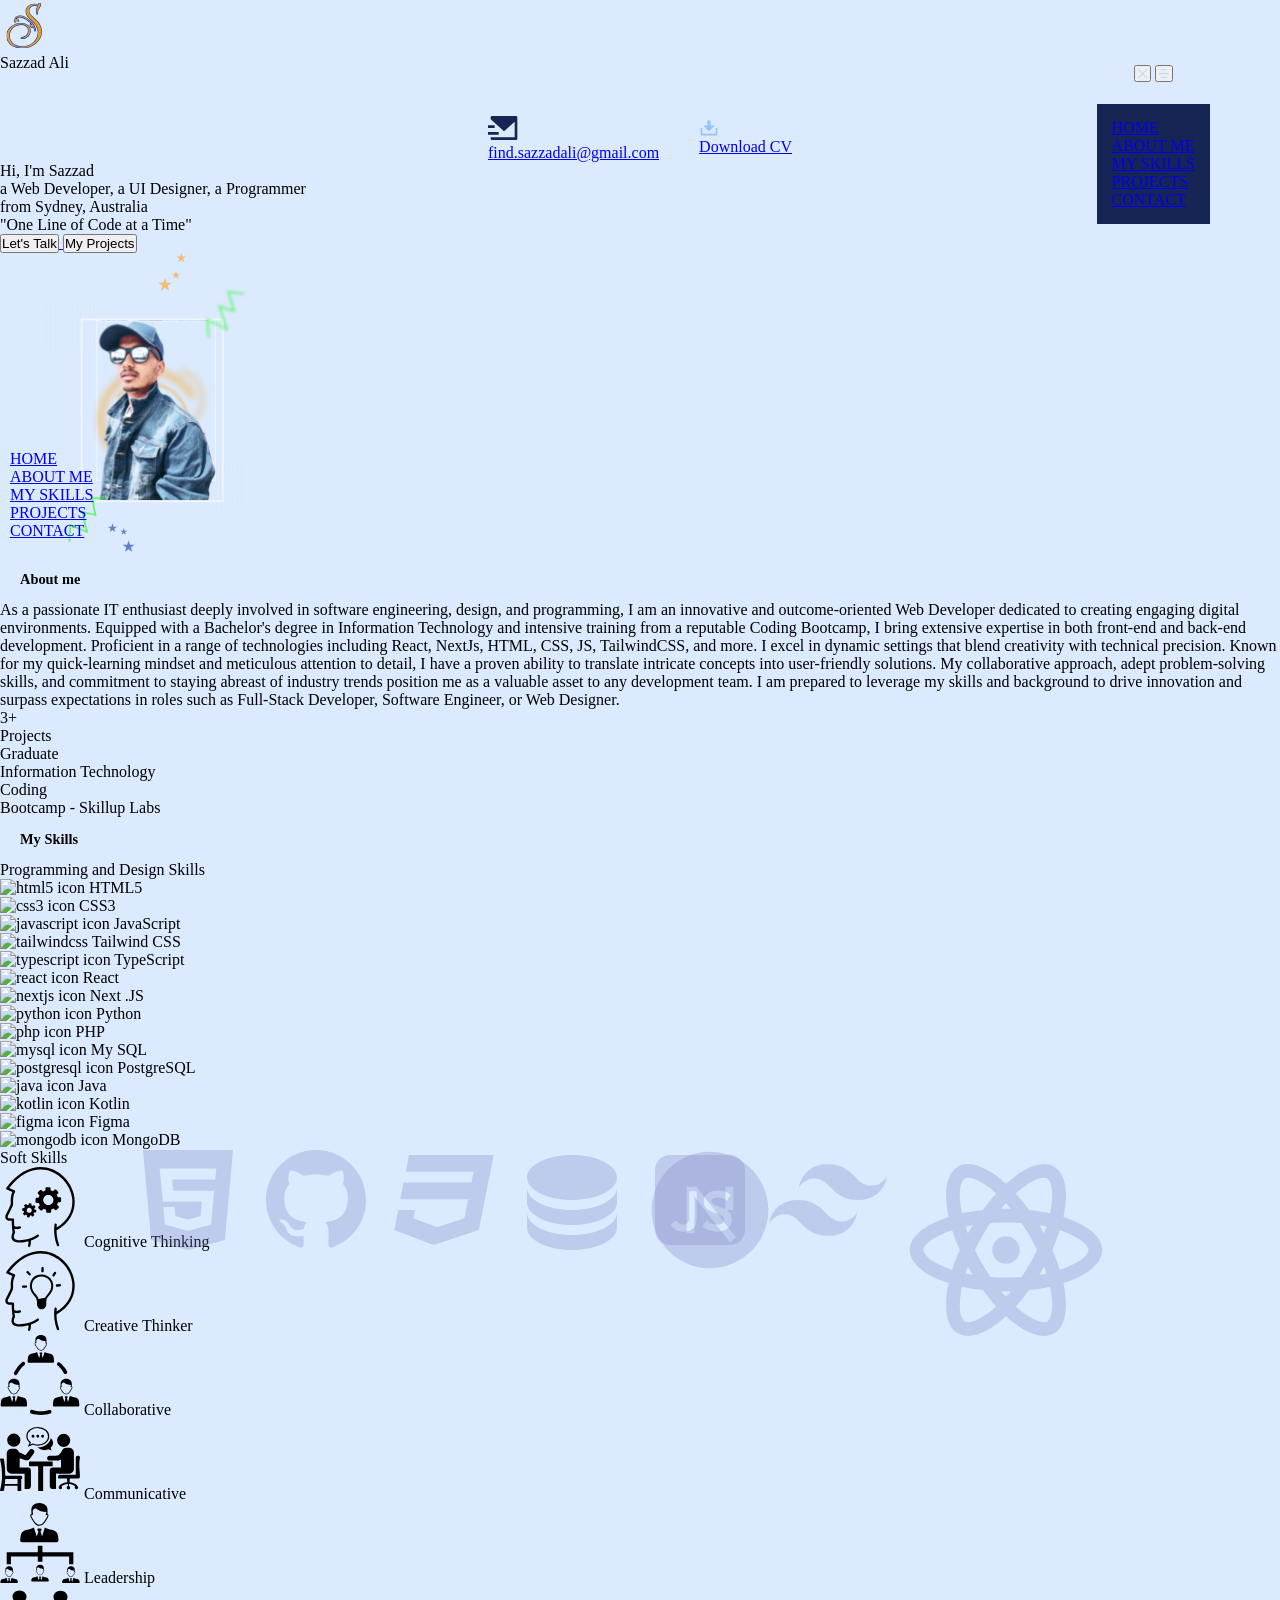
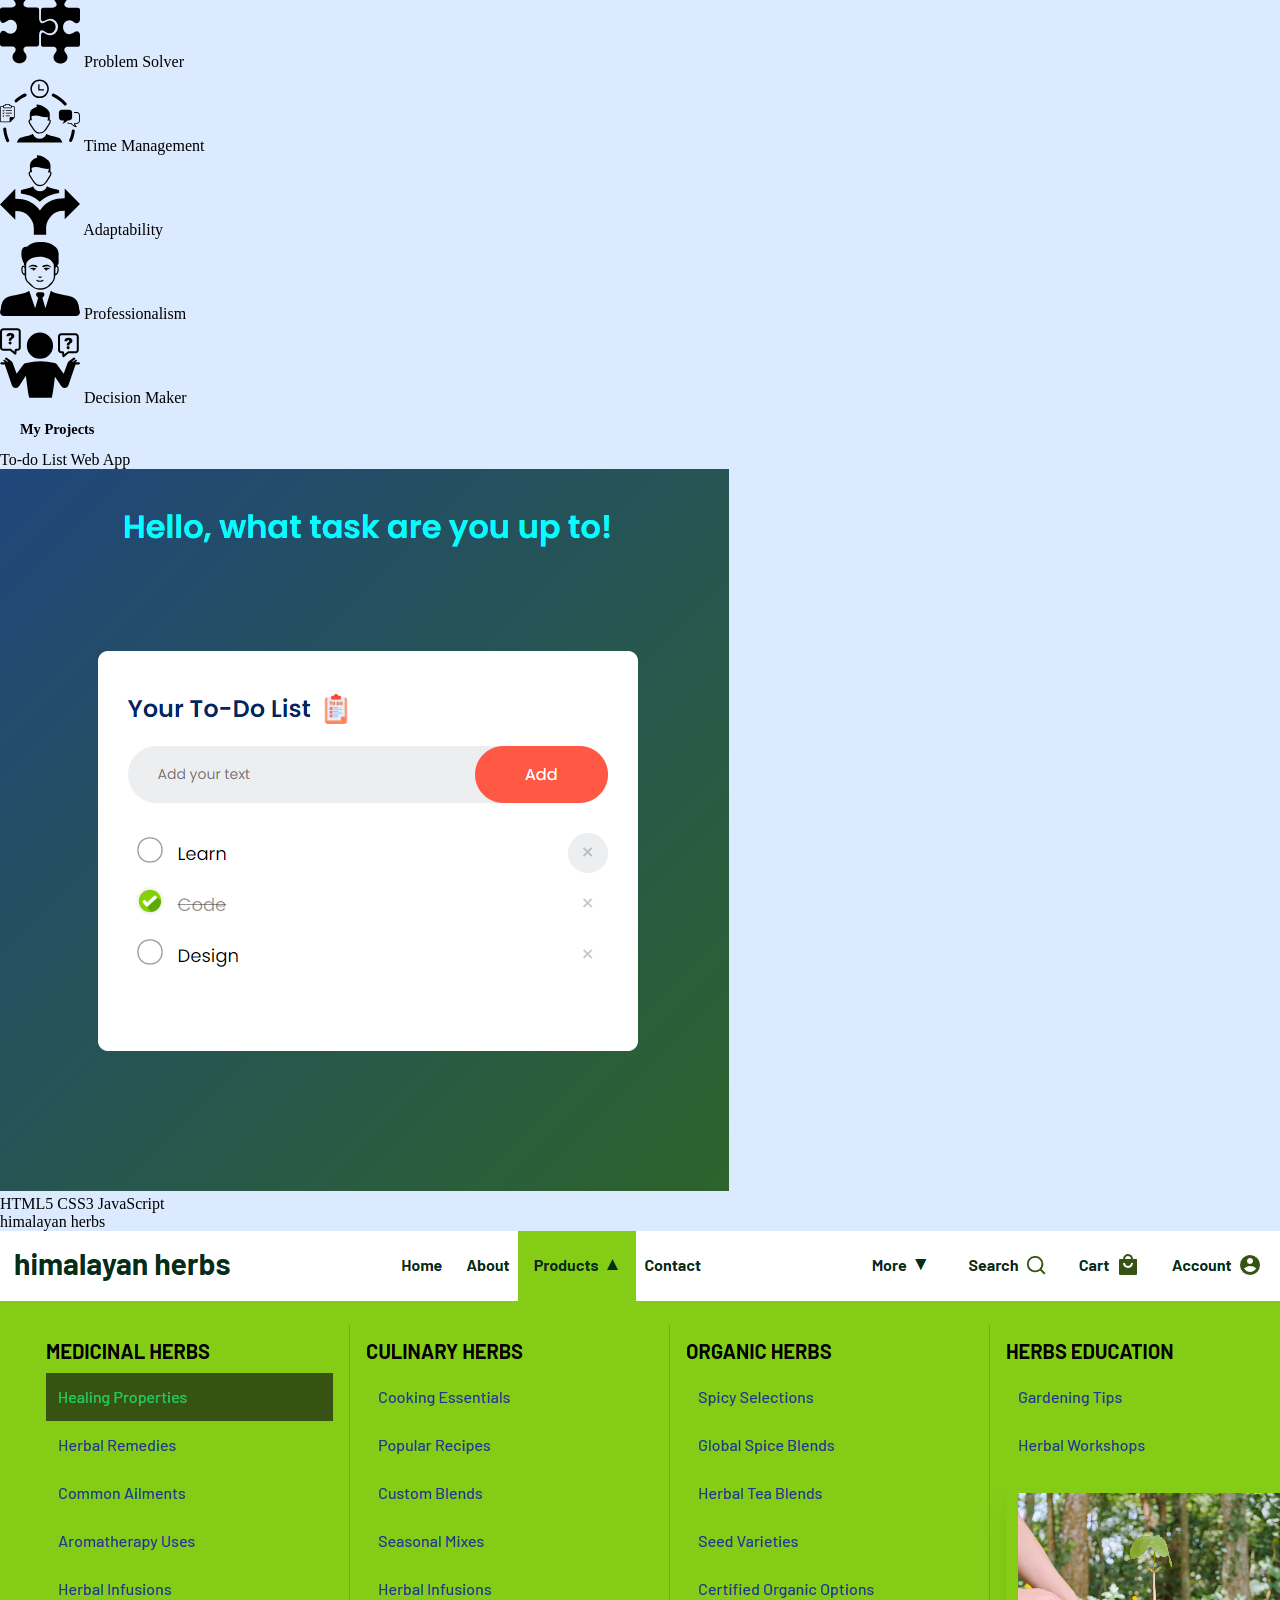
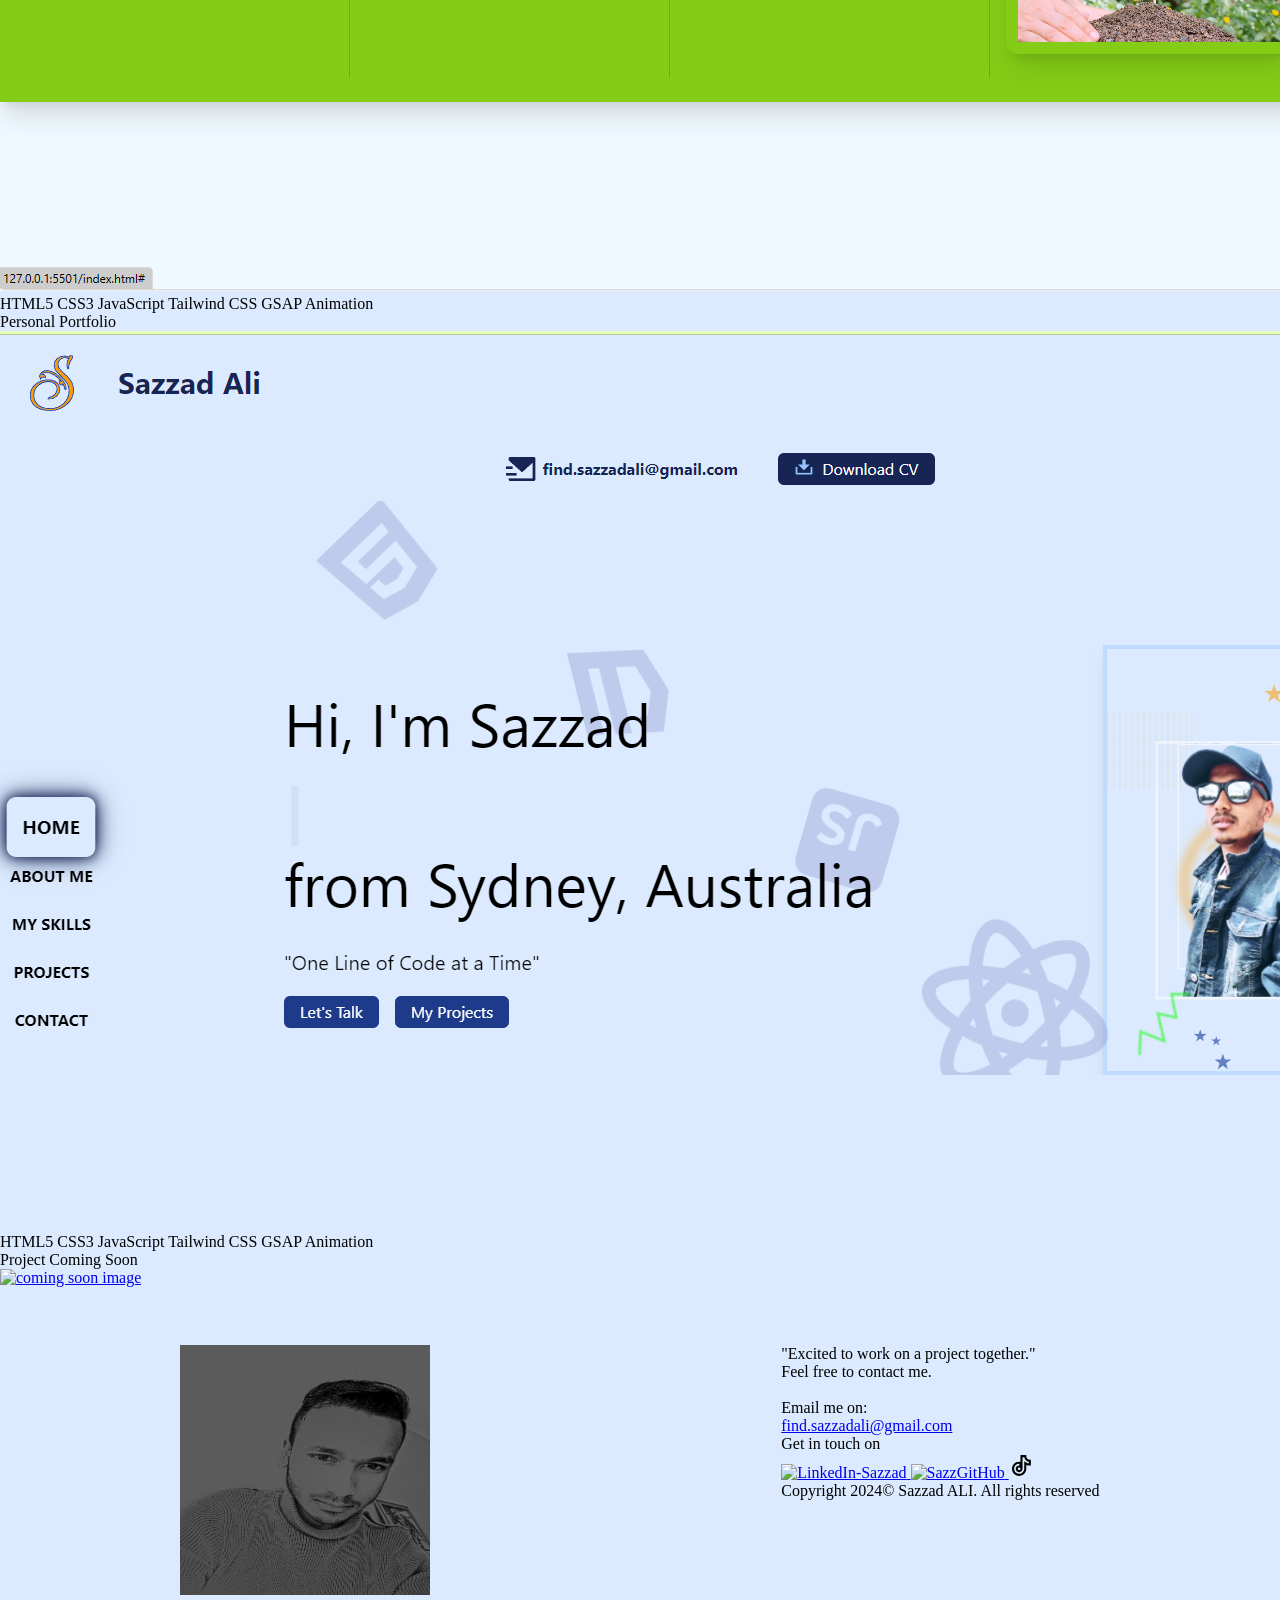
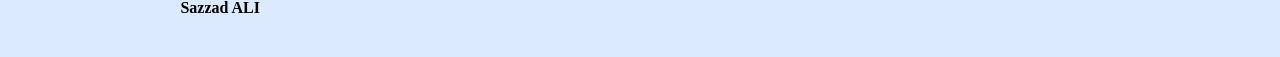
==== index.html @ 90d724a9 "just testing animations" ====
<!DOCTYPE html>
<html lang="en">
<head>
    <meta charset="UTF-8">
    <meta name="viewport" content="width=device-width, initial-scale=1.0">
    
    
    <link rel="shortcut icon" href="/assets/logo/my-letter-favicon.svg" type="image/x-icon">
    <link rel="stylesheet" href="/assets/css/style.css">
    <script src="https://unpkg.com/typewriter-effect@latest/dist/core.js"></script>
    <script src="https://cdn.tailwindcss.com"></script>
    <link href="https://cdn.jsdelivr.net/npm/remixicon@4.2.0/fonts/remixicon.css" rel="stylesheet"/>

    <title>Sazzad ALI | Designer, Programmer, Developer | AI Enthusiast</title>

</head>
<body style="background-color: rgb(219 234 254);">
  
<!-- comment/uncoment section for editing/animation mode resp-->

    <!-- <div class="loading-animation-bg">
        <section>
            <div class="loading-animation">
            <h1>Hang on! ... <br>loading</h1>
                <span style="--i:1"></span>
                <span style="--i:2"></span>
                <span style="--i:3"></span>
                <span style="--i:4"></span>
                <span style="--i:5"></span>
                <span style="--i:6"></span>
                <span style="--i:7"></span>
                <span style="--i:8"></span>
                <span style="--i:9"></span>
                <span style="--i:10"></span>
                <span style="--i:11"></span>
                <span style="--i:12"></span>
                <span style="--i:13"></span>
                <span style="--i:14"></span>
                <span style="--i:15"></span>
                <span style="--i:16"></span>
                <span style="--i:17"></span>
                <span style="--i:18"></span>
                <span style="--i:19"></span>
                <span style="--i:20"></span>
            </div>
        </section>
    </div> -->


    <div class="main-container">
        <!-- MAIN BODY SECTION HERE -->
        <!-- FIXED aside menu bar items here -->
            <div id="aside-links" class="aside-links flex items-center flex-col z-10">
        <a href="/#home" class="relative flex items-center justify-center rounded-lg p-3 font-bold" >
            <p>HOME</p>
        </a>
        <a href="/#about" class="relative flex items-center justify-center rounded-lg p-3 font-bold" >
            <p>ABOUT ME</p>
        </a>
        <a href="/#skills" class="relative flex items-center justify-center rounded-lg p-3 font-bold" >
            <p>MY SKILLS</p>
        </a>
        <a href="/#projects" class="relative flex items-center justify-center rounded-lg p-3 font-bold" >
            <p>PROJECTS</p>
        </a>
        <a href="/#contact" class="relative flex items-center justify-center rounded-lg p-3 font-bold" >
            <p>CONTACT</p>
        </a>
            </div>

            <!-- TOP first section here -->
            <div class=" px-[40px] bg-blue-100 py-4 z-50 max-xs:px[20px] ">
                <!-- name / title -->
                <div class="flex flex-row items-center gap-10 ">
                    <a href="/" class="processed-link">
                        <img width="50" height="50" src="/assets/logo/my-letter-favicon.svg" alt="">
                    </a>
                    <h1 class="text-3xl font-bold text-blue-950">Sazzad Ali</h1>
                </div>

                <!-- mobile top menu nav bar -->
                <div class="mobile-top-menu ">
                    <!-- here close and open menu button for small screens -->
                    <div class="flex justify-between items-center w-full md:hidden">
                        <!-- put above md:hidden -->
                        <div class="text-2xl z-50">
                            
                            <!-- this is cross button -->
                            <button id="cross-btn" class="cross-btn hidden">
                                <div class="fixed top-[0.7rem] right-[0.8rem] z-50 px-1 py-2 bg-blue-950 rounded-full text-white">
                                    <svg xmlns="http://www.w3.org/2000/svg" viewBox="0 0 24 24" fill="rgb(191 219 254)" height="1em" width="1em">
                                        <path d="M10.5859 12L2.79297 4.20706L4.20718 2.79285L12.0001 10.5857L19.793 2.79285L21.2072 4.20706L13.4143 12L21.2072 19.7928L19.793 21.2071L12.0001 13.4142L4.20718 21.2071L2.79297 19.7928L10.5859 12Z"></path>
                                    </svg> 
                                </div>                                       
                            </button>

                            <!-- this is a humburger button -->
                            <button id="hamburger-btn" class="hamburger-btn">
                                <div class="fixed top-[0.7rem] right-[0.8rem] z-50 px-1 py-2 bg-blue-950 rounded-full text-white">
                                    <svg xmlns="http://www.w3.org/2000/svg" viewBox="0 0 24 24" fill="rgba(191,219,254,9)"  height="1em" width="1em">
                                        <path d="M18 18V20H6V18H18ZM21 11V13H3V11H21ZM18 4V6H6V4H18Z"></path>
                                    </svg>
                                </div>
                            </button>
                        </div>
                    </div>         
                    <!-- menu for a mobile view -->
                    <div id="small-hidden" class="small-hide hidden fixed text-blue-100">
                        <a href="/#home" class="relative flex items-center justify-center rounded-lg p-3 font-bold" >
                            <p>HOME</p>
                        </a>
                        <a href="/#about" class="relative flex items-center justify-center rounded-lg p-3 font-bold" >
                            <p>ABOUT ME</p>
                        </a>
                        <a href="/#skills" class="relative flex items-center justify-center rounded-lg p-3 font-bold" >
                            <p>MY SKILLS</p>
                        </a>
                        <a href="/#projects" class="relative flex items-center justify-center rounded-lg p-3 font-bold" >
                            <p>PROJECTS</p>
                        </a>
                        <a href="/#contact" class="relative flex items-center justify-center rounded-lg p-3 font-bold" >
                            <p>CONTACT</p>
                        </a>
                    </div>  
                </div>

                <!-- email and download cv section/divsion here -->
                <div class="top-menu-info flex max-md:flex-col max-md:gap-7">
                    <!-- Email here -->
                    <div class="flex md:gap-10 flex-col ">
                        <div class="flex gap-1 items-center text-md font-bold">
                            <svg xmlns="http://www.w3.org/2000/svg" viewBox="0 0 24 24" fill="rgba(23,37,84,1)" height="2em" width="2em"><path d="M2 5.5V3.9934C2 3.44476 2.45531 3 2.9918 3H21.0082C21.556 3 22 3.44495 22 3.9934V20.0066C22 20.5552 21.5447 21 21.0082 21H2.9918C2.44405 21 2 20.5551 2 20.0066V19H20V7.3L12 14.5L2 5.5ZM0 10H5V12H0V10ZM0 15H8V17H0V15Z"></path></svg>
                            <a href="mailto:find.sazzadali@gmail.com" class="text-blue-950 "><span>find.sazzadali@gmail.com</span>
                            </a>
                        </div>
                    </div>
                    <!-- download cv section here -->
                    <span class="flex gap-5 ">
                        <a href="/assets/my-cv/Sazzad ALI_CV.pdf" target="_blank" class="bg-blue-950 text-white px-4 py-1 rounded-md hover:bg-blue-800 text-center flex gap-2 processed-link " download>
                            <svg xmlns="http://www.w3.org/2000/svg" viewBox="0 0 24 24" fill="rgba(147,197,253,1)" height="20px" width= "20px"><path d="M4 19H20V12H22V20C22 20.5523 21.5523 21 21 21H3C2.44772 21 2 20.5523 2 20V12H4V19ZM14 9H19L12 16L5 9H10V3H14V9Z"></path></svg>
                            Download CV
                        </a>
                    </span>
                </div>
            </div>

            <!-- REST section here -->
            <section class=" pl-[200px] max-md:pl-[46px] w-full min-h-screen" id="home">
            
                <!-- HERO SECTION HERE -->
                <div class="flex flex-col bg-blue-100">
                    <!-- intro animated section -->
                    <section class="w-full h-full bg-blue-100 relative pr-[50px] max-md:pt-12 pt-36 max-xs:px-[20px] overflow-hidden">
                        <div class="flex items-center justify-between h-full pl-4 xl:pl-24 max-md:flex-col max-md:gap-4">
                        <div class="flex flex-col gap-5 z-40 max-md:order-2 ">
                            <div class="text-5xl flex flex-col gap-4 lg:text-6xl max-md:text-4xl">
                                <h1>
                                    Hi, I'm Sazzad
                                </h1>
                                <span class="font-bold text-blue-950 mt-2 ">
                                    <div class="">
                                        <div class="Typewriter" id="Typewriter">
                                            a Web Developer, a UI Designer, a Programmer
                                        </div>
                                    </div>
                                </span>
                                <h2>from Sydney, Australia</h2>
                                <p class="mt-5 text-xl ">"One Line of Code at a Time"</p>
                            </div>
                            <!-- 'Projects' and 'Let's Talk' button here -->
                            <div class="flex gap-4 max-md:justify-center ">
                                <a href="#contact">
                                    <button class="bg-blue-900 text-white px-2 lg:px-4 py-1 rounded-md hover:bg-blue-950 cursor-pointer ">Let's Talk</button>
                                </a>
                                <a href="#projects" class="processed-link" target="_blank">
                                    <button class="bg-blue-900 text-white px-2 lg:px-4 py-1 rounded-md hover:bg-blue-950 cursor-pointer ">My Projects</button>
                                </a>
                            </div>
                        </div>
                        <!-- hero profile here -->
                        <div>
                            <img width="300" height="300" src="/assets/images/hero-image.svg" alt="Sazzad ALI" class="z-10 border-solid border-4 border-blue-200 shadow-lg">
                        </div>
                        </div>                    
                        <ul class="square-bg">
                        <li>
                            <!-- html svg -->
                            <svg xmlns="http://www.w3.org/2000/svg" viewBox="0 0 24 24" width="120" height="120" fill="rgba(121,127,194,0.29)"><path d="M12 18.1778L16.6192 16.9222L17.2434 10.1444H9.02648L8.82219 7.88889H17.4477L17.6747 5.67778H6.32535L6.96091 12.3556H14.7806L14.5195 15.2222L12 15.8889L9.48045 15.2222L9.32156 13.3778H7.0517L7.38083 16.9222L12 18.1778ZM3 2H21L19.377 20L12 22L4.62295 20L3 2Z"></path></svg>
                        </li>
                        <li>
                            <!-- css svg -->
                            <svg xmlns="http://www.w3.org/2000/svg" viewBox="0 0 24 24" width="120" height="120" fill="rgba(121,127,194,0.29)"><path d="M5.00006 3L4.35006 6.34H17.9401L17.5001 8.5H3.92006L3.26006 11.83H16.8501L16.0901 15.64L10.6101 17.45L5.86006 15.64L6.19006 14H2.85006L2.06006 18L9.91006 21L18.9601 18L20.1601 11.97L20.4001 10.76L21.9401 3H5.00006Z"></path></svg>
                        </li>
                        <li>
                            <!-- js svg -->
                            <svg xmlns="http://www.w3.org/2000/svg" viewBox="0 0 24 24" width="120" height="120" fill="rgba(121,127,194,0.29)"><path d="M6 3C4.34315 3 3 4.34315 3 6V18C3 19.6569 4.34315 21 6 21H18C19.6569 21 21 19.6569 21 18V6C21 4.34315 19.6569 3 18 3H6ZM13.3344 16.055C14.0531 16.6343 14.7717 16.9203 15.4904 16.913C15.9304 16.913 16.2677 16.8323 16.5024 16.671C16.7297 16.517 16.8434 16.297 16.8434 16.011C16.8434 15.7177 16.7297 15.4683 16.5024 15.263C16.2677 15.0577 15.8241 14.8523 15.1714 14.647C14.3867 14.4197 13.7817 14.1263 13.3564 13.767C12.9384 13.4077 12.7257 12.9053 12.7184 12.26C12.7184 11.6513 12.9824 11.1417 13.5104 10.731C14.0237 10.3203 14.6801 10.115 15.4794 10.115C16.5941 10.115 17.4887 10.3863 18.1634 10.929L17.3934 12.128C17.1221 11.9153 16.8104 11.7613 16.4584 11.666C16.1064 11.556 15.7911 11.501 15.5124 11.501C15.1311 11.501 14.8267 11.5707 14.5994 11.71C14.3721 11.8493 14.2584 12.0327 14.2584 12.26C14.2584 12.5093 14.3977 12.722 14.6764 12.898C14.9551 13.0667 15.4317 13.2537 16.1064 13.459C16.9204 13.701 17.4997 14.0237 17.8444 14.427C18.1891 14.8303 18.3614 15.3437 18.3614 15.967C18.3614 16.605 18.1157 17.155 17.6244 17.617C17.1404 18.0717 16.4364 18.31 15.5124 18.332C14.3024 18.332 13.2904 17.969 12.4764 17.243L13.3344 16.055ZM7.80405 16.693C8.03872 16.8397 8.32105 16.913 8.65105 16.913C8.99572 16.913 9.28172 16.814 9.50905 16.616C9.73639 16.4107 9.85005 16.055 9.85005 15.549V10.247H11.3351V15.835C11.3131 16.7003 11.0637 17.3237 10.5871 17.705C10.3157 17.9323 10.0187 18.0937 9.69605 18.189C9.37339 18.2843 9.06172 18.332 8.76105 18.332C8.21105 18.332 7.72339 18.2367 7.29805 18.046C6.84339 17.8407 6.46205 17.4777 6.15405 16.957L7.18805 16.11C7.37872 16.3667 7.58405 16.561 7.80405 16.693Z"></path></svg>
                        </li>
                        <li>
                            <!-- react svg -->
                            <svg xmlns="http://www.w3.org/2000/svg" viewBox="0 0 24 24" width="220" height="220" fill="rgba(121,127,194,0.29)"><path d="M12.001 13.5001C11.1725 13.5001 10.501 12.8285 10.501 12.0001C10.501 11.1716 11.1725 10.5001 12.001 10.5001C12.8294 10.5001 13.501 11.1716 13.501 12.0001C13.501 12.8285 12.8294 13.5001 12.001 13.5001ZM11.4733 16.4945C11.6479 16.705 11.8239 16.908 12.001 17.103C12.178 16.908 12.3541 16.705 12.5286 16.4945C12.3538 16.4982 12.1779 16.5001 12.001 16.5001C11.824 16.5001 11.6481 16.4982 11.4733 16.4945ZM9.47837 16.3694C8.6762 16.2846 7.91035 16.1603 7.19268 16.0016C7.11832 16.3512 7.06134 16.6904 7.02243 17.0166C6.83358 18.6 7.09805 19.5617 7.50098 19.7943C7.9039 20.0269 8.86893 19.7751 10.1458 18.8199C10.4088 18.6231 10.6741 18.4042 10.9397 18.1649C10.4434 17.6228 9.95287 17.0217 9.47837 16.3694ZM16.8093 16.0016C16.0916 16.1603 15.3257 16.2846 14.5236 16.3694C14.0491 17.0217 13.5585 17.6228 13.0622 18.1649C13.3279 18.4042 13.5931 18.6231 13.8562 18.8199C15.133 19.7751 16.0981 20.0269 16.501 19.7943C16.9039 19.5617 17.1684 18.6 16.9795 17.0166C16.9406 16.6904 16.8836 16.3512 16.8093 16.0016ZM18.2598 15.6136C18.8364 18.2526 18.5328 20.3533 17.251 21.0933C15.9691 21.8334 13.9981 21.046 12.001 19.2271C10.0038 21.046 8.03282 21.8334 6.75098 21.0933C5.46913 20.3533 5.16555 18.2526 5.74217 15.6136C3.16842 14.7935 1.50098 13.4802 1.50098 12.0001C1.50098 10.5199 3.16842 9.20668 5.74217 8.38654C5.16555 5.74754 5.46913 3.64687 6.75098 2.9068C8.03282 2.16673 10.0038 2.95415 12.001 4.77302C13.9981 2.95415 15.9691 2.16673 17.251 2.9068C18.5328 3.64687 18.8364 5.74754 18.2598 8.38654C20.8335 9.20668 22.501 10.5199 22.501 12.0001C22.501 13.4802 20.8335 14.7935 18.2598 15.6136ZM10.9397 5.83521C10.6741 5.59597 10.4088 5.37703 10.1458 5.18024C8.86893 4.22499 7.9039 3.97321 7.50098 4.20584C7.09805 4.43847 6.83358 5.4001 7.02243 6.9835C7.06134 7.30969 7.11832 7.6489 7.19268 7.99857C7.91035 7.83985 8.6762 7.71556 9.47837 7.63078C9.95287 6.97848 10.4434 6.37737 10.9397 5.83521ZM14.5236 7.63078C15.3257 7.71556 16.0916 7.83985 16.8093 7.99857C16.8836 7.6489 16.9406 7.30969 16.9795 6.9835C17.1684 5.4001 16.9039 4.43847 16.501 4.20584C16.0981 3.97321 15.133 4.22499 13.8562 5.18024C13.5931 5.37703 13.3279 5.59597 13.0622 5.83521C13.5585 6.37737 14.0491 6.97848 14.5236 7.63078ZM12.5286 7.50565C12.3541 7.29515 12.178 7.09211 12.001 6.89711C11.8239 7.09211 11.6479 7.29515 11.4733 7.50565C11.6481 7.50194 11.824 7.50007 12.001 7.50007C12.1779 7.50007 12.3538 7.50194 12.5286 7.50565ZM8.37252 14.7042C8.28191 14.5547 8.19233 14.4033 8.10386 14.2501C8.01539 14.0968 7.92906 13.9435 7.84488 13.7903C7.74985 14.0467 7.66205 14.3007 7.58169 14.5515C7.83908 14.6074 8.10295 14.6583 8.37252 14.7042ZM10.3049 14.9377C10.8579 14.9788 11.4251 15.0001 12.001 15.0001C12.5769 15.0001 13.144 14.9788 13.697 14.9377C14.0091 14.4793 14.3111 13.9988 14.5991 13.5001C14.887 13.0013 15.1522 12.4995 15.393 12.0001C15.1522 11.5006 14.887 10.9988 14.5991 10.5001C14.3111 10.0013 14.0091 9.52081 13.697 9.06246C13.144 9.02133 12.5769 9.00007 12.001 9.00007C11.4251 9.00007 10.8579 9.02133 10.3049 9.06246C9.99283 9.52081 9.69086 10.0013 9.4029 10.5001C9.11494 10.9988 8.8498 11.5006 8.60892 12.0001C8.8498 12.4995 9.11494 13.0013 9.4029 13.5001C9.69086 13.9988 9.99283 14.4793 10.3049 14.9377ZM16.1571 10.2098C16.2521 9.9534 16.3399 9.6994 16.4203 9.44859C16.1629 9.39278 15.899 9.34182 15.6294 9.29591C15.72 9.44543 15.8096 9.59683 15.8981 9.75007C15.9866 9.9033 16.0729 10.0566 16.1571 10.2098ZM6.13143 9.83671C5.79142 9.94714 5.46917 10.0674 5.16723 10.1968C3.70154 10.825 3.00098 11.5348 3.00098 12.0001C3.00098 12.4653 3.70154 13.1752 5.16723 13.8033C5.46917 13.9327 5.79142 14.053 6.13143 14.1634C6.35281 13.4625 6.6281 12.7371 6.95576 12.0001C6.6281 11.263 6.35281 10.5376 6.13143 9.83671ZM7.58169 9.44859C7.66205 9.6994 7.74985 9.9534 7.84488 10.2098C7.92906 10.0566 8.01539 9.9033 8.10386 9.75007C8.19233 9.59683 8.28191 9.44543 8.37252 9.29591C8.10295 9.34182 7.83908 9.39278 7.58169 9.44859ZM17.8705 14.1634C18.2105 14.053 18.5328 13.9327 18.8347 13.8033C20.3004 13.1752 21.001 12.4653 21.001 12.0001C21.001 11.5348 20.3004 10.825 18.8347 10.1968C18.5328 10.0674 18.2105 9.94714 17.8705 9.83671C17.6491 10.5376 17.3739 11.263 17.0462 12.0001C17.3739 12.7371 17.6491 13.4625 17.8705 14.1634ZM16.4203 14.5515C16.3399 14.3007 16.2521 14.0467 16.1571 13.7903C16.0729 13.9435 15.9866 14.0968 15.8981 14.2501C15.8096 14.4033 15.72 14.5547 15.6294 14.7042C15.899 14.6583 16.1629 14.6074 16.4203 14.5515Z"></path></svg>
                        </li>
                        <li>
                            <!-- NextJs svg -->
                            <svg xmlns="http://www.w3.org/2000/svg" viewBox="0 0 24 24" width="140" height="140" fill="rgba(121,127,194,0.29)"><path d="M12 22C6.47715 22 2 17.5228 2 12C2 6.47715 6.47715 2 12 2C17.5228 2 22 6.47715 22 12C22 17.5228 17.5228 22 12 22ZM15.9999 8H14.6499V12H15.9999V8ZM9.34609 9.70937L15.405 17.5379L16.4591 16.7293L9.68281 8H8V15.9969H9.34609V9.70937Z"></path></svg>
                        </li>
                        <li>
                            <!-- TailwindCSS svg -->
                            <svg xmlns="http://www.w3.org/2000/svg" viewBox="0 0 24 24" width="120" height="120" fill="rgba(121,127,194,0.29)"><path d="M11.9996 4.85999C8.82628 4.85999 6.84294 6.44665 6.04961 9.61999C7.23961 8.03332 8.62794 7.43832 10.2146 7.83499C11.12 8.06109 11.7666 8.71757 12.4835 9.44545C13.6507 10.6295 15.0004 12 17.9496 12C21.1229 12 23.1063 10.4133 23.8996 7.23998C22.7096 8.82665 21.3213 9.42165 19.7346 9.02499C18.8292 8.79889 18.1827 8.1424 17.4657 7.41452C16.2995 6.23047 14.9498 4.85999 11.9996 4.85999ZM6.04961 12C2.87628 12 0.892943 13.5867 0.0996094 16.76C1.28961 15.1733 2.67794 14.5783 4.26461 14.975C5.17 15.2011 5.81657 15.8576 6.53354 16.5855C7.70073 17.7695 9.05039 19.14 11.9996 19.14C15.1729 19.14 17.1563 17.5533 17.9496 14.38C16.7596 15.9667 15.3713 16.5617 13.7846 16.165C12.8792 15.9389 12.2326 15.2824 11.5157 14.5545C10.3495 13.3705 8.99982 12 6.04961 12Z"></path></svg>
                        </li>
                        <li>
                            <!-- database svg -->
                            <svg xmlns="http://www.w3.org/2000/svg" viewBox="0 0 24 24" width="120" height="120" fill="rgba(121,127,194,0.29)"><path d="M21 9.5V12.5C21 14.9853 16.9706 17 12 17C7.02944 17 3 14.9853 3 12.5V9.5C3 11.9853 7.02944 14 12 14C16.9706 14 21 11.9853 21 9.5ZM3 14.5C3 16.9853 7.02944 19 12 19C16.9706 19 21 16.9853 21 14.5V17.5C21 19.9853 16.9706 22 12 22C7.02944 22 3 19.9853 3 17.5V14.5ZM12 12C7.02944 12 3 9.98528 3 7.5C3 5.01472 7.02944 3 12 3C16.9706 3 21 5.01472 21 7.5C21 9.98528 16.9706 12 12 12Z"></path></svg>
                        </li>
                        <li>
                            <!-- git svg -->
                            <svg xmlns="http://www.w3.org/2000/svg" viewBox="0 0 24 24" width="120" height="120" fill="rgba(121,127,194,0.29)"><path d="M12.001 2C6.47598 2 2.00098 6.475 2.00098 12C2.00098 16.425 4.86348 20.1625 8.83848 21.4875C9.33848 21.575 9.52598 21.275 9.52598 21.0125C9.52598 20.775 9.51348 19.9875 9.51348 19.15C7.00098 19.6125 6.35098 18.5375 6.15098 17.975C6.03848 17.6875 5.55098 16.8 5.12598 16.5625C4.77598 16.375 4.27598 15.9125 5.11348 15.9C5.90098 15.8875 6.46348 16.625 6.65098 16.925C7.55098 18.4375 8.98848 18.0125 9.56348 17.75C9.65098 17.1 9.91348 16.6625 10.201 16.4125C7.97598 16.1625 5.65098 15.3 5.65098 11.475C5.65098 10.3875 6.03848 9.4875 6.67598 8.7875C6.57598 8.5375 6.22598 7.5125 6.77598 6.1375C6.77598 6.1375 7.61348 5.875 9.52598 7.1625C10.326 6.9375 11.176 6.825 12.026 6.825C12.876 6.825 13.726 6.9375 14.526 7.1625C16.4385 5.8625 17.276 6.1375 17.276 6.1375C17.826 7.5125 17.476 8.5375 17.376 8.7875C18.0135 9.4875 18.401 10.375 18.401 11.475C18.401 15.3125 16.0635 16.1625 13.8385 16.4125C14.201 16.725 14.5135 17.325 14.5135 18.2625C14.5135 19.6 14.501 20.675 14.501 21.0125C14.501 21.275 14.6885 21.5875 15.1885 21.4875C19.259 20.1133 21.9999 16.2963 22.001 12C22.001 6.475 17.526 2 12.001 2Z"></path></svg>
                        </li>
                        </ul>
                    </section>
                </div>
            
                <!-- ABOUT ME SECTION  HERE -->
                <section class="w-full h-full bg-blue-100 relative pr-[50px] max-md:pt-12 pt-36 max-xs:px-[20px] mt-4" id="about">
                    <div class=" pl-4">
                        <div class="inline-block ">
                            <p class="title-section bg-blue-950 text-white uppercase ">
                                About me
                            </p>
                        </div>
                        <div class="mt-15">
                            <div class="mt-10 text-blue-950 text-[20px] leading-10 text-justify ">
                                As a passionate IT enthusiast deeply involved in software engineering, design, and programming, I am an innovative and  outcome-oriented Web Developer dedicated to creating engaging digital environments. Equipped with a Bachelor's degree in     Information Technology and intensive training from a reputable Coding Bootcamp, I bring extensive expertise in both      front-end and back-end development. <span class="font-medium ">Proficient in a range of technologies including React,     NextJs, HTML, CSS, JS, TailwindCSS, and more.</span> I excel in dynamic settings that blend creativity with technical      precision. Known for my quick-learning mindset and meticulous attention to detail, I have a proven ability to translate       intricate concepts into user-friendly solutions. <span class="font-medium ">My collaborative approach, adept       problem-solving skills, and commitment to staying abreast of industry trends position me as a valuable asset to any     development team.</span> I am prepared to leverage my skills and background to drive innovation and surpass expectations      in roles such as Full-Stack Developer, Software Engineer, or Web Designer.
                            </div>
                        </div>
                    </div>
                    <div class="mt-10">
                        <div class="w-full">
                            <ul class="flex justify-between flex-col gap-5 md:flex-row">
                                <li class="w-full shadow-sm ">
                                    <div class="w-full text-center py-[28px] md:py-[60px] rounded-lg bg-blue-300">
                                        <h3 class="text-[40px] mb-[3px] text-blue-950 font-bold">3+</h3>
                                        <span class="uppercase font-medium">Projects</span>
                                    </div>
                                </li>
                                <li class="w-full shadow-sm ">
                                    <div class="w-full text-center py-[28px] md:py-[60px] rounded-lg bg-blue-300">
                                        <h3 class="text-[40px] mb-[3px] text-blue-950 font-bold">Graduate</h3>
                                        <span class="uppercase font-medium">Information Technology</span>
                                    </div>
                                </li>
                                <li class="w-full shadow-sm ">
                                    <div class="w-full text-center py-[28px] md:py-[60px] rounded-lg  bg-blue-300">
                                        <h3 class="text-[40px] mb-[3px] text-blue-950 font-bold">Coding</h3>
                                        <span class="uppercase font-medium">Bootcamp - Skillup Labs</span>
                                    </div>
                                </li>
                            </ul>
                        </div>
                    </div>
                </section>
            
                <!-- ABOUT MY SKILLS SECTION  HERE -->
                <section class=" relative pr-[50px] py-8 max-xs:px-[20px] bg-blue-100 z-40 mt-20" id="skills">
                    <div class=" ">
                        <div class="inline-block ">
                            <p class=" title-section bg-blue-950 text-white uppercase ">
                                My Skills
                            </p>
                        </div>
                        <h3 class="text-2xl font-bold mt-5">Programming and Design Skills</h3>
                        <div class="grid md:grid-cols-5 gap-5 sm:grid-cols-4 grid-cols-2 mt-10 ">
                            <div class="icons-anim p-4 shadow-lg rounded-lg text-center flex flex-col items-center hover:animate-pulse hover:bg-blue-400">
                                <img width="80" height="80" src="https://cdn.jsdelivr.net/gh/devicons/devicon@latest/icons/html5/html5-original.svg" alt="html5 icon"/>
                                <span class="font-bold">HTML5</span>
                            </div>
                            
                            <div class="icons-anim p-4 shadow-lg rounded-lg text-center flex flex-col items-center hover:animate-pulse hover:bg-blue-400">
                                <img width="80" height="80" src="https://cdn.jsdelivr.net/gh/devicons/devicon@latest/icons/css3/css3-original.svg" alt="css3 icon"/>
                                <span class="font-bold">CSS3</span>
                            </div>
                            
                            <div class="icons-anim p-4 shadow-lg rounded-lg text-center flex flex-col items-center hover:animate-pulse hover:bg-blue-400">
                                <img width="80" height="80" src="https://cdn.jsdelivr.net/gh/devicons/devicon@latest/icons/javascript/javascript-original.svg" alt="javascript icon"/>
                                <span class="font-bold">JavaScript</span>
                            </div>
                            
                            <div class="icons-anim p-4 shadow-lg rounded-lg text-center flex flex-col items-center hover:animate-pulse hover:bg-blue-400">
                                <img width="80" height="80" src="https://cdn.jsdelivr.net/gh/devicons/devicon@latest/icons/tailwindcss/tailwindcss-original.svg" alt="tailwindcss"/>
                                <span class="font-bold">Tailwind CSS</span>
                            </div>
                            
                            <div class="icons-anim p-4 shadow-lg rounded-lg text-center flex flex-col items-center hover:animate-pulse hover:bg-blue-400">
                                <img width="80" height="80" src="https://cdn.jsdelivr.net/gh/devicons/devicon@latest/icons/typescript/typescript-original.svg" alt="typescript icon"/>
                                <span class="font-bold">TypeScript</span>
                            </div>
                            
                            <div class="icons-anim p-4 shadow-lg rounded-lg text-center flex flex-col items-center hover:animate-pulse hover:bg-blue-400">
                                <img width="80" height="80" src="https://cdn.jsdelivr.net/gh/devicons/devicon@latest/icons/react/react-original.svg" alt="react icon"/>
                                <span class="font-bold">React</span>
                            </div>
                            
                            <div class="icons-anim p-4 shadow-lg rounded-lg text-center flex flex-col items-center hover:animate-pulse hover:bg-blue-400">
                                <img width="80" height="80" src="https://cdn.jsdelivr.net/gh/devicons/devicon@latest/icons/nextjs/nextjs-original.svg" alt="nextjs icon"/>
                                <span class="font-bold">Next .JS</span>
                            </div>
                            
                            <div class="icons-anim p-4 shadow-lg rounded-lg text-center flex flex-col items-center hover:animate-pulse hover:bg-blue-400">
                                <img width="80" height="80" src="https://cdn.jsdelivr.net/gh/devicons/devicon@latest/icons/python/python-original.svg" alt="python icon"/>
                                <span class="font-bold">Python</span>
                            </div>
                            
                            <div class="icons-anim p-4 shadow-lg rounded-lg text-center flex flex-col items-center hover:animate-pulse hover:bg-blue-400">
                                <img width="80" height="80" src="https://cdn.jsdelivr.net/gh/devicons/devicon@latest/icons/php/php-original.svg" alt="php icon"/>
                                <span class="font-bold">PHP</span>
                            </div>
                            
                            <div class="icons-anim p-4 shadow-lg rounded-lg text-center flex flex-col items-center hover:animate-pulse hover:bg-blue-400">
                                <img width="80" height="80" src="https://cdn.jsdelivr.net/gh/devicons/devicon@latest/icons/mysql/mysql-original.svg" alt="mysql icon"/>
                                <span class="font-bold">My SQL</span>
                            </div>
                            
                            <div class="icons-anim p-4 shadow-lg rounded-lg text-center flex flex-col items-center hover:animate-pulse hover:bg-blue-400">
                                <img width="80" height="80" src="https://cdn.jsdelivr.net/gh/devicons/devicon@latest/icons/postgresql/postgresql-original.svg" alt="postgresql icon"/>
                                <span class="font-bold">PostgreSQL</span>
                            </div>
                            
                            <div class="icons-anim p-4 shadow-lg rounded-lg text-center flex flex-col items-center hover:animate-pulse hover:bg-blue-400">
                                <img width="80" height="80" src="https://cdn.jsdelivr.net/gh/devicons/devicon@latest/icons/java/java-original.svg" alt="java icon"/>
                                <span class="font-bold">Java</span>
                            </div>
                            
                            <div class="icons-anim p-4 shadow-lg rounded-lg text-center flex flex-col items-center hover:animate-pulse hover:bg-blue-400">
                                <img width="80" height="80" src="https://cdn.jsdelivr.net/gh/devicons/devicon@latest/icons/kotlin/kotlin-original.svg" alt="kotlin icon"/>
                                <span class="font-bold">Kotlin</span>
                            </div>
                            
                            <div class="icons-anim p-4 shadow-lg rounded-lg text-center flex flex-col items-center hover:animate-pulse hover:bg-blue-400">
                                <img width="80" height="80" src="https://cdn.jsdelivr.net/gh/devicons/devicon@latest/icons/figma/figma-original.svg" alt="figma icon"/>
                                <span class="font-bold">Figma</span>
                            </div>
                            
                            <div class="icons-anim p-4 shadow-lg rounded-lg text-center flex flex-col items-center hover:animate-pulse hover:bg-blue-400">
                                <img width="80" height="80" src="https://cdn.jsdelivr.net/gh/devicons/devicon@latest/icons/mongodb/mongodb-original.svg" alt="mongodb icon"/>
                                <span class="font-bold">MongoDB</span>
                            </div>


                        </div>
                        
                        <h3 class="text-2xl font-bold mt-10">Soft Skills</h3>
                        <div class="grid md:grid-cols-5 gap-5 sm:grid-cols-4 grid-cols-2 mt-10 ">
                            <div class="icons-anim p-4 shadow-lg rounded-lg text-center flex flex-col items-center hover:animate-pulse hover:bg-blue-400">
                                <img width="80" height="80" src="/assets/images/solution-thinking-icon.svg" alt="solution-thinking icon"/>
                                <span class="font-bold">Cognitive Thinking</span>
                            </div>
                            
                            <div class="icons-anim p-4 shadow-lg rounded-lg text-center flex flex-col items-center hover:animate-pulse hover:bg-blue-400">
                                <img width="80" height="80" src="/assets/images/head-idea-icon.svg" alt="creative-thinking icon"/>
                                <span class="font-bold">Creative Thinker</span>
                            </div>
                            
                            <div class="icons-anim p-4 shadow-lg rounded-lg text-center flex flex-col items-center hover:animate-pulse hover:bg-blue-400">
                                <img width="80" height="80" src="/assets/images/business-communication-icon.svg" alt="javascript icon" alt="Collaborative icon"/>
                                <span class="font-bold">Collaborative</span>
                            </div>
                            
                            <div class="icons-anim p-4 shadow-lg rounded-lg text-center flex flex-col items-center hover:animate-pulse hover:bg-blue-400">
                                <img width="80" height="80" src="/assets/images/communication-icon.svg" alt="Communicative"/>
                                <span class="font-bold">Communicative</span>
                            </div>
                            
                            <div class="icons-anim p-4 shadow-lg rounded-lg text-center flex flex-col items-center hover:animate-pulse hover:bg-blue-400">
                                <img width="80" height="80" src="/assets/images/leadership-icon.svg" alt="Leadership icon"/>
                                <span class="font-bold">Leadership</span>
                            </div>
                            
                            <div class="icons-anim p-4 shadow-lg rounded-lg text-center flex flex-col items-center hover:animate-pulse hover:bg-blue-400">
                                <img width="80" height="80" src="/assets/images/problem-solving-icon.svg" alt="problem-solving icon"/>
                                <span class="font-bold">Problem Solver</span>
                            </div>
                            
                            <div class="icons-anim p-4 shadow-lg rounded-lg text-center flex flex-col items-center hover:animate-pulse hover:bg-blue-400">
                                <img width="80" height="80" src="/assets/images/time-management-icon.svg" alt="time-management icon"/>
                                <span class="font-bold">Time Management</span>
                            </div>
                            
                            <div class="icons-anim p-4 shadow-lg rounded-lg text-center flex flex-col items-center hover:animate-pulse hover:bg-blue-400">
                                <img width="80" height="80" src="/assets/images/adaptability-icon.svg" alt="adaptability icon"/>
                                <span class="font-bold">Adaptability</span>
                            </div>
                            
                            <div class="icons-anim p-4 shadow-lg rounded-lg text-center flex flex-col items-center hover:animate-pulse hover:bg-blue-400">
                                <img width="80" height="80" src="/assets/images/professionalism-icon.svg" alt="professionalism icon"/>
                                <span class="font-bold">Professionalism</span>
                            </div>
                            
                            <div class="icons-anim p-4 shadow-lg rounded-lg text-center flex flex-col items-center hover:animate-pulse hover:bg-blue-400">
                                <img width="80" height="80" src="/assets/images/decision-icon.svg" alt="Decision icon"/>
                                <span class="font-bold">Decision Maker</span>
                            </div>
                        </div>
                    </div>

                </section>

                <!-- ABOUT My Projects SECTION  HERE -->
                <section class="w-full h-full bg-blue-100 relative pr-[50px] max-xs:px-[20px] mt-4 mb-24" id="projects">
                    <div class="mt-1">
                        <div class="inline-block ">
                            <p class="title-section bg-blue-950 text-white uppercase ">
                                My Projects
                            </p>
                        </div>
                        <div class="grid grid-cols-1 sm:grid-cols-2 lg:grid-cols-3 gap-6 mt-10">
                            <!-- To-do List Web App -->
                            <div class="mb-4 p-4 rounded-lg shadow-md bg-blue-300 relative ">
                                <h3 class="text-blue-950 text-2xl font-bold">To-do List Web App</h3>
                                <div class="h-fit w-full mt-5">
                                    <a href="https://sazzgithub.github.io/simple-to-do-list-web-app-html-css-and-js/" alt="
                                    https://github.com/SazzGitHub/simple-to-do-list-web-app" target="_blank">
                                        <img src="/assets/images/project-images/to-do-list.png" alt="to-do-list image" class="hover:cursor-pointer hover:shadow-xl mb-2 rounded" style="object-fit: fill;">
                                    </a>
                                </div>
                                <div class="mt-10 flex flex-wrap gap-2">
                                    <span class="bg-blue-500 text-blue-950 px-2 py-1 rounded-lg text-sm font-bold ">HTML5</span>
                                    <span class="bg-blue-500 text-blue-950 px-2 py-1 rounded-lg text-sm font-bold ">CSS3</span>
                                    <span class="bg-blue-500 text-blue-950 px-2 py-1 rounded-lg text-sm font-bold ">JavaScript</span>
                                </div>
                            </div>
                            
                            <!-- himalayan herbs -->
                            <div class="mb-4 p-4 rounded-lg shadow-md bg-blue-300 relative ">
                                <h3 class="text-blue-950 text-2xl font-bold">himalayan herbs</h3>
                                <div class="h-fit w-full mt-5">
                                    <a href="https://github.com/SazzGitHub/himalayanherbs" alt="
                                    https://github.com/SazzGitHub/himalayanherbs" target="_blank">
                                        <img src="/assets/images/project-images/himalayan-herbs.png" alt="himalayan-herbs image" class="hover:cursor-pointer hover:shadow-xl mb-2 rounded" style="object-fit: fill;">
                                    </a>
                                </div>
                                <div class="mt-10 flex flex-wrap gap-2">
                                    <span class="bg-blue-500 text-blue-950 px-2 py-1 rounded-lg text-sm font-bold ">HTML5</span>
                                    <span class="bg-blue-500 text-blue-950 px-2 py-1 rounded-lg text-sm font-bold ">CSS3</span>
                                    <span class="bg-blue-500 text-blue-950 px-2 py-1 rounded-lg text-sm font-bold ">JavaScript</span>
                                    <span class="bg-blue-500 text-blue-950 px-2 py-1 rounded-lg text-sm font-bold ">Tailwind CSS</span>
                                    <span class="bg-blue-500 text-blue-950 px-2 py-1 rounded-lg text-sm font-bold ">GSAP Animation</span>
                                </div>
                            </div>
                            
                            <!-- Personal Portfolio -->
                            <div class="mb-4 p-4 rounded-lg shadow-md bg-blue-300 relative ">
                                <h3 class="text-blue-950 text-2xl font-bold">Personal Portfolio</h3>
                                <div class="h-fit w-full mt-5">
                                    <a href="https://github.com/SazzGitHub/sazzadali-portfolio" alt="
                                    https://github.com/SazzGitHub/sazzadali-portfolio" target="_blank">
                                        <img src="/assets/images/project-images/personal-portfolio.png" alt="himalayan-herbs image" class="hover:cursor-pointer hover:shadow-xl mb-2 rounded" style="object-fit: fill;">
                                    </a>
                                </div>
                                <div class="mt-10 flex flex-wrap gap-2">
                                    <span class="bg-blue-500 text-blue-950 px-2 py-1 rounded-lg text-sm font-bold ">HTML5</span>
                                    <span class="bg-blue-500 text-blue-950 px-2 py-1 rounded-lg text-sm font-bold ">CSS3</span>
                                    <span class="bg-blue-500 text-blue-950 px-2 py-1 rounded-lg text-sm font-bold ">JavaScript</span>
                                    <span class="bg-blue-500 text-blue-950 px-2 py-1 rounded-lg text-sm font-bold ">Tailwind CSS</span>
                                    <span class="bg-blue-500 text-blue-950 px-2 py-1 rounded-lg text-sm font-bold ">GSAP Animation</span>
                                </div>
                            </div>
                            
                            <!-- Project Coming Soon -->
                            <div class="mb-4 p-4 rounded-lg shadow-md bg-blue-300 relative ">
                                <h3 class="text-blue-950 text-2xl font-bold">Project Coming Soon</h3>
                                <div class="h-fit w-full mt-5">
                                    <a href="/" target="">
                                        <img src="/" alt="coming soon image" class="hover:cursor-pointer hover:shadow-xl mb-2 rounded" style="object-fit: fill;">
                                    </a>
                                </div>
                                <div class="mt-10 flex flex-wrap gap-2">
                                    <span class="bg-blue-500 text-blue-950 px-2 py-1 rounded-lg text-sm font-bold ">&nbsp;&nbsp;&nbsp; &nbsp; &nbsp;</span>
                                    <span class="bg-blue-500 text-blue-950 px-2 py-1 rounded-lg text-sm font-bold ">&nbsp;&nbsp; &nbsp;&nbsp; &nbsp; &nbsp; &nbsp; &nbsp;</span>
                                    <span class="bg-blue-500 text-blue-950 px-2 py-1 rounded-lg text-sm font-bold ">&nbsp;&nbsp; &nbsp; &nbsp;&nbsp; &nbsp; &nbsp; &nbsp; &nbsp;</span>
                                    <span class="bg-blue-500 text-blue-950 px-2 py-1 rounded-lg text-sm font-bold ">&nbsp; &nbsp; &nbsp;&nbsp; &nbsp; &nbsp;&nbsp; &nbsp;&nbsp; &nbsp; &nbsp;&nbsp; &nbsp; &nbsp; &nbsp;</span>
                                    <span class="bg-blue-500 text-blue-950 px-2 py-1 rounded-lg text-sm font-bold ">&nbsp; &nbsp; &nbsp;&nbsp;&nbsp; &nbsp; &nbsp;&nbsp; &nbsp; &nbsp;&nbsp; &nbsp; &nbsp;&nbsp; &nbsp; &nbsp; &nbsp; &nbsp;</span>
                                </div>
                            </div>                      
                        </div>
                    </div>
                </section>                
                
            </section> 


            <!-- FOOTER SECTION  HERE -->
            <section class="footer-menu-container bg-blue-200 pb-5 px-[120px] max-lg:px-[120px]" style="opacity: 1; transform: translateY(0vh) translateZ(0px);   ">
            <div class="footer-menu w-full items-center max-md:gap-10 max-md:flex-col">
                <!-- aside hero image here -->
                <div class="flex items-center flex-col justify-center gap-5 rounded-full">
                    <a href="#home">
                        <img width="250" height="250" src="/assets/images/my-image.jpg" alt="sazzad-image" class="border-solid border-4     border-gray-300 rounded-full">
                    </a>
                    <p class="text-2xl" style="font-weight: 700;">Sazzad ALI</p>
                </div>
                <!-- social links and copyright info here -->
                <div class="flex items-center flex-col gap-7 justify-center text-center social-links">
                    <!-- Contact Information here -->
                    <div class="flex flex-col content-start">
                        <p class="text-blue-900 font-semibold text-xl">
                            "Excited to work on a project together."
                            <br>
                            Feel free to contact me.
                        </p>
                        <br>
                        <h3>Email me on:</h3>
                        <p class="text-blue-950 font-semibold">
                            <a href="mailto:find.sazzadali@gmail.com">
                                <span class="font-bold">find.sazzadali@gmail.com </span>
                            </a>
                        </p>
                    </div>
                    <h3>Get in touch on</h3>
                    <div class="flex flex-row lg:flex-row items-center gap-5 mb-3 social-links-img">
                        <a href="/" target="_blank">
                            <img height="25" width="25" src="/assets/images/linkedin-box-fill.svg" alt="LinkedIn-Sazzad">
                        </a>
                        <a href="/" target="_blank">
                            <img height="25" width="25" src="/assets/images/github-fill.svg" alt="SazzGitHub">
                        </a>
                        <a href="/" target="_blank">
                            <img height="25" width="25" src="/assets/images/tiktok-fill.svg" alt="@developer.sazzad">
                        </a>
                    </div>
                    <p class="max-md" id="contact">
                        Copyright 2024&copy; Sazzad ALI.
                        All rights reserved
                    </p>
                </div>
            </div>
            </section> 
    </div>

    <script src="https://cdn.jsdelivr.net/npm/gsap@3.12.5/dist/ScrollTrigger.min.js"></script>
    <script src="https://cdnjs.cloudflare.com/ajax/libs/gsap/3.12.5/gsap.min.js" integrity="sha512-7eHRwcbYkK4d9g/6tD/mhkf++eoTHwpNM9woBxtPUBWm67zeAfFC+HrdoE2GanKeocly/VxeLvIqwvCdk7qScg==" crossorigin="anonymous" referrerpolicy="no-referrer"></script>
    <script src="/assets/js/script.js"></script>
</body>
</html>
---- assets/css/style.css ----
* {
    margin: 0;
    padding: 0;
    box-sizing: border-box;
}

html, body {
    height: 100%;
    width: 100%;
}

.loading-animation-bg {
    /* background-color: #000000; */
    height: 100%;
    width: 100%;
}

.loading-animation-bg > section {
    height: inherit;
    width: inherit;
    display: flex;
    align-items: center;
    justify-content: center;
    background: #000342;
    animation: animateBg 5s linear 5s 1 forwards;
}


/* animate your bg here */
/* comment/uncoment below section for editing/animation mode */

/* @keyframes animateBg {
    0% {
        filter: hue-rotate(0deg);
    }
    50% {
        filter: hue-rotate(360deg);
    }
    100% {
        opacity: 0;
    }
} */

/* until above closed curly brace*/



.loading-animation h1 {
    font-size: 34px;
    text-align: center;
    color: #fff;
    position: absolute;
    top: 30%;
    left: 20%;
    z-index: 1;

    animation: h1Animate 5s linear infinite;
    animation-delay: 0.5s;
}

/* animate first h1 here... */
@keyframes h1Animate {
    0% {
        color: #ffaa00;
        filter: hue-rotate(0deg);
    }
    100% {
        color: #0000ff;
        filter: hue-rotate(360deg);
    }
}

.loading-animation-bg > section .loading-animation {
    position: relative;
    height: 250px;
    width: 250px;
}

.loading-animation-bg > section .loading-animation span {
    position: absolute;
    top: 0;
    left: 0;
    height: 100%;
    width: 100%;
    transform: rotate(calc(18deg * var(--i)));
}

.loading-animation-bg > section .loading-animation span::before {
    content: "";
        position: absolute;
        top: 0;
        left: 0;
        height: 7px;
        width: 7px;
        background: #f2ff00;
        border-radius: 35%;
        box-shadow: 0 0 10px #1aff00,
                    0 0 20px #1aff00,
                    0 0 40px #1aff00,
                    0 0 60px #1aff00,
                    0 0 80px #1aff00,
                    0 0 100px #1aff00;
        animation: animateLoading 2s linear infinite;
        animation-delay: calc(.1s * var(--i));
}

@keyframes animateLoading {
    0% {
        transform: scale(1);
    }
    80%, 100% {
        transform: scale(0);
    }
}


/* main content design here ... */

/* comment/uncoment this section for editing/animation mode */

/* .main-container {
    top: 0;
    opacity: 0;
    position: absolute;
    animation: mainContainerAppear 9s linear 9s 1 forwards;
}
@keyframes mainContainerAppear {
    0% {
        opacity: 0;
    }
    100% {
        opacity: 1;
    }
} */

/* END OF THE ANIMATIONS */
/* 
\
\
\
\
\ */





/* aside links css here */
.aside-links {
    position: fixed;
    left: 0;
    top: 50%;
    padding-left: 10px;
}

.aside-links > a {
    transition: transform 1s;
}

.aside-links > a:hover {
    transform: translateX(0vw) scale(1.2) translateZ(0vw);
    border: 1px solid transparent;
    box-shadow: 0 0 10px #172554,
                0 0 20px #172554;
}
@media screen and (max-width:770px) {
    .aside-links {
        display: none !important;
    }
}

.border-right-width {
    border-right-width: 1px;
}


.mobile-top-menu {
    padding-bottom: 40px;  
    /* position: fixed; */
    /* width: 100%; */
    /* max-width: 350px; */
    position: absolute;
    top: 55px;
    right: 60px;
    z-index: 50;
    width: fit-content;
    padding: 10px;
}
.small-hide {
    padding: 15px;
    background-color: rgb(23 37 84);
}

.small-hide a {
    font-size: 16px;
}

.small-hide > a:hover {
    transform: translateX(0vw) scale(1.2) translateZ(0vw);
    border: 1px solid transparent;
    opacity: .6;
}



.lg\:flex-row {
    flex-direction: row;
}

.mobile-top-menu{
    margin: auto;
    max-width: 1250px;
    flex-direction: column;
    gap: 1.25rem;
    display: flex;
    align-items: center;
    justify-content: space-between;
}
.top-menu-info {
    display: flex;
    align-items: center;
    justify-content: center;
    gap: 40px;
    padding-top: 40px;
}
.top-menu-info {
    /* max-width: 1250px; */
    /* width: 100%; */
}

svg {
    display: block;
}

h1, h2, h3, h4, h5, h6 {
    font-size: inherit;
    font-weight: inherit;
}
.top-menu ol, ul {
    list-style: none;
    margin: 0;
    padding: 0;
}

.square-bg {
    position: absolute;
    top: 0;
    left: 0;
    height: 100%;
    width: 100%;
}
.square-bg li {
    position: absolute;
    list-style: none;
    display: block;
    height: 80px;
    width: 80px;
    /* background-color: #797fc21a; */
    bottom: -320px;
    border-radius: 4px;
    -webkit-border-radius: 4px;
    animation: squareAnimate 25s linear infinite;
}
/* html svg */
.square-bg li:nth-child(1) {
    left: 10%;
    animation-delay: 2.5s;
    animation-duration: 20s;
}
/* css svg */
.square-bg li:nth-child(2) {
    left: 30%;
    animation-delay: 4.5s;
    animation-duration: 20s;
}
/* js svg */
.square-bg li:nth-child(3) {
    left: 50%;
    animation-delay: 6.5s;
    animation-duration: 20s;
}
/* react svg */
.square-bg li:nth-child(4) {
    left: 70%;
    animation-delay: 8.5s;
    animation-duration: 20s;   
}
/* nextjs svg */
.square-bg li:nth-child(5) {
    left: 50%;
    animation-delay: 10.5s;
    animation-duration: 20s;
}
/* TailwindCSS svg */
.square-bg li:nth-child(6) {
    left: 60%;
    animation-delay: 12.5s;
    animation-duration: 20s;
}
/* database svg */
.square-bg li:nth-child(7) {
    left: 40%;
    animation-delay: 14.5s;
    animation-duration: 20s;
}
/* git svg */
.square-bg li:nth-child(8) {
    left: 20%;
    animation-delay: 16.5s;
    animation-duration: 20s;
}

@keyframes squareAnimate {
    0% {
        transform: translateY(0);
    }
    100% {
        transform: translateY(-1500px) rotate(600deg);
    }
}

.title-section {
    padding: 0.75rem 1.25rem;
    font-size: .9rem;
    line-height: 1.25rem;
    font-weight: 600;
}
.footer-menu-container{
    padding: 2.5rem 5px;
    /* margin-right: 6px; */
}

.footer-menu {
    display: flex;
    flex-direction: row;
    justify-content: space-around;
}
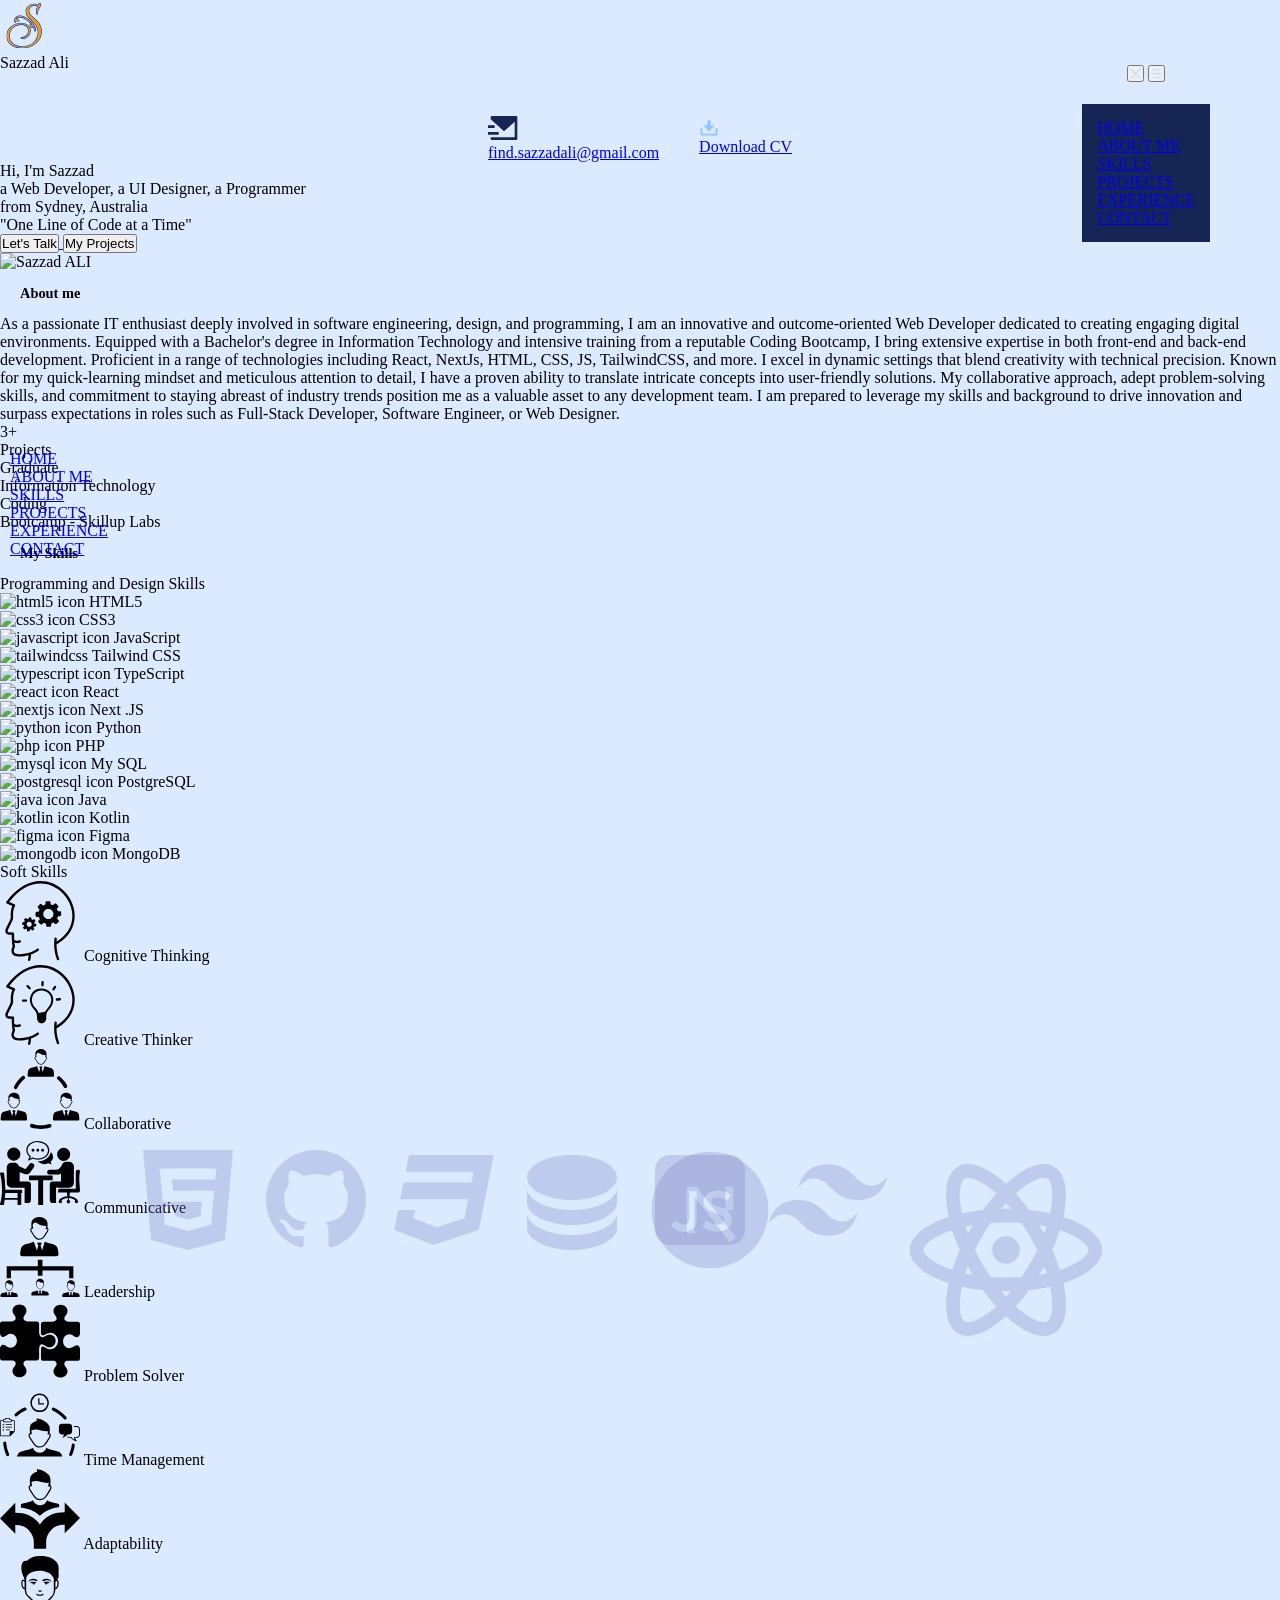
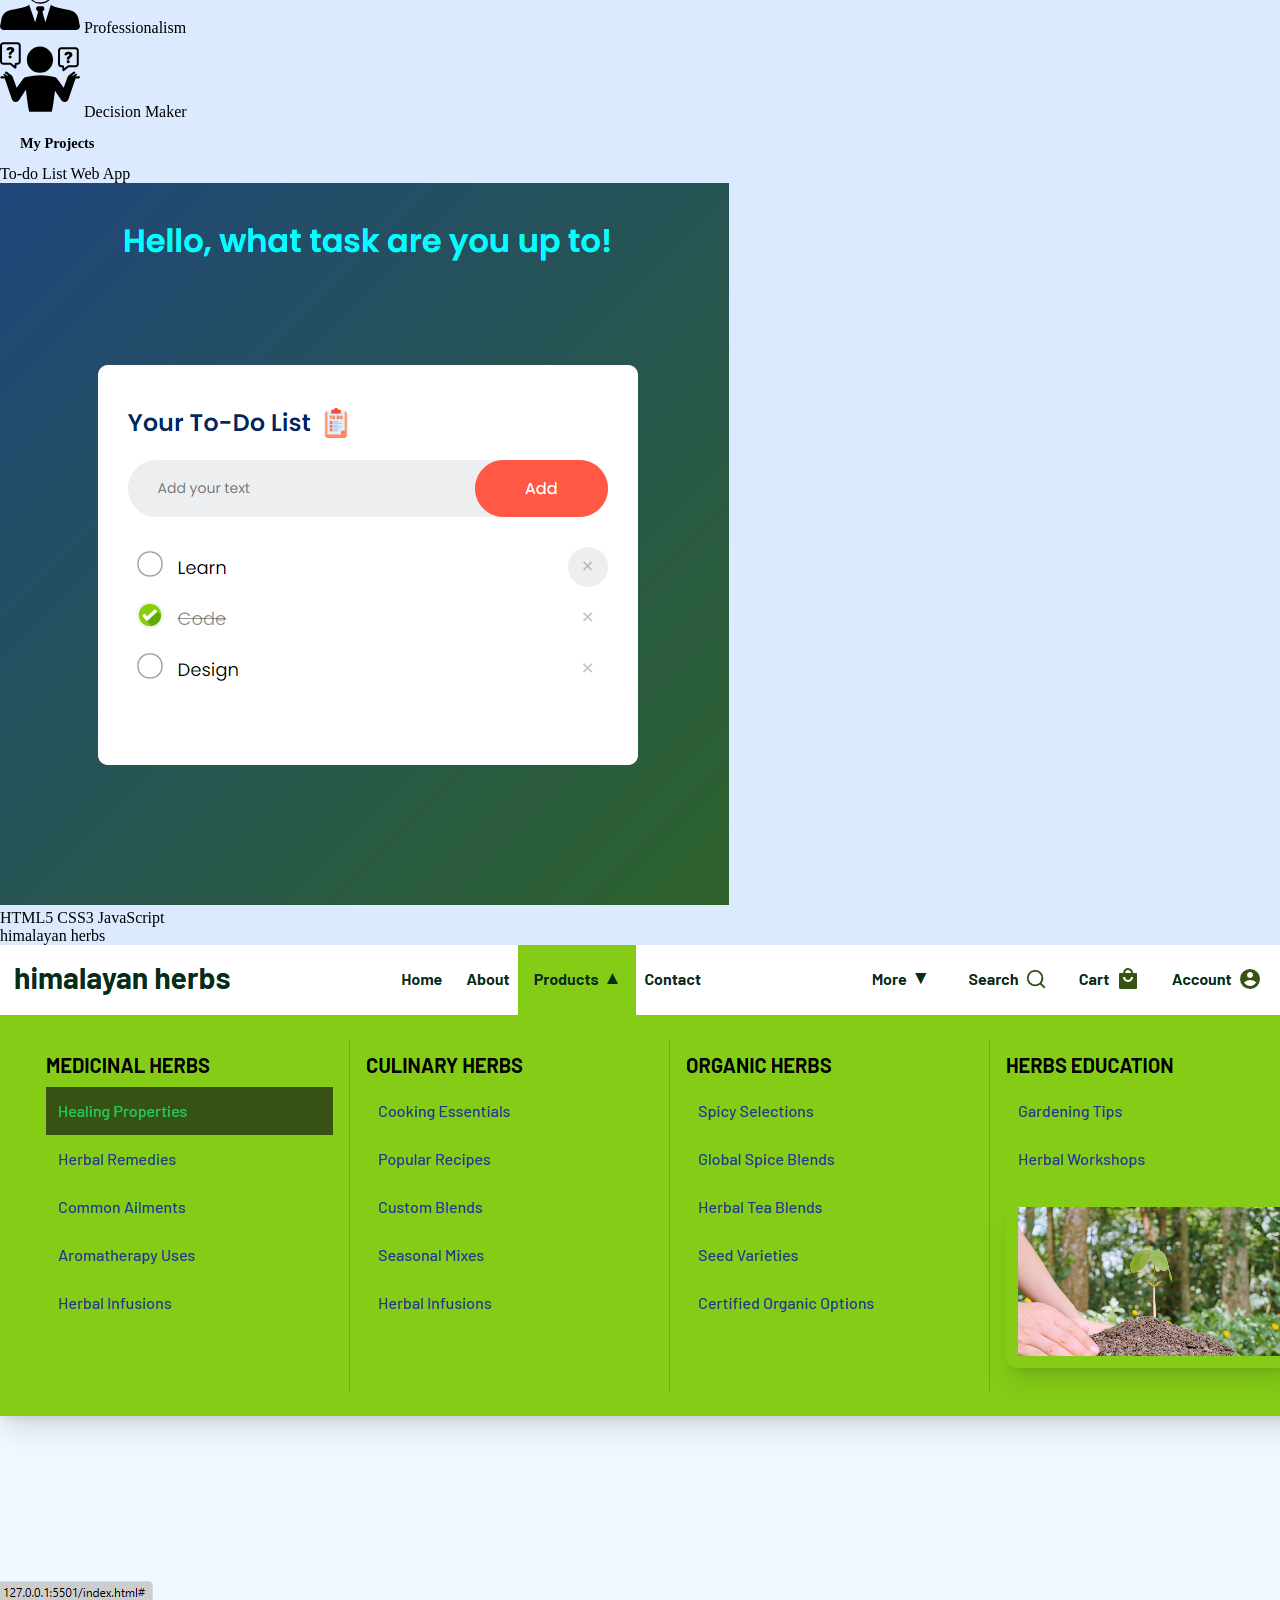
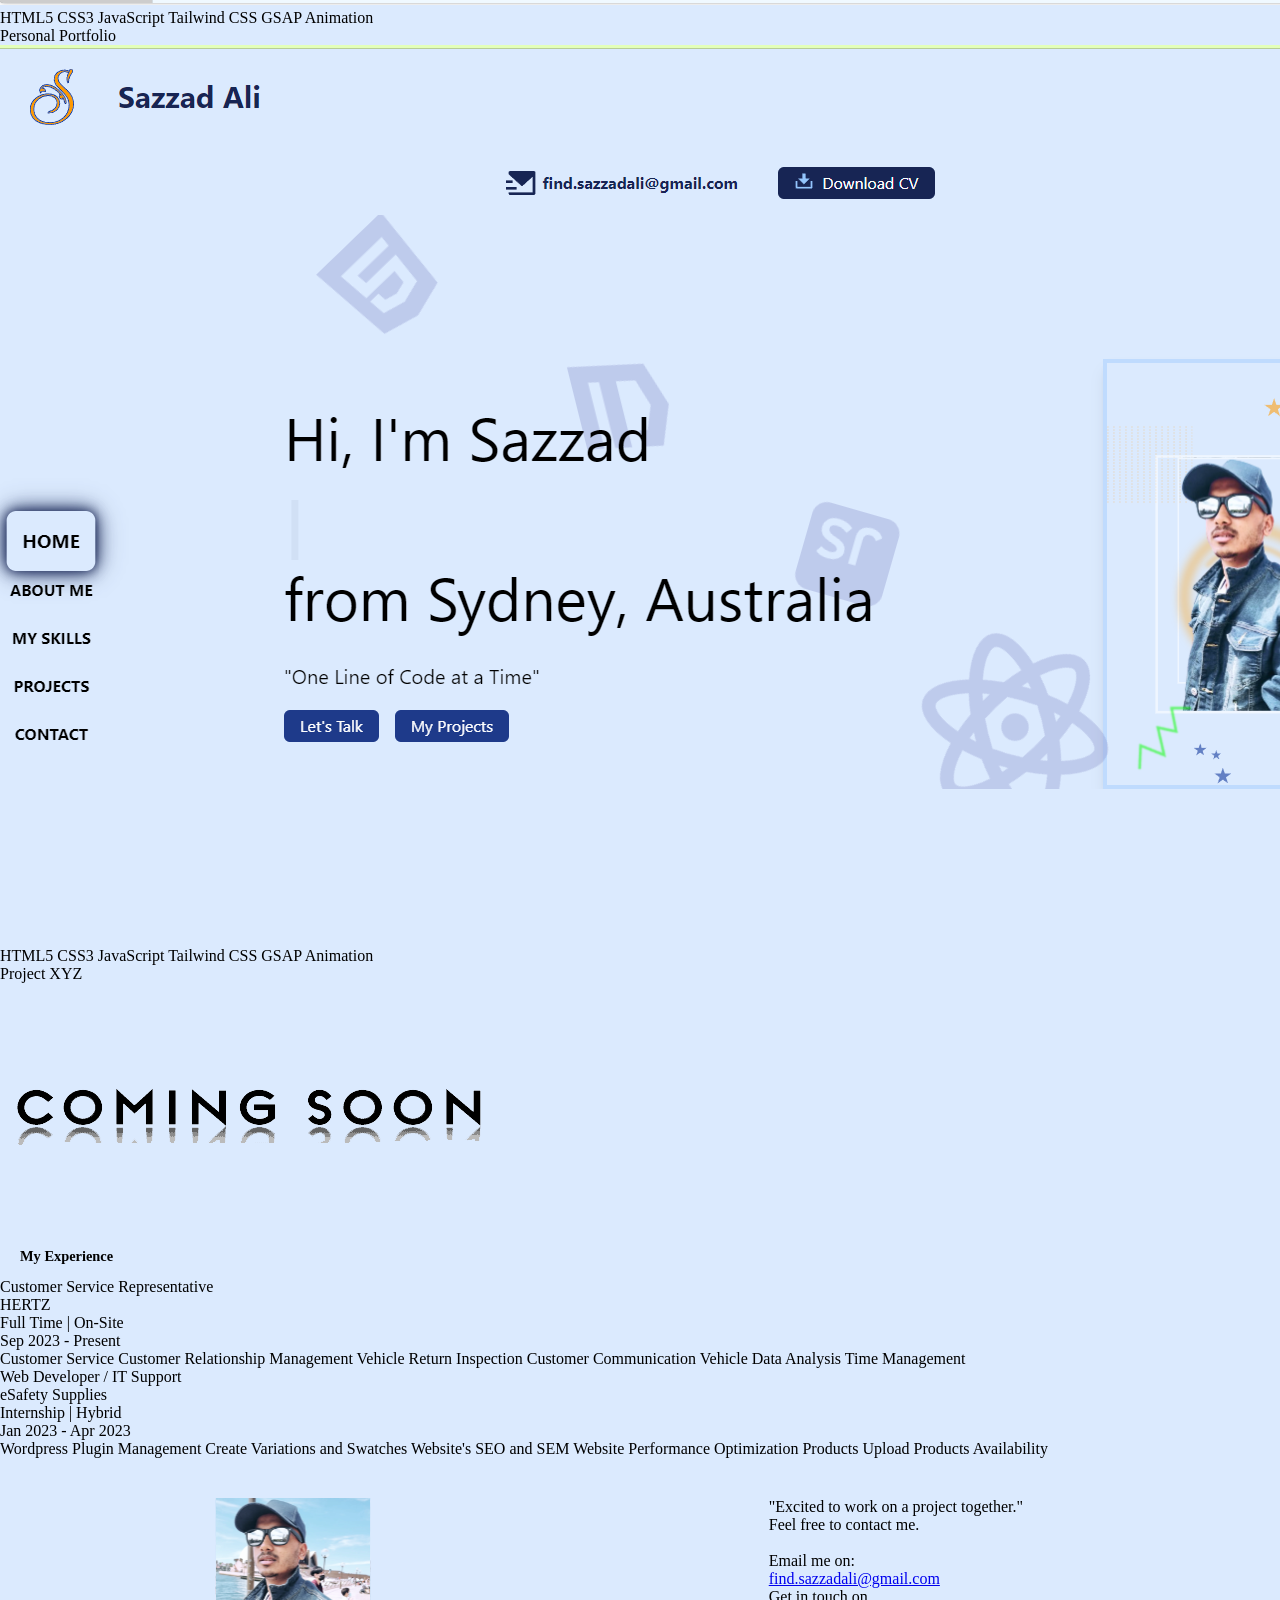
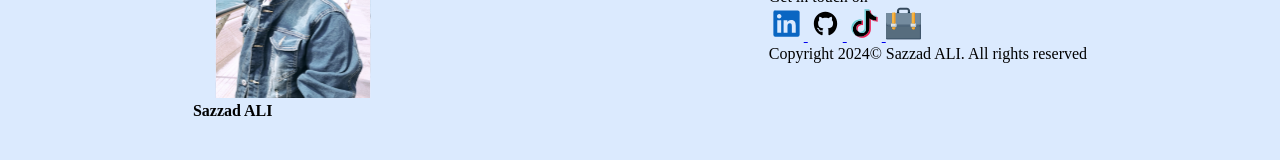
==== commit 824b40d3: "added experience section and fixed other parts of the projects - hero-image, navbar, nad footer" ====
--- a/index.html
+++ b/index.html
@@ -58,10 +58,13 @@
             <p>ABOUT ME</p>
         </a>
         <a href="/#skills" class="relative flex items-center justify-center rounded-lg p-3 font-bold" >
-            <p>MY SKILLS</p>
+            <p>SKILLS</p>
         </a>
         <a href="/#projects" class="relative flex items-center justify-center rounded-lg p-3 font-bold" >
             <p>PROJECTS</p>
+        </a>
+        <a href="/#experience" class="relative flex items-center justify-center rounded-lg p-3 font-bold" >
+            <p>EXPERIENCE</p>
         </a>
         <a href="/#contact" class="relative flex items-center justify-center rounded-lg p-3 font-bold" >
             <p>CONTACT</p>
@@ -113,10 +116,13 @@
                             <p>ABOUT ME</p>
                         </a>
                         <a href="/#skills" class="relative flex items-center justify-center rounded-lg p-3 font-bold" >
-                            <p>MY SKILLS</p>
+                            <p>SKILLS</p>
+                        </a>
+                        <a href="/#experience" class="relative flex items-center justify-center rounded-lg p-3 font-bold" >
+                            <p>PROJECTS</p>
                         </a>
                         <a href="/#projects" class="relative flex items-center justify-center rounded-lg p-3 font-bold" >
-                            <p>PROJECTS</p>
+                            <p>EXPERIENCE</p>
                         </a>
                         <a href="/#contact" class="relative flex items-center justify-center rounded-lg p-3 font-bold" >
                             <p>CONTACT</p>
@@ -144,7 +150,7 @@
                 </div>
             </div>
 
-            <!-- REST section here -->
+            <!-- HERO, ABOUT, SKILLS, and rest section here -->
             <section class=" pl-[200px] max-md:pl-[46px] w-full min-h-screen" id="home">
             
                 <!-- HERO SECTION HERE -->
@@ -179,9 +185,10 @@
                         </div>
                         <!-- hero profile here -->
                         <div>
-                            <img width="300" height="300" src="/assets/images/hero-image.svg" alt="Sazzad ALI" class="z-10 border-solid border-4 border-blue-200 shadow-lg">
-                        </div>
-                        </div>                    
+                            <img width="300" height="300" src="/assets/images/me.jpg" alt="Sazzad ALI" class="z-50 border-solid border-4 border-blue-200 shadow-lg cursor">
+                        </div>
+                        </div>
+                        <!-- animated programming logos here ... -->
                         <ul class="square-bg">
                         <li>
                             <!-- html svg -->
@@ -222,8 +229,8 @@
                 <!-- ABOUT ME SECTION  HERE -->
                 <section class="w-full h-full bg-blue-100 relative pr-[50px] max-md:pt-12 pt-36 max-xs:px-[20px] mt-4" id="about">
                     <div class=" pl-4">
-                        <div class="inline-block ">
-                            <p class="title-section bg-blue-950 text-white uppercase ">
+                        <div class="w-full border-b-4 border-blue-950 inline-block ">
+                            <h2 class="text-2xl title-section text-blue-900 font-bold uppercase ">
                                 About me
                             </p>
                         </div>
@@ -262,8 +269,8 @@
                 <!-- ABOUT MY SKILLS SECTION  HERE -->
                 <section class=" relative pr-[50px] py-8 max-xs:px-[20px] bg-blue-100 z-40 mt-20" id="skills">
                     <div class=" ">
-                        <div class="inline-block ">
-                            <p class=" title-section bg-blue-950 text-white uppercase ">
+                        <div class="w-full border-b-4 border-blue-950 inline-block ">
+                            <h2 class="text-2xl title-section text-blue-900 font-bold uppercase ">
                                 My Skills
                             </p>
                         </div>
@@ -406,8 +413,8 @@
                 <!-- ABOUT My Projects SECTION  HERE -->
                 <section class="w-full h-full bg-blue-100 relative pr-[50px] max-xs:px-[20px] mt-4 mb-24" id="projects">
                     <div class="mt-1">
-                        <div class="inline-block ">
-                            <p class="title-section bg-blue-950 text-white uppercase ">
+                        <div class="w-full border-b-4 border-blue-950 inline-block ">
+                            <h2 class="text-2xl title-section text-blue-900 font-bold uppercase ">
                                 My Projects
                             </p>
                         </div>
@@ -421,10 +428,10 @@
                                         <img src="/assets/images/project-images/to-do-list.png" alt="to-do-list image" class="hover:cursor-pointer hover:shadow-xl mb-2 rounded" style="object-fit: fill;">
                                     </a>
                                 </div>
-                                <div class="mt-10 flex flex-wrap gap-2">
-                                    <span class="bg-blue-500 text-blue-950 px-2 py-1 rounded-lg text-sm font-bold ">HTML5</span>
-                                    <span class="bg-blue-500 text-blue-950 px-2 py-1 rounded-lg text-sm font-bold ">CSS3</span>
-                                    <span class="bg-blue-500 text-blue-950 px-2 py-1 rounded-lg text-sm font-bold ">JavaScript</span>
+                                <div class="text-blue-100 mt-10 flex flex-wrap gap-2">
+                                    <span class="bg-blue-500 text-blue-100 px-2 py-1 rounded-lg text-sm font-bold ">HTML5</span>
+                                    <span class="bg-blue-500 text-blue-100 px-2 py-1 rounded-lg text-sm font-bold ">CSS3</span>
+                                    <span class="bg-blue-500 text-blue-100 px-2 py-1 rounded-lg text-sm font-bold ">JavaScript</span>
                                 </div>
                             </div>
                             
@@ -438,11 +445,11 @@
                                     </a>
                                 </div>
                                 <div class="mt-10 flex flex-wrap gap-2">
-                                    <span class="bg-blue-500 text-blue-950 px-2 py-1 rounded-lg text-sm font-bold ">HTML5</span>
-                                    <span class="bg-blue-500 text-blue-950 px-2 py-1 rounded-lg text-sm font-bold ">CSS3</span>
-                                    <span class="bg-blue-500 text-blue-950 px-2 py-1 rounded-lg text-sm font-bold ">JavaScript</span>
-                                    <span class="bg-blue-500 text-blue-950 px-2 py-1 rounded-lg text-sm font-bold ">Tailwind CSS</span>
-                                    <span class="bg-blue-500 text-blue-950 px-2 py-1 rounded-lg text-sm font-bold ">GSAP Animation</span>
+                                    <span class="bg-blue-500 text-blue-100 px-2 py-1 rounded-lg text-sm font-bold ">HTML5</span>
+                                    <span class="bg-blue-500 text-blue-100 px-2 py-1 rounded-lg text-sm font-bold ">CSS3</span>
+                                    <span class="bg-blue-500 text-blue-100 px-2 py-1 rounded-lg text-sm font-bold ">JavaScript</span>
+                                    <span class="bg-blue-500 text-blue-100 px-2 py-1 rounded-lg text-sm font-bold ">Tailwind CSS</span>
+                                    <span class="bg-blue-500 text-blue-100 px-2 py-1 rounded-lg text-sm font-bold ">GSAP Animation</span>
                                 </div>
                             </div>
                             
@@ -456,33 +463,109 @@
                                     </a>
                                 </div>
                                 <div class="mt-10 flex flex-wrap gap-2">
-                                    <span class="bg-blue-500 text-blue-950 px-2 py-1 rounded-lg text-sm font-bold ">HTML5</span>
-                                    <span class="bg-blue-500 text-blue-950 px-2 py-1 rounded-lg text-sm font-bold ">CSS3</span>
-                                    <span class="bg-blue-500 text-blue-950 px-2 py-1 rounded-lg text-sm font-bold ">JavaScript</span>
-                                    <span class="bg-blue-500 text-blue-950 px-2 py-1 rounded-lg text-sm font-bold ">Tailwind CSS</span>
-                                    <span class="bg-blue-500 text-blue-950 px-2 py-1 rounded-lg text-sm font-bold ">GSAP Animation</span>
+                                    <span class="bg-blue-500 text-blue-100 px-2 py-1 rounded-lg text-sm font-bold ">HTML5</span>
+                                    <span class="bg-blue-500 text-blue-100 px-2 py-1 rounded-lg text-sm font-bold ">CSS3</span>
+                                    <span class="bg-blue-500 text-blue-100 px-2 py-1 rounded-lg text-sm font-bold ">JavaScript</span>
+                                    <span class="bg-blue-500 text-blue-100 px-2 py-1 rounded-lg text-sm font-bold ">Tailwind CSS</span>
+                                    <span class="bg-blue-500 text-blue-100 px-2 py-1 rounded-lg text-sm font-bold ">GSAP Animation</span>
                                 </div>
                             </div>
                             
                             <!-- Project Coming Soon -->
                             <div class="mb-4 p-4 rounded-lg shadow-md bg-blue-300 relative ">
-                                <h3 class="text-blue-950 text-2xl font-bold">Project Coming Soon</h3>
+                                <h3 class="text-blue-950 text-2xl font-bold">Project XYZ</h3>
                                 <div class="h-fit w-full mt-5">
                                     <a href="/" target="">
-                                        <img src="/" alt="coming soon image" class="hover:cursor-pointer hover:shadow-xl mb-2 rounded" style="object-fit: fill;">
+                                        <img src="/assets/images/project-images/coming-soon.png" alt="coming soon image" class="hover:cursor-pointer hover:shadow-xl mb-2 rounded" style="object-fit: fill;">
                                     </a>
                                 </div>
                                 <div class="mt-10 flex flex-wrap gap-2">
-                                    <span class="bg-blue-500 text-blue-950 px-2 py-1 rounded-lg text-sm font-bold ">&nbsp;&nbsp;&nbsp; &nbsp; &nbsp;</span>
-                                    <span class="bg-blue-500 text-blue-950 px-2 py-1 rounded-lg text-sm font-bold ">&nbsp;&nbsp; &nbsp;&nbsp; &nbsp; &nbsp; &nbsp; &nbsp;</span>
-                                    <span class="bg-blue-500 text-blue-950 px-2 py-1 rounded-lg text-sm font-bold ">&nbsp;&nbsp; &nbsp; &nbsp;&nbsp; &nbsp; &nbsp; &nbsp; &nbsp;</span>
-                                    <span class="bg-blue-500 text-blue-950 px-2 py-1 rounded-lg text-sm font-bold ">&nbsp; &nbsp; &nbsp;&nbsp; &nbsp; &nbsp;&nbsp; &nbsp;&nbsp; &nbsp; &nbsp;&nbsp; &nbsp; &nbsp; &nbsp;</span>
-                                    <span class="bg-blue-500 text-blue-950 px-2 py-1 rounded-lg text-sm font-bold ">&nbsp; &nbsp; &nbsp;&nbsp;&nbsp; &nbsp; &nbsp;&nbsp; &nbsp; &nbsp;&nbsp; &nbsp; &nbsp;&nbsp; &nbsp; &nbsp; &nbsp; &nbsp;</span>
+                                    <span class="bg-blue-500 text-blue-100 px-2 py-1 rounded-lg text-sm font-bold ">&nbsp;&nbsp;&nbsp; &nbsp; &nbsp;</span>
+                                    <span class="bg-blue-500 text-blue-100 px-2 py-1 rounded-lg text-sm font-bold ">&nbsp;&nbsp; &nbsp;&nbsp; &nbsp; &nbsp;&nbsp; &nbsp; &nbsp;&nbsp; &nbsp; &nbsp; &nbsp;</span>
+                                    <span class="bg-blue-500 text-blue-100 px-2 py-1 rounded-lg text-sm font-bold ">&nbsp;&nbsp; &nbsp; &nbsp;&nbsp; &nbsp; &nbsp; &nbsp; &nbsp;</span>
+                                    <span class="bg-blue-500 text-blue-100 px-2 py-1 rounded-lg text-sm font-bold ">&nbsp; &nbsp; &nbsp;&nbsp; &nbsp; &nbsp;&nbsp; &nbsp;&nbsp; &nbsp; &nbsp;&nbsp; &nbsp; &nbsp; &nbsp;</span>
+                                    <span class="bg-blue-500 text-blue-100 px-2 py-1 rounded-lg text-sm font-bold ">&nbsp; &nbsp; &nbsp;&nbsp;&nbsp; &nbsp; &nbsp;&nbsp; &nbsp; &nbsp;&nbsp; &nbsp; &nbsp;&nbsp; &nbsp; &nbsp; &nbsp; &nbsp;</span>
                                 </div>
                             </div>                      
                         </div>
                     </div>
-                </section>                
+                </section>
+                
+                <!-- ABOUT My Projects SECTION  HERE -->
+                <section class="w-full h-full bg-blue-100 relative pr-[50px] max-xs:px-[20px] mt-4 mb-24" id="experience">
+                    <div class="mt-1">
+                        <div class="w-full border-b-4 border-blue-950 inline-block ">
+                            <h2 class="text-2xl title-section text-blue-900 font-bold uppercase ">
+                                My Experience
+                            </h2>
+                        </div>
+                        <div class="flex flex-col md:flex-row gap-8 flex-start mt-10">
+                            <!-- HERTZ Section here -->
+                            <div class="mb-4 p-4 rounded-lg shadow-md bg-blue-300 relative ">
+                                <!-- job title -->
+                                <h3 class="text-blue-950 text-2xl font-bold mb-2 ">
+                                    Customer Service Representative
+                                </h3>
+                                <h2 class="text-blue-600 text-2xl font-bold mb-2 ">
+                                    HERTZ
+                                </h2>
+
+                                <!-- type and date of employment -->
+                                <h2 class="text-md font-semibold ">
+                                    Full Time | On-Site
+                                </h2>
+                                <h2 class="text-md font-semibold ">
+                                    Sep 2023
+                                    <span> - </span>
+                                    Present
+                                </h2>
+
+                                <!-- skills accquired ... -->
+                                <div class="mt-10 flex flex-wrap gap-2">
+                                    <span class="bg-blue-900 text-lime-200 px-2 py-1 rounded-lg text-md ">Customer Service</span>
+                                    <span class="bg-blue-900 text-lime-200 px-2 py-1 rounded-lg text-md ">Customer Relationship Management</span>
+                                    <span class="bg-blue-900 text-lime-200 px-2 py-1 rounded-lg text-md ">Vehicle Return Inspection</span>
+                                    <span class="bg-blue-900 text-lime-200 px-2 py-1 rounded-lg text-md ">Customer Communication</span>
+                                    <span class="bg-blue-900 text-lime-200 px-2 py-1 rounded-lg text-md ">Vehicle Data Analysis</span>
+                                    <span class="bg-blue-900 text-lime-200 px-2 py-1 rounded-lg text-md ">Time Management</span>
+                                </div>
+                            </div>
+                            
+                            
+                            <!-- HERTZ Section here -->
+                            <div class="mb-4 p-4 rounded-lg shadow-md bg-blue-300 relative ">
+                                <!-- job title -->
+                                <h3 class="text-blue-950 text-3xl font-bold mb-2 ">
+                                    Web Developer / IT Support
+                                </h3>
+                                <h2 class="text-blue-600 text-2xl font-bold mb-2 ">
+                                    eSafety Supplies
+                                </h2>
+
+                                <!-- type & date of employment -->
+                                <h2 class="text-md font-semibold ">
+                                    Internship | Hybrid
+                                </h2>
+                                <h2 class="text-md font-semibold ">
+                                    Jan 2023
+                                    <span> - </span>
+                                    Apr 2023
+                                </h2>
+
+                                <!-- skills accquired ... -->
+                                <div class="mt-10 flex flex-wrap gap-2">
+                                    <span class="bg-blue-900 text-lime-200 px-2 py-1 rounded-lg text-md ">Wordpress Plugin Management</span>
+                                    <span class="bg-blue-900 text-lime-200 px-2 py-1 rounded-lg text-md ">Create Variations and Swatches</span>
+                                    <span class="bg-blue-900 text-lime-200 px-2 py-1 rounded-lg text-md ">Website's SEO and SEM</span>
+                                    <span class="bg-blue-900 text-lime-200 px-2 py-1 rounded-lg text-md ">Website Performance Optimization</span>
+                                    <span class="bg-blue-900 text-lime-200 px-2 py-1 rounded-lg text-md ">Products Upload</span>
+                                    <span class="bg-blue-900 text-lime-200 px-2 py-1 rounded-lg text-md ">Products Availability</span>
+                                </div>
+                            </div>
+                            
+                        </div>
+                    </div>
+                </section>
                 
             </section> 
 
@@ -493,7 +576,7 @@
                 <!-- aside hero image here -->
                 <div class="flex items-center flex-col justify-center gap-5 rounded-full">
                     <a href="#home">
-                        <img width="250" height="250" src="/assets/images/my-image.jpg" alt="sazzad-image" class="border-solid border-4     border-gray-300 rounded-full">
+                        <img width="200" height="200" src="/assets/logo/my-image-favicon.svg" alt="sazzad-image" class="border-solid border-2     border-gray-300 rounded-full">
                     </a>
                     <p class="text-2xl" style="font-weight: 700;">Sazzad ALI</p>
                 </div>
@@ -516,14 +599,17 @@
                     </div>
                     <h3>Get in touch on</h3>
                     <div class="flex flex-row lg:flex-row items-center gap-5 mb-3 social-links-img">
-                        <a href="/" target="_blank">
-                            <img height="25" width="25" src="/assets/images/linkedin-box-fill.svg" alt="LinkedIn-Sazzad">
-                        </a>
-                        <a href="/" target="_blank">
-                            <img height="25" width="25" src="/assets/images/github-fill.svg" alt="SazzGitHub">
-                        </a>
-                        <a href="/" target="_blank">
-                            <img height="25" width="25" src="/assets/images/tiktok-fill.svg" alt="@developer.sazzad">
+                        <a href="https://www.linkedin.com/in/sazzadali/" target="_blank">
+                            <img height="35" width="35" src="/assets/images/linkedin-box-fill.svg" alt="LinkedIn-Sazzad">
+                        </a>
+                        <a href="https://github.com/SazzGitHub" target="_blank">
+                            <img height="35" width="35" src="/assets/images/github-fill.svg" alt="SazzGitHub">
+                        </a>
+                        <a href="https://www.tiktok.com/@developer.sazzad" target="_blank">
+                            <img height="35" width="35" src="/assets/images/tiktok-fill.svg" alt="@developer.sazzad">
+                        </a>
+                        <a href="https://www.linkedin.com/company/craftcodestudio" target="_blank">
+                            <img height="35" width="35" src="/assets/images/briefcase-fill.svg" alt="CraftCode STUDIO">
                         </a>
                     </div>
                     <p class="max-md" id="contact">
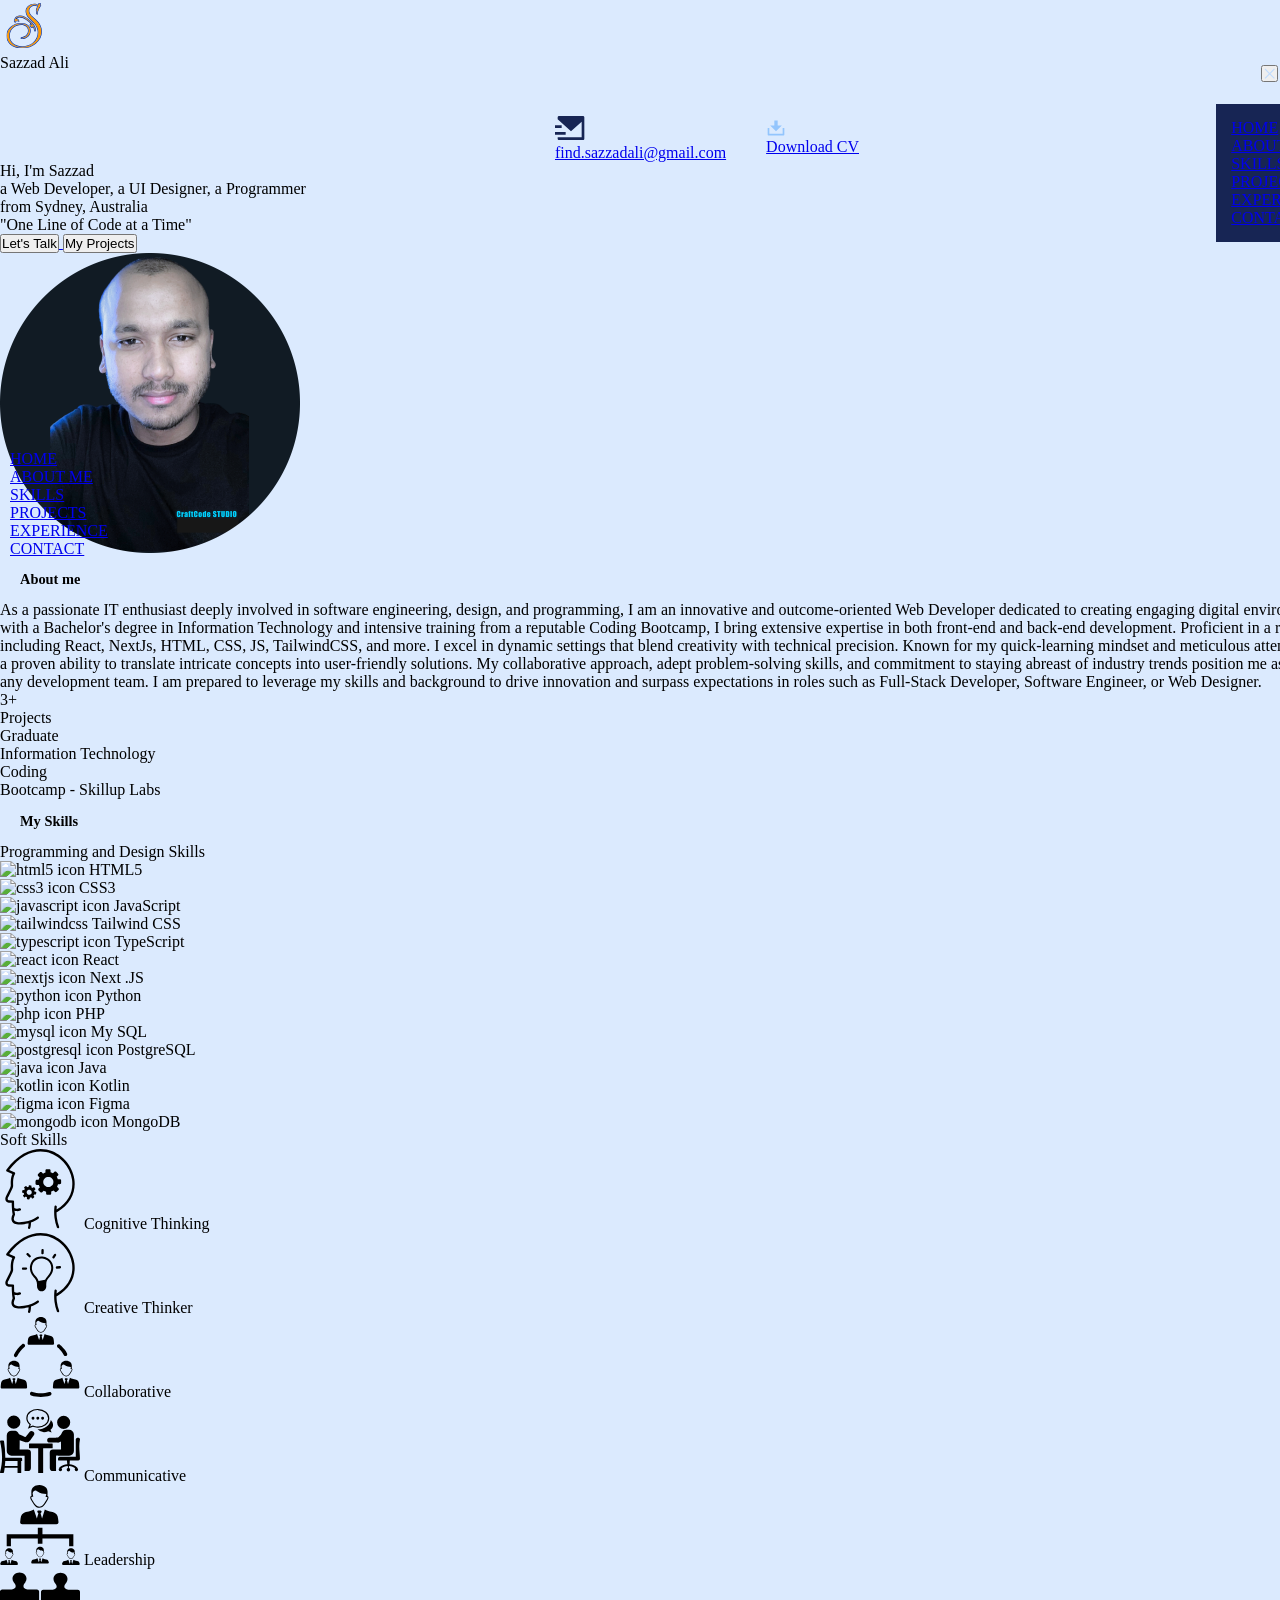
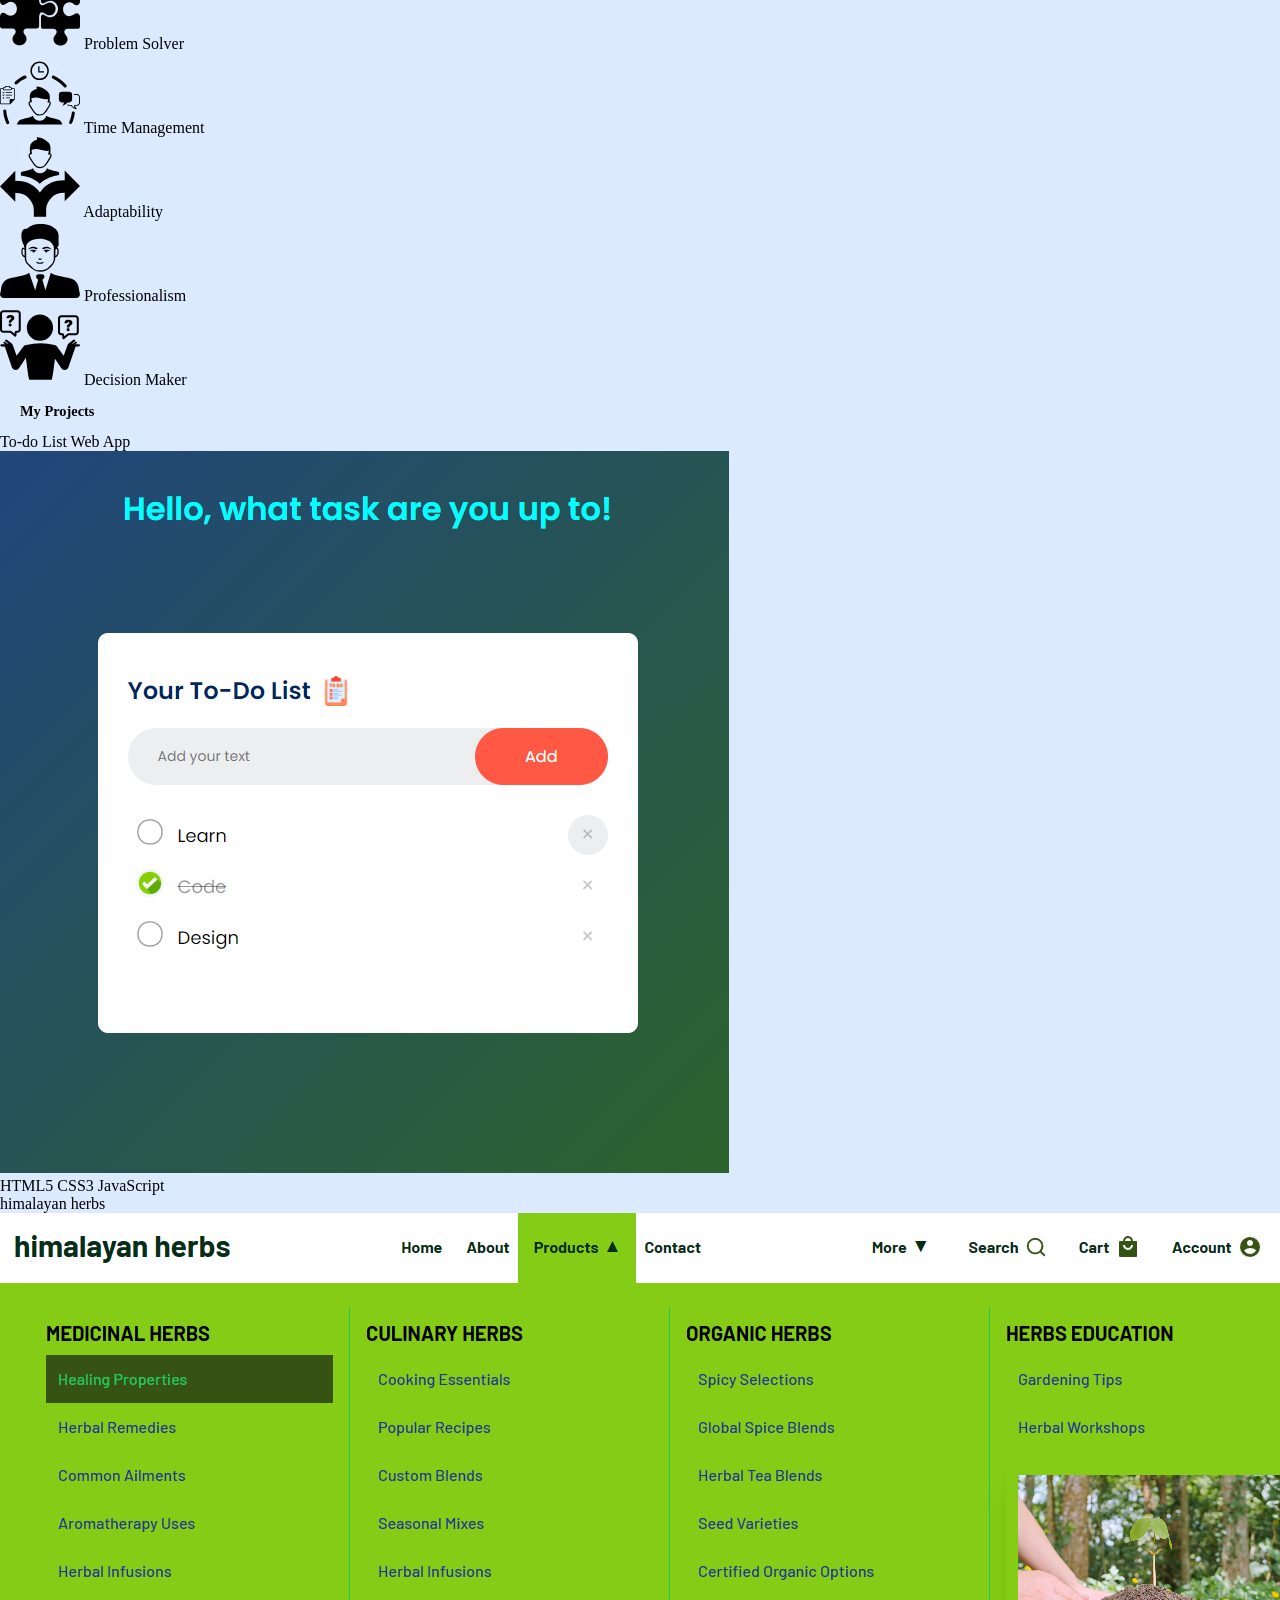
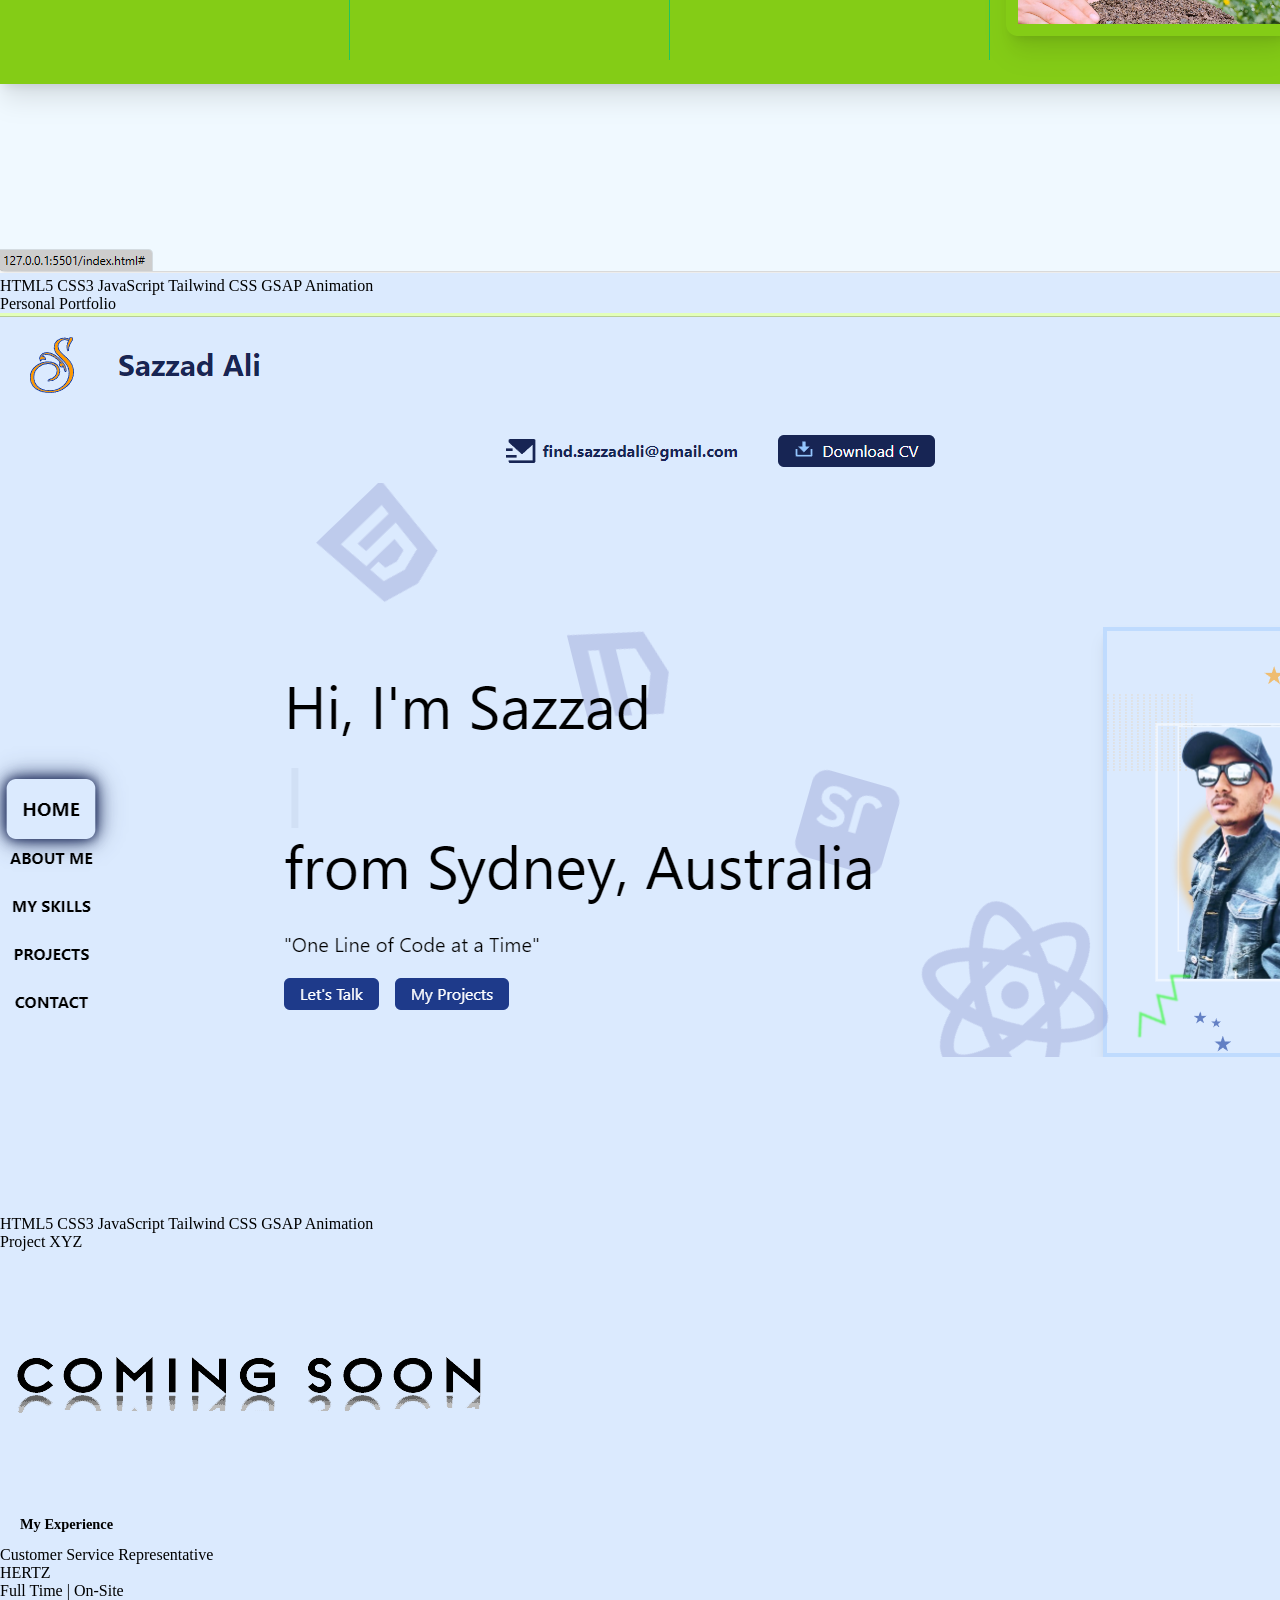
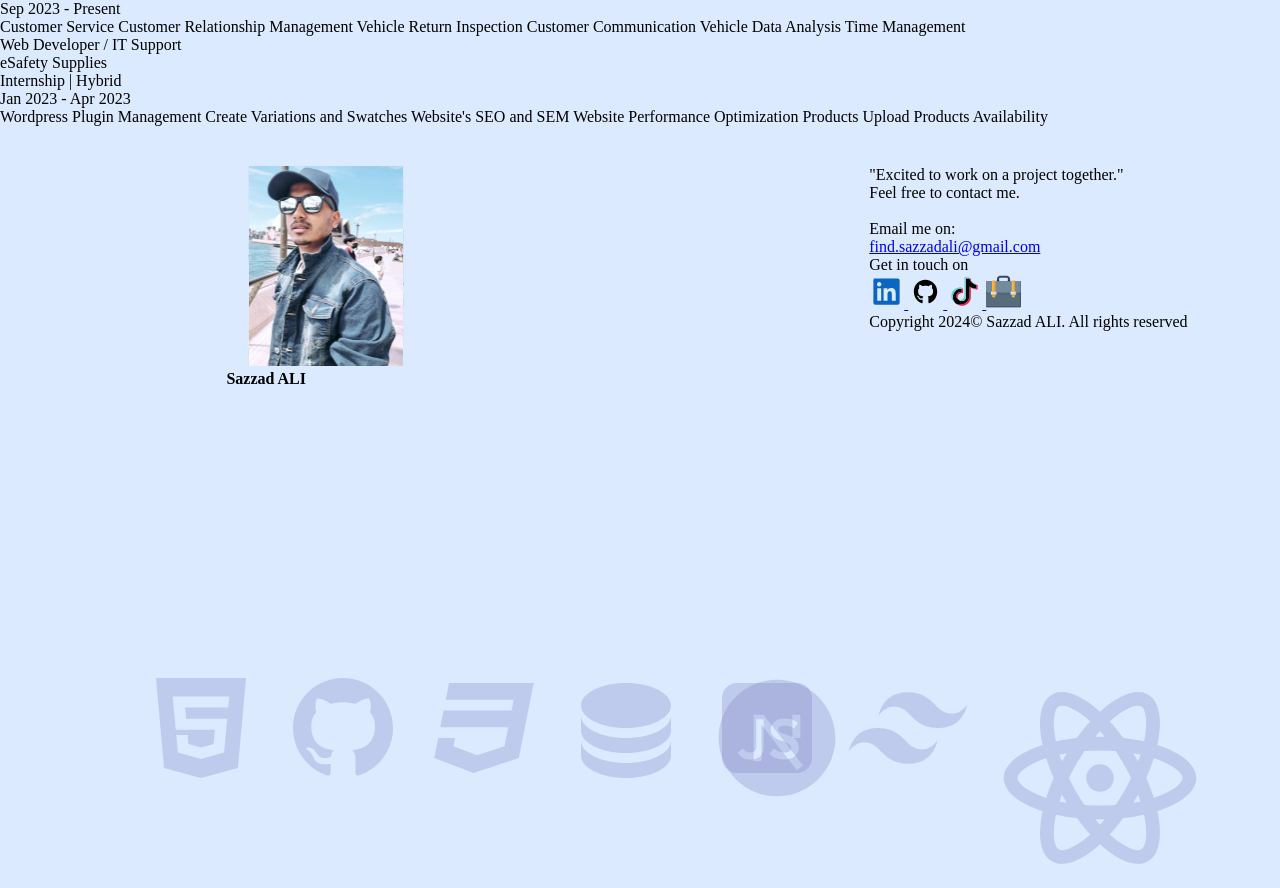
==== commit 294036d6: "adjusted loading animation background" ====
--- a/index.html
+++ b/index.html
@@ -18,10 +18,10 @@
   
 <!-- comment/uncoment section for editing/animation mode resp-->
 
-    <!-- <div class="loading-animation-bg">
+    <div class="loading-animation-bg">
         <section>
             <div class="loading-animation">
-            <h1>Hang on! ... <br>loading</h1>
+            <h1>loading ...! </h1>
                 <span style="--i:1"></span>
                 <span style="--i:2"></span>
                 <span style="--i:3"></span>
@@ -44,7 +44,6 @@
                 <span style="--i:20"></span>
             </div>
         </section>
-    </div> -->
 
 
     <div class="main-container">
@@ -75,7 +74,7 @@
             <div class=" px-[40px] bg-blue-100 py-4 z-50 max-xs:px[20px] ">
                 <!-- name / title -->
                 <div class="flex flex-row items-center gap-10 ">
-                    <a href="/" class="processed-link">
+                    <a href="#" class="processed-link">
                         <img width="50" height="50" src="/assets/logo/my-letter-favicon.svg" alt="">
                     </a>
                     <h1 class="text-3xl font-bold text-blue-950">Sazzad Ali</h1>
@@ -185,10 +184,10 @@
                         </div>
                         <!-- hero profile here -->
                         <div>
-                            <img width="300" height="300" src="/assets/images/me.jpg" alt="Sazzad ALI" class="z-50 border-solid border-4 border-blue-200 shadow-lg cursor">
-                        </div>
-                        </div>
-                        <!-- animated programming logos here ... -->
+                            <img width="300" height="300" src="/assets/images/LinkedIn Profile.png" alt="Sazzad ALI" class="z-60 bg-black border-solid border-4 border-blue-50 shadow-lg cursor">
+                        </div>
+                        </div>
+                        <!-- moving programming logos here ... -->
                         <ul class="square-bg">
                         <li>
                             <!-- html svg -->
@@ -621,6 +620,8 @@
             </section> 
     </div>
 
+</div>
+
     <script src="https://cdn.jsdelivr.net/npm/gsap@3.12.5/dist/ScrollTrigger.min.js"></script>
     <script src="https://cdnjs.cloudflare.com/ajax/libs/gsap/3.12.5/gsap.min.js" integrity="sha512-7eHRwcbYkK4d9g/6tD/mhkf++eoTHwpNM9woBxtPUBWm67zeAfFC+HrdoE2GanKeocly/VxeLvIqwvCdk7qScg==" crossorigin="anonymous" referrerpolicy="no-referrer"></script>
     <script src="/assets/js/script.js"></script>
--- a/assets/css/style.css
+++ b/assets/css/style.css
@@ -10,7 +10,6 @@
 }
 
 .loading-animation-bg {
-    /* background-color: #000000; */
     height: 100%;
     width: 100%;
 }
@@ -29,7 +28,7 @@
 /* animate your bg here */
 /* comment/uncoment below section for editing/animation mode */
 
-/* @keyframes animateBg {
+@keyframes animateBg {
     0% {
         filter: hue-rotate(0deg);
     }
@@ -39,7 +38,7 @@
     100% {
         opacity: 0;
     }
-} */
+}
 
 /* until above closed curly brace*/
 
@@ -50,7 +49,7 @@
     text-align: center;
     color: #fff;
     position: absolute;
-    top: 30%;
+    top: 40%;
     left: 20%;
     z-index: 1;
 
@@ -118,7 +117,7 @@
 
 /* comment/uncoment this section for editing/animation mode */
 
-/* .main-container {
+.main-container {
     top: 0;
     opacity: 0;
     position: absolute;
@@ -131,7 +130,7 @@
     100% {
         opacity: 1;
     }
-} */
+}
 
 /* END OF THE ANIMATIONS */
 /* 
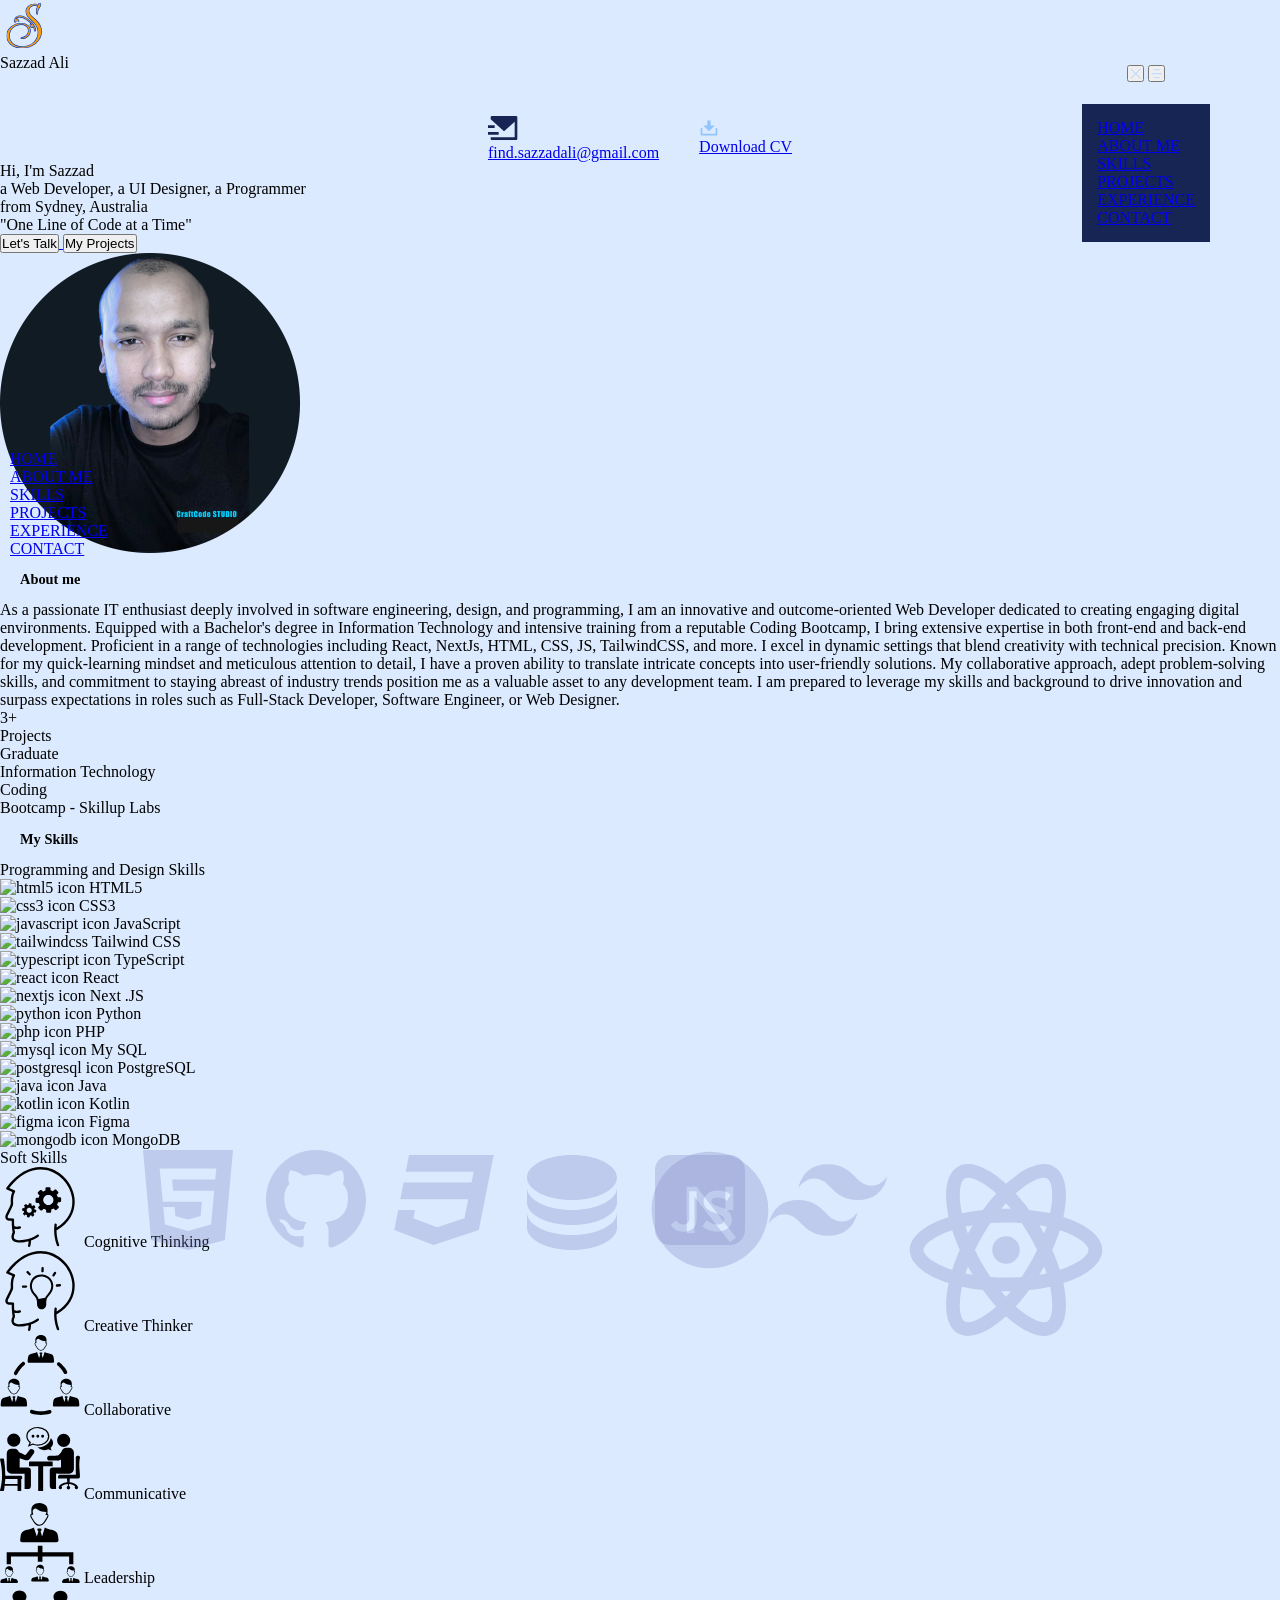
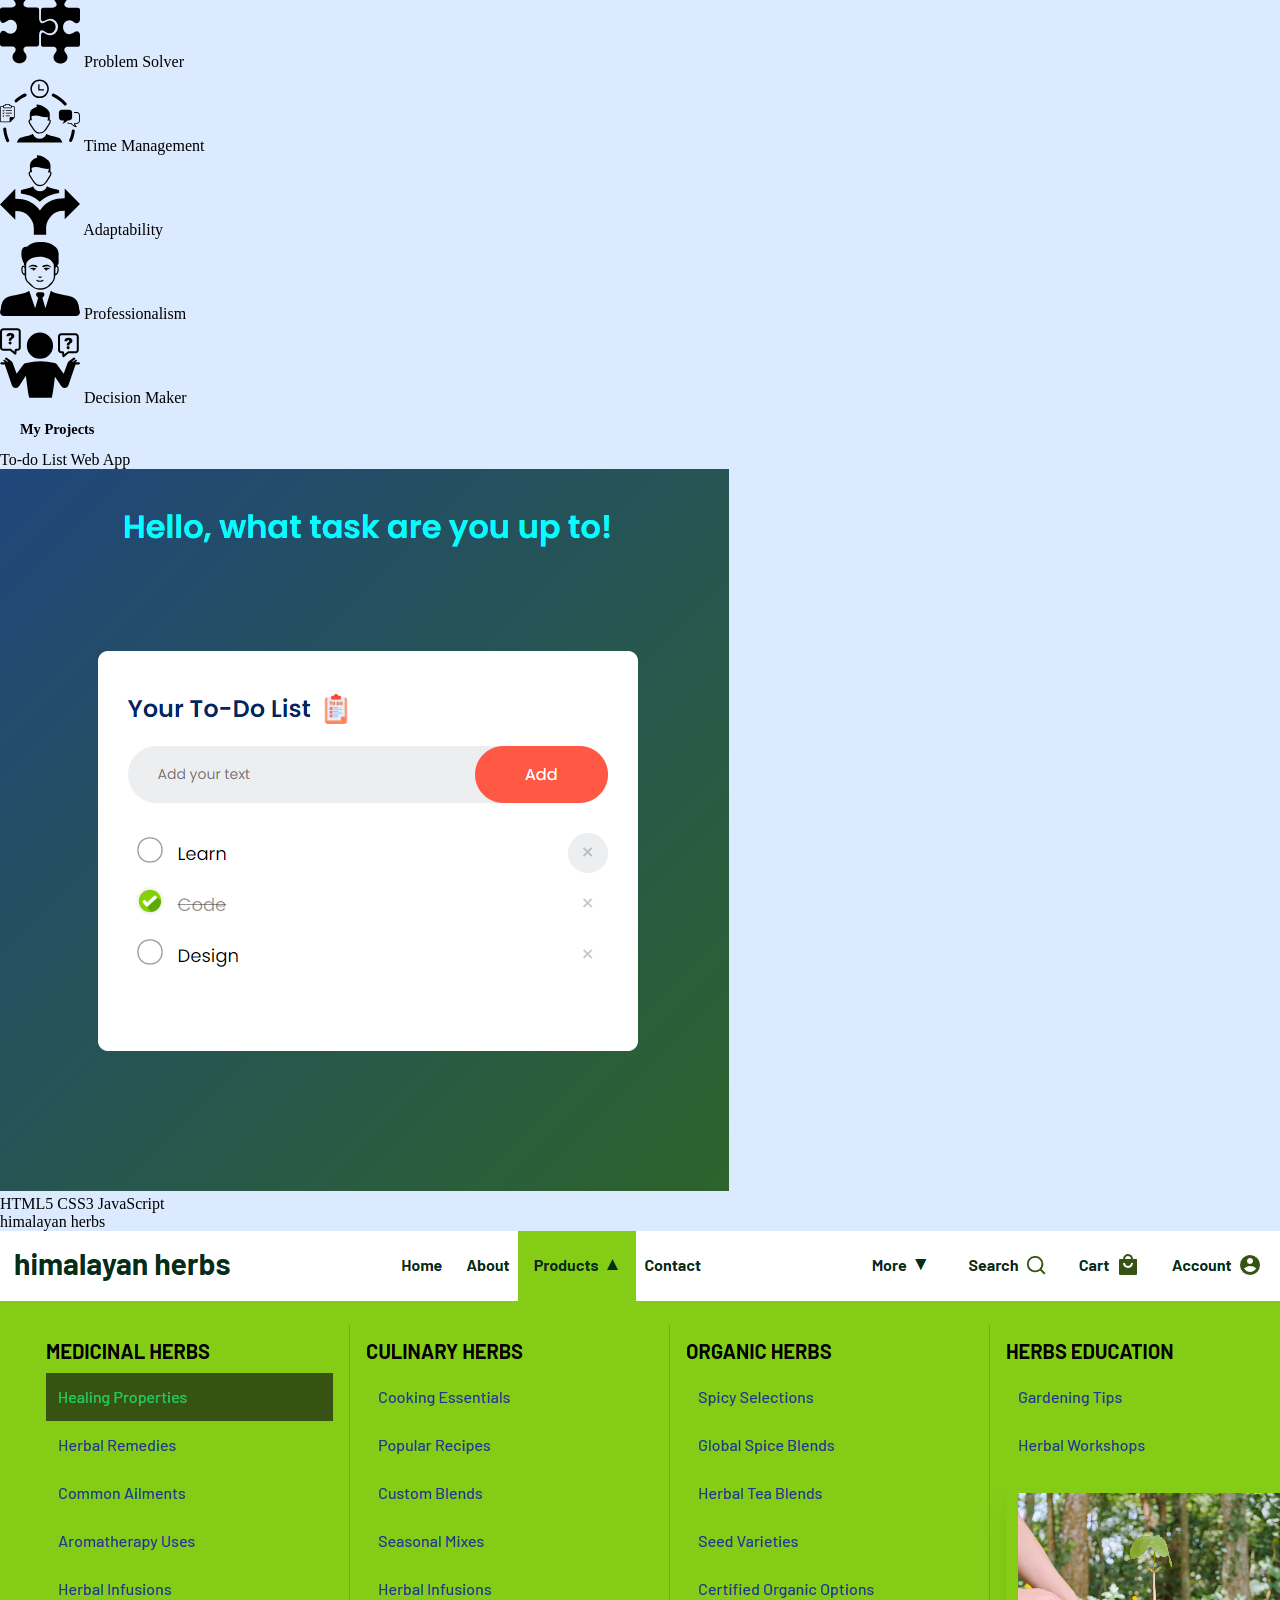
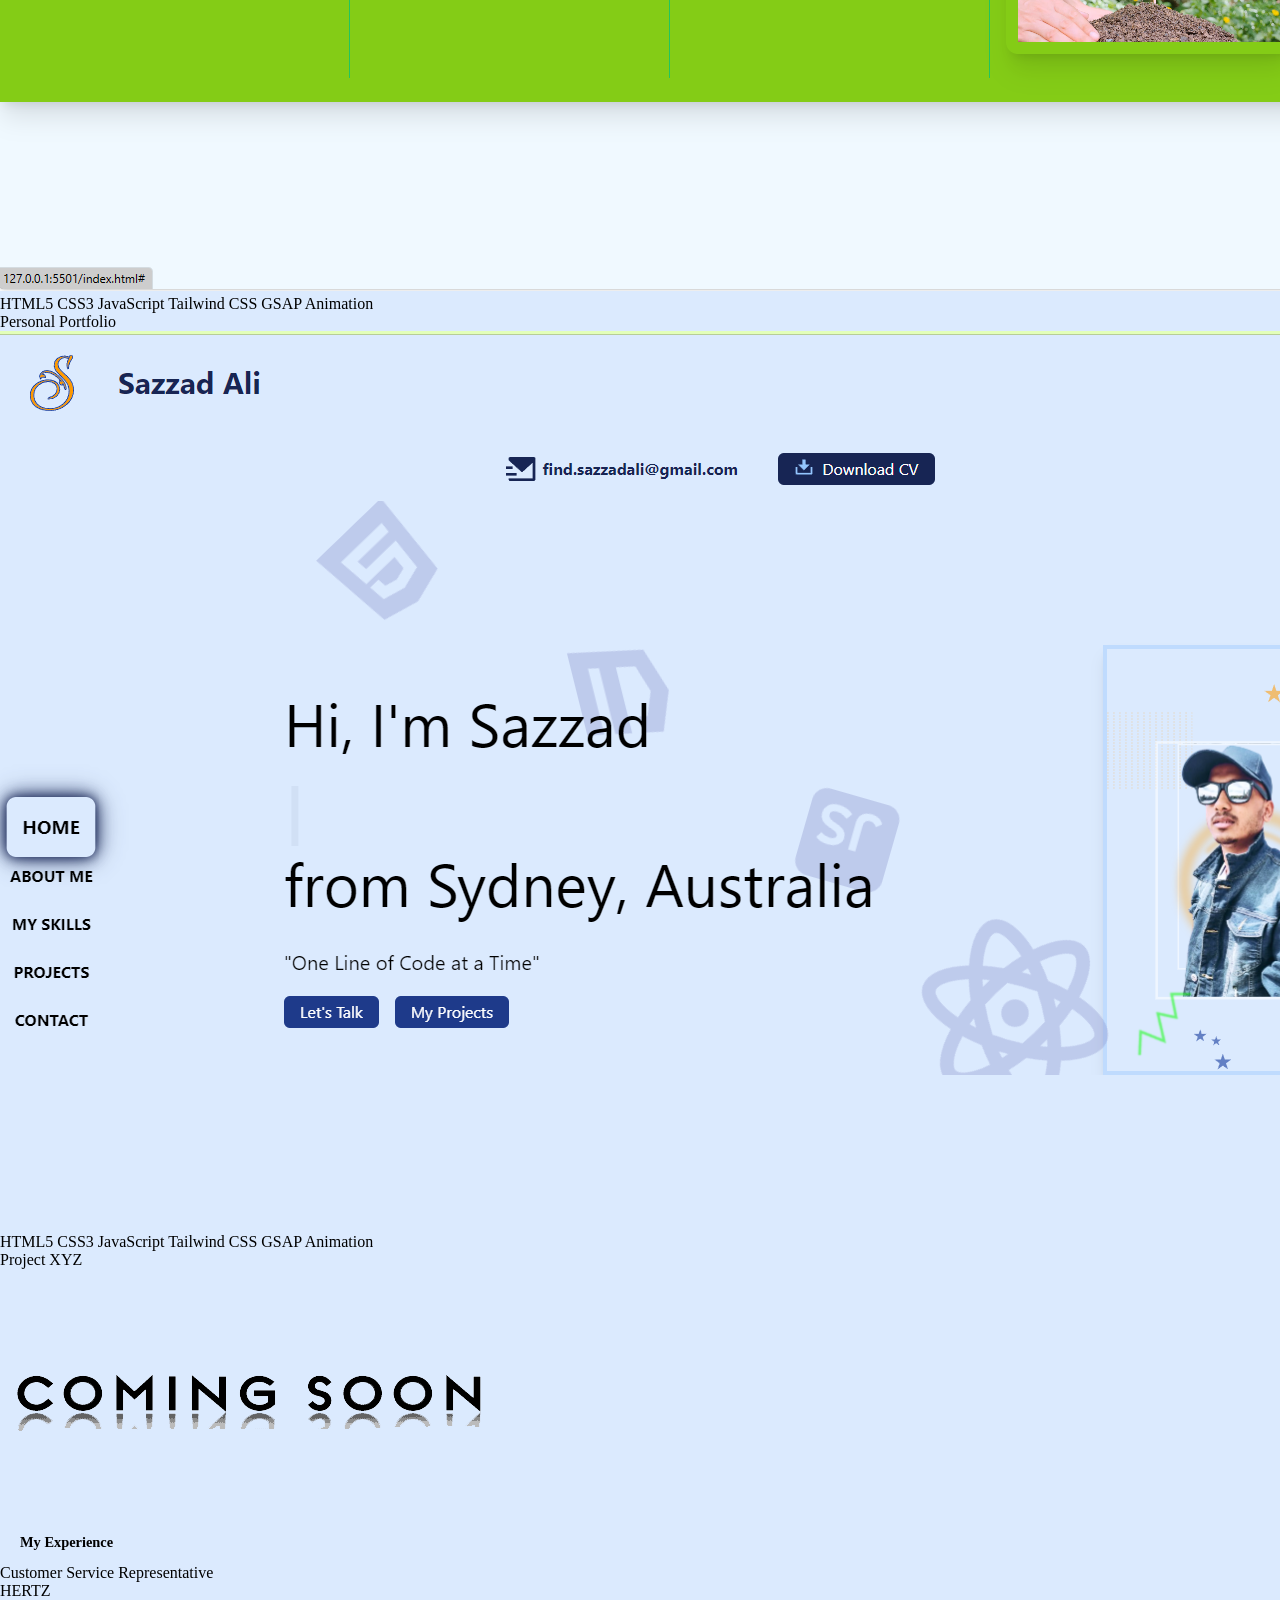
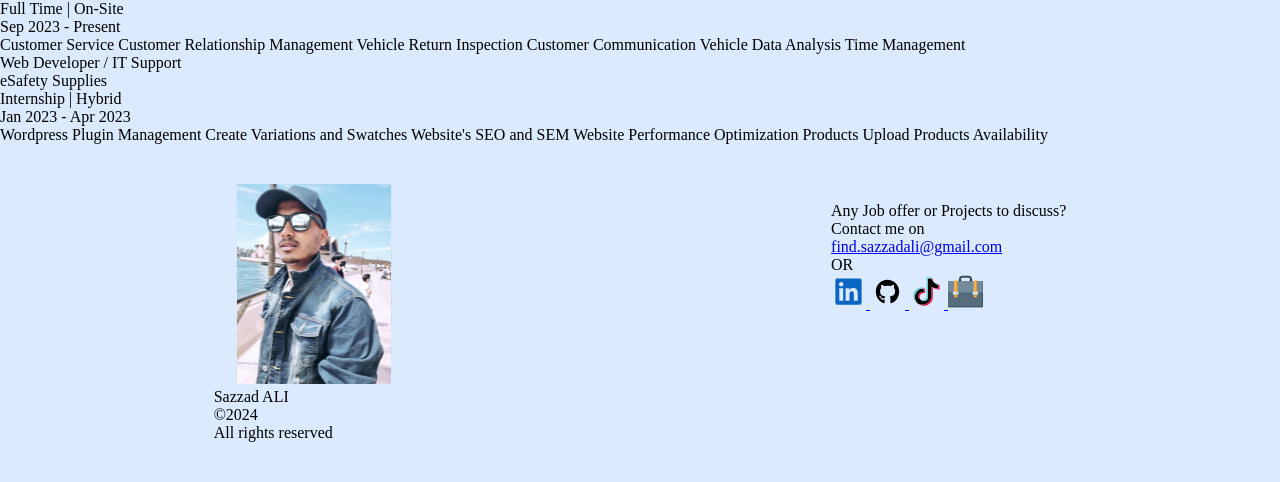
==== commit b1d51c4d: "fixed all sections of footer, commented out bg animations" ====
--- a/index.html
+++ b/index.html
@@ -16,611 +16,613 @@
 </head>
 <body style="background-color: rgb(219 234 254);">
   
-<!-- comment/uncoment section for editing/animation mode resp-->
-
-    <div class="loading-animation-bg">
-        <section>
-            <div class="loading-animation">
-            <h1>loading ...! </h1>
-                <span style="--i:1"></span>
-                <span style="--i:2"></span>
-                <span style="--i:3"></span>
-                <span style="--i:4"></span>
-                <span style="--i:5"></span>
-                <span style="--i:6"></span>
-                <span style="--i:7"></span>
-                <span style="--i:8"></span>
-                <span style="--i:9"></span>
-                <span style="--i:10"></span>
-                <span style="--i:11"></span>
-                <span style="--i:12"></span>
-                <span style="--i:13"></span>
-                <span style="--i:14"></span>
-                <span style="--i:15"></span>
-                <span style="--i:16"></span>
-                <span style="--i:17"></span>
-                <span style="--i:18"></span>
-                <span style="--i:19"></span>
-                <span style="--i:20"></span>
-            </div>
-        </section>
-
-
-    <div class="main-container">
-        <!-- MAIN BODY SECTION HERE -->
-        <!-- FIXED aside menu bar items here -->
-            <div id="aside-links" class="aside-links flex items-center flex-col z-10">
-        <a href="/#home" class="relative flex items-center justify-center rounded-lg p-3 font-bold" >
-            <p>HOME</p>
-        </a>
-        <a href="/#about" class="relative flex items-center justify-center rounded-lg p-3 font-bold" >
-            <p>ABOUT ME</p>
-        </a>
-        <a href="/#skills" class="relative flex items-center justify-center rounded-lg p-3 font-bold" >
-            <p>SKILLS</p>
-        </a>
-        <a href="/#projects" class="relative flex items-center justify-center rounded-lg p-3 font-bold" >
-            <p>PROJECTS</p>
-        </a>
-        <a href="/#experience" class="relative flex items-center justify-center rounded-lg p-3 font-bold" >
-            <p>EXPERIENCE</p>
-        </a>
-        <a href="/#contact" class="relative flex items-center justify-center rounded-lg p-3 font-bold" >
-            <p>CONTACT</p>
-        </a>
-            </div>
-
-            <!-- TOP first section here -->
-            <div class=" px-[40px] bg-blue-100 py-4 z-50 max-xs:px[20px] ">
-                <!-- name / title -->
-                <div class="flex flex-row items-center gap-10 ">
-                    <a href="#" class="processed-link">
-                        <img width="50" height="50" src="/assets/logo/my-letter-favicon.svg" alt="">
-                    </a>
-                    <h1 class="text-3xl font-bold text-blue-950">Sazzad Ali</h1>
+<!-- uncoment this below div section for animation effect resp-->
+    
+    <!-- <div class="loading-animation-bg">
+            <section>
+                <div class="loading-animation">
+                <h1 class="font-semibold">loading ...! </h1>
+                    <span style="--i:1"></span>
+                    <span style="--i:2"></span>
+                    <span style="--i:3"></span>
+                    <span style="--i:4"></span>
+                    <span style="--i:5"></span>
+                    <span style="--i:6"></span>
+                    <span style="--i:7"></span>
+                    <span style="--i:8"></span>
+                    <span style="--i:9"></span>
+                    <span style="--i:10"></span>
+                    <span style="--i:11"></span>
+                    <span style="--i:12"></span>
+                    <span style="--i:13"></span>
+                    <span style="--i:14"></span>
+                    <span style="--i:15"></span>
+                    <span style="--i:16"></span>
+                    <span style="--i:17"></span>
+                    <span style="--i:18"></span>
+                    <span style="--i:19"></span>
+                    <span style="--i:20"></span>
                 </div>
-
-                <!-- mobile top menu nav bar -->
-                <div class="mobile-top-menu ">
-                    <!-- here close and open menu button for small screens -->
-                    <div class="flex justify-between items-center w-full md:hidden">
-                        <!-- put above md:hidden -->
-                        <div class="text-2xl z-50">
+            </section>
+        </div> -->
+
+
+        <div class="main-container">
+            <!-- MAIN BODY SECTION HERE -->
+            <!-- FIXED aside menu bar items here -->
+                <div id="aside-links" class="aside-links flex items-center flex-col z-10">
+            <a href="/#home" class="relative flex items-center justify-center rounded-lg p-3 font-bold" >
+                <p>HOME</p>
+            </a>
+            <a href="/#about" class="relative flex items-center justify-center rounded-lg p-3 font-bold" >
+                <p>ABOUT ME</p>
+            </a>
+            <a href="/#skills" class="relative flex items-center justify-center rounded-lg p-3 font-bold" >
+                <p>SKILLS</p>
+            </a>
+            <a href="/#projects" class="relative flex items-center justify-center rounded-lg p-3 font-bold" >
+                <p>PROJECTS</p>
+            </a>
+            <a href="/#experience" class="relative flex items-center justify-center rounded-lg p-3 font-bold" >
+                <p>EXPERIENCE</p>
+            </a>
+            <a href="/#contact" class="relative flex items-center justify-center rounded-lg p-3 font-bold" >
+                <p>CONTACT</p>
+            </a>
+                </div>
+
+                <!-- TOP first section here -->
+                <div class=" px-[40px] bg-blue-100 py-4 z-50 max-xs:px[20px] ">
+                    <!-- name / title -->
+                    <div class="flex flex-row items-center gap-10 ">
+                        <a href="#" class="processed-link">
+                            <img width="50" height="50" src="/assets/logo/my-letter-favicon.svg" alt="">
+                        </a>
+                        <h1 class="text-3xl font-bold text-blue-950">Sazzad Ali</h1>
+                    </div>
+
+                    <!-- mobile top menu nav bar -->
+                    <div class="mobile-top-menu ">
+                        <!-- here close and open menu button for small screens -->
+                        <div class="flex justify-between items-center w-full md:hidden">
+                            <!-- put above md:hidden -->
+                            <div class="text-2xl z-50">
+                                
+                                <!-- this is cross button -->
+                                <button id="cross-btn" class="cross-btn hidden">
+                                    <div class="fixed top-[0.7rem] right-[0.8rem] z-50 px-1 py-2 bg-blue-950 rounded-full text-white">
+                                        <svg xmlns="http://www.w3.org/2000/svg" viewBox="0 0 24 24" fill="rgb(191 219 254)" height="1em" width="1em">
+                                            <path d="M10.5859 12L2.79297 4.20706L4.20718 2.79285L12.0001 10.5857L19.793 2.79285L21.2072 4.20706L13.4143 12L21.2072 19.7928L19.793 21.2071L12.0001 13.4142L4.20718 21.2071L2.79297 19.7928L10.5859 12Z"></path>
+                                        </svg> 
+                                    </div>                                       
+                                </button>
+
+                                <!-- this is a humburger button -->
+                                <button id="hamburger-btn" class="hamburger-btn">
+                                    <div class="fixed top-[0.7rem] right-[0.8rem] z-50 px-1 py-2 bg-blue-950 rounded-full text-white">
+                                        <svg xmlns="http://www.w3.org/2000/svg" viewBox="0 0 24 24" fill="rgba(191,219,254,9)"  height="1em" width="1em">
+                                            <path d="M18 18V20H6V18H18ZM21 11V13H3V11H21ZM18 4V6H6V4H18Z"></path>
+                                        </svg>
+                                    </div>
+                                </button>
+                            </div>
+                        </div>         
+                        <!-- menu for a mobile view -->
+                        <div id="small-hidden" class="small-hide hidden fixed text-blue-100">
+                            <a href="/#home" class="relative flex items-center justify-center rounded-lg p-3 font-bold" >
+                                <p>HOME</p>
+                            </a>
+                            <a href="/#about" class="relative flex items-center justify-center rounded-lg p-3 font-bold" >
+                                <p>ABOUT ME</p>
+                            </a>
+                            <a href="/#skills" class="relative flex items-center justify-center rounded-lg p-3 font-bold" >
+                                <p>SKILLS</p>
+                            </a>
+                            <a href="/#experience" class="relative flex items-center justify-center rounded-lg p-3 font-bold" >
+                                <p>PROJECTS</p>
+                            </a>
+                            <a href="/#projects" class="relative flex items-center justify-center rounded-lg p-3 font-bold" >
+                                <p>EXPERIENCE</p>
+                            </a>
+                            <a href="/#contact" class="relative flex items-center justify-center rounded-lg p-3 font-bold" >
+                                <p>CONTACT</p>
+                            </a>
+                        </div>  
+                    </div>
+
+                    <!-- email and download cv section/divsion here -->
+                    <div class="top-menu-info flex max-md:flex-col max-md:gap-7">
+                        <!-- Email here -->
+                        <div class="flex md:gap-10 flex-col ">
+                            <div class="flex gap-1 items-center text-md font-bold">
+                                <svg xmlns="http://www.w3.org/2000/svg" viewBox="0 0 24 24" fill="rgba(23,37,84,1)" height="2em" width="2em"><path d="M2 5.5V3.9934C2 3.44476 2.45531 3 2.9918 3H21.0082C21.556 3 22 3.44495 22 3.9934V20.0066C22 20.5552 21.5447 21 21.0082 21H2.9918C2.44405 21 2 20.5551 2 20.0066V19H20V7.3L12 14.5L2 5.5ZM0 10H5V12H0V10ZM0 15H8V17H0V15Z"></path></svg>
+                                <a href="mailto:find.sazzadali@gmail.com" class="text-blue-950 "><span>find.sazzadali@gmail.com</span>
+                                </a>
+                            </div>
+                        </div>
+                        <!-- download cv section here -->
+                        <span class="flex gap-5 ">
+                            <a href="/assets/my-cv/Sazzad ALI_CV.pdf" target="_blank" class="bg-blue-950 text-white px-4 py-1 rounded-md hover:bg-blue-800 text-center flex gap-2 processed-link " download>
+                                <svg xmlns="http://www.w3.org/2000/svg" viewBox="0 0 24 24" fill="rgba(147,197,253,1)" height="20px" width= "20px"><path d="M4 19H20V12H22V20C22 20.5523 21.5523 21 21 21H3C2.44772 21 2 20.5523 2 20V12H4V19ZM14 9H19L12 16L5 9H10V3H14V9Z"></path></svg>
+                                Download CV
+                            </a>
+                        </span>
+                    </div>
+                </div>
+
+                <!-- HERO, ABOUT, SKILLS, and rest section here -->
+                <section class=" pl-[200px] max-md:pl-[46px] w-full min-h-screen" id="home">
+                
+                    <!-- HERO SECTION HERE -->
+                    <div class="flex flex-col bg-blue-100">
+                        <!-- intro animated section -->
+                        <section class="w-full h-full bg-blue-100 relative pr-[50px] max-md:pt-12 pt-36 max-xs:px-[20px] overflow-hidden">
+                            <div class="flex items-center justify-between h-full pl-4 xl:pl-24 max-md:flex-col max-md:gap-4">
+                            <div class="flex flex-col gap-5 z-40 max-md:order-2 ">
+                                <div class="text-5xl flex flex-col gap-4 lg:text-6xl max-md:text-4xl">
+                                    <h1>
+                                        Hi, I'm Sazzad
+                                    </h1>
+                                    <span class="font-bold text-blue-950 mt-2 ">
+                                        <div class="">
+                                            <div class="Typewriter" id="Typewriter">
+                                                a Web Developer, a UI Designer, a Programmer
+                                            </div>
+                                        </div>
+                                    </span>
+                                    <h2>from Sydney, Australia</h2>
+                                    <p class="mt-5 text-xl ">"One Line of Code at a Time"</p>
+                                </div>
+                                <!-- 'Projects' and 'Let's Talk' button here -->
+                                <div class="flex gap-4 max-md:justify-center ">
+                                    <a href="#contact">
+                                        <button class="bg-blue-900 text-white px-2 lg:px-4 py-1 rounded-md hover:bg-blue-950 cursor-pointer ">Let's Talk</button>
+                                    </a>
+                                    <a href="#projects" class="processed-link" target="_blank">
+                                        <button class="bg-blue-900 text-white px-2 lg:px-4 py-1 rounded-md hover:bg-blue-950 cursor-pointer ">My Projects</button>
+                                    </a>
+                                </div>
+                            </div>
+                            <!-- hero profile here -->
+                            <div>
+                                <img width="300" height="300" src="/assets/images/LinkedIn Profile.png" alt="Sazzad ALI" class="z-60 bg-black border-solid border-4 border-blue-50 shadow-lg cursor">
+                            </div>
+                            </div>
+                            <!-- moving programming logos here ... -->
+                            <ul class="square-bg">
+                            <li>
+                                <!-- html svg -->
+                                <svg xmlns="http://www.w3.org/2000/svg" viewBox="0 0 24 24" width="120" height="120" fill="rgba(121,127,194,0.29)"><path d="M12 18.1778L16.6192 16.9222L17.2434 10.1444H9.02648L8.82219 7.88889H17.4477L17.6747 5.67778H6.32535L6.96091 12.3556H14.7806L14.5195 15.2222L12 15.8889L9.48045 15.2222L9.32156 13.3778H7.0517L7.38083 16.9222L12 18.1778ZM3 2H21L19.377 20L12 22L4.62295 20L3 2Z"></path></svg>
+                            </li>
+                            <li>
+                                <!-- css svg -->
+                                <svg xmlns="http://www.w3.org/2000/svg" viewBox="0 0 24 24" width="120" height="120" fill="rgba(121,127,194,0.29)"><path d="M5.00006 3L4.35006 6.34H17.9401L17.5001 8.5H3.92006L3.26006 11.83H16.8501L16.0901 15.64L10.6101 17.45L5.86006 15.64L6.19006 14H2.85006L2.06006 18L9.91006 21L18.9601 18L20.1601 11.97L20.4001 10.76L21.9401 3H5.00006Z"></path></svg>
+                            </li>
+                            <li>
+                                <!-- js svg -->
+                                <svg xmlns="http://www.w3.org/2000/svg" viewBox="0 0 24 24" width="120" height="120" fill="rgba(121,127,194,0.29)"><path d="M6 3C4.34315 3 3 4.34315 3 6V18C3 19.6569 4.34315 21 6 21H18C19.6569 21 21 19.6569 21 18V6C21 4.34315 19.6569 3 18 3H6ZM13.3344 16.055C14.0531 16.6343 14.7717 16.9203 15.4904 16.913C15.9304 16.913 16.2677 16.8323 16.5024 16.671C16.7297 16.517 16.8434 16.297 16.8434 16.011C16.8434 15.7177 16.7297 15.4683 16.5024 15.263C16.2677 15.0577 15.8241 14.8523 15.1714 14.647C14.3867 14.4197 13.7817 14.1263 13.3564 13.767C12.9384 13.4077 12.7257 12.9053 12.7184 12.26C12.7184 11.6513 12.9824 11.1417 13.5104 10.731C14.0237 10.3203 14.6801 10.115 15.4794 10.115C16.5941 10.115 17.4887 10.3863 18.1634 10.929L17.3934 12.128C17.1221 11.9153 16.8104 11.7613 16.4584 11.666C16.1064 11.556 15.7911 11.501 15.5124 11.501C15.1311 11.501 14.8267 11.5707 14.5994 11.71C14.3721 11.8493 14.2584 12.0327 14.2584 12.26C14.2584 12.5093 14.3977 12.722 14.6764 12.898C14.9551 13.0667 15.4317 13.2537 16.1064 13.459C16.9204 13.701 17.4997 14.0237 17.8444 14.427C18.1891 14.8303 18.3614 15.3437 18.3614 15.967C18.3614 16.605 18.1157 17.155 17.6244 17.617C17.1404 18.0717 16.4364 18.31 15.5124 18.332C14.3024 18.332 13.2904 17.969 12.4764 17.243L13.3344 16.055ZM7.80405 16.693C8.03872 16.8397 8.32105 16.913 8.65105 16.913C8.99572 16.913 9.28172 16.814 9.50905 16.616C9.73639 16.4107 9.85005 16.055 9.85005 15.549V10.247H11.3351V15.835C11.3131 16.7003 11.0637 17.3237 10.5871 17.705C10.3157 17.9323 10.0187 18.0937 9.69605 18.189C9.37339 18.2843 9.06172 18.332 8.76105 18.332C8.21105 18.332 7.72339 18.2367 7.29805 18.046C6.84339 17.8407 6.46205 17.4777 6.15405 16.957L7.18805 16.11C7.37872 16.3667 7.58405 16.561 7.80405 16.693Z"></path></svg>
+                            </li>
+                            <li>
+                                <!-- react svg -->
+                                <svg xmlns="http://www.w3.org/2000/svg" viewBox="0 0 24 24" width="220" height="220" fill="rgba(121,127,194,0.29)"><path d="M12.001 13.5001C11.1725 13.5001 10.501 12.8285 10.501 12.0001C10.501 11.1716 11.1725 10.5001 12.001 10.5001C12.8294 10.5001 13.501 11.1716 13.501 12.0001C13.501 12.8285 12.8294 13.5001 12.001 13.5001ZM11.4733 16.4945C11.6479 16.705 11.8239 16.908 12.001 17.103C12.178 16.908 12.3541 16.705 12.5286 16.4945C12.3538 16.4982 12.1779 16.5001 12.001 16.5001C11.824 16.5001 11.6481 16.4982 11.4733 16.4945ZM9.47837 16.3694C8.6762 16.2846 7.91035 16.1603 7.19268 16.0016C7.11832 16.3512 7.06134 16.6904 7.02243 17.0166C6.83358 18.6 7.09805 19.5617 7.50098 19.7943C7.9039 20.0269 8.86893 19.7751 10.1458 18.8199C10.4088 18.6231 10.6741 18.4042 10.9397 18.1649C10.4434 17.6228 9.95287 17.0217 9.47837 16.3694ZM16.8093 16.0016C16.0916 16.1603 15.3257 16.2846 14.5236 16.3694C14.0491 17.0217 13.5585 17.6228 13.0622 18.1649C13.3279 18.4042 13.5931 18.6231 13.8562 18.8199C15.133 19.7751 16.0981 20.0269 16.501 19.7943C16.9039 19.5617 17.1684 18.6 16.9795 17.0166C16.9406 16.6904 16.8836 16.3512 16.8093 16.0016ZM18.2598 15.6136C18.8364 18.2526 18.5328 20.3533 17.251 21.0933C15.9691 21.8334 13.9981 21.046 12.001 19.2271C10.0038 21.046 8.03282 21.8334 6.75098 21.0933C5.46913 20.3533 5.16555 18.2526 5.74217 15.6136C3.16842 14.7935 1.50098 13.4802 1.50098 12.0001C1.50098 10.5199 3.16842 9.20668 5.74217 8.38654C5.16555 5.74754 5.46913 3.64687 6.75098 2.9068C8.03282 2.16673 10.0038 2.95415 12.001 4.77302C13.9981 2.95415 15.9691 2.16673 17.251 2.9068C18.5328 3.64687 18.8364 5.74754 18.2598 8.38654C20.8335 9.20668 22.501 10.5199 22.501 12.0001C22.501 13.4802 20.8335 14.7935 18.2598 15.6136ZM10.9397 5.83521C10.6741 5.59597 10.4088 5.37703 10.1458 5.18024C8.86893 4.22499 7.9039 3.97321 7.50098 4.20584C7.09805 4.43847 6.83358 5.4001 7.02243 6.9835C7.06134 7.30969 7.11832 7.6489 7.19268 7.99857C7.91035 7.83985 8.6762 7.71556 9.47837 7.63078C9.95287 6.97848 10.4434 6.37737 10.9397 5.83521ZM14.5236 7.63078C15.3257 7.71556 16.0916 7.83985 16.8093 7.99857C16.8836 7.6489 16.9406 7.30969 16.9795 6.9835C17.1684 5.4001 16.9039 4.43847 16.501 4.20584C16.0981 3.97321 15.133 4.22499 13.8562 5.18024C13.5931 5.37703 13.3279 5.59597 13.0622 5.83521C13.5585 6.37737 14.0491 6.97848 14.5236 7.63078ZM12.5286 7.50565C12.3541 7.29515 12.178 7.09211 12.001 6.89711C11.8239 7.09211 11.6479 7.29515 11.4733 7.50565C11.6481 7.50194 11.824 7.50007 12.001 7.50007C12.1779 7.50007 12.3538 7.50194 12.5286 7.50565ZM8.37252 14.7042C8.28191 14.5547 8.19233 14.4033 8.10386 14.2501C8.01539 14.0968 7.92906 13.9435 7.84488 13.7903C7.74985 14.0467 7.66205 14.3007 7.58169 14.5515C7.83908 14.6074 8.10295 14.6583 8.37252 14.7042ZM10.3049 14.9377C10.8579 14.9788 11.4251 15.0001 12.001 15.0001C12.5769 15.0001 13.144 14.9788 13.697 14.9377C14.0091 14.4793 14.3111 13.9988 14.5991 13.5001C14.887 13.0013 15.1522 12.4995 15.393 12.0001C15.1522 11.5006 14.887 10.9988 14.5991 10.5001C14.3111 10.0013 14.0091 9.52081 13.697 9.06246C13.144 9.02133 12.5769 9.00007 12.001 9.00007C11.4251 9.00007 10.8579 9.02133 10.3049 9.06246C9.99283 9.52081 9.69086 10.0013 9.4029 10.5001C9.11494 10.9988 8.8498 11.5006 8.60892 12.0001C8.8498 12.4995 9.11494 13.0013 9.4029 13.5001C9.69086 13.9988 9.99283 14.4793 10.3049 14.9377ZM16.1571 10.2098C16.2521 9.9534 16.3399 9.6994 16.4203 9.44859C16.1629 9.39278 15.899 9.34182 15.6294 9.29591C15.72 9.44543 15.8096 9.59683 15.8981 9.75007C15.9866 9.9033 16.0729 10.0566 16.1571 10.2098ZM6.13143 9.83671C5.79142 9.94714 5.46917 10.0674 5.16723 10.1968C3.70154 10.825 3.00098 11.5348 3.00098 12.0001C3.00098 12.4653 3.70154 13.1752 5.16723 13.8033C5.46917 13.9327 5.79142 14.053 6.13143 14.1634C6.35281 13.4625 6.6281 12.7371 6.95576 12.0001C6.6281 11.263 6.35281 10.5376 6.13143 9.83671ZM7.58169 9.44859C7.66205 9.6994 7.74985 9.9534 7.84488 10.2098C7.92906 10.0566 8.01539 9.9033 8.10386 9.75007C8.19233 9.59683 8.28191 9.44543 8.37252 9.29591C8.10295 9.34182 7.83908 9.39278 7.58169 9.44859ZM17.8705 14.1634C18.2105 14.053 18.5328 13.9327 18.8347 13.8033C20.3004 13.1752 21.001 12.4653 21.001 12.0001C21.001 11.5348 20.3004 10.825 18.8347 10.1968C18.5328 10.0674 18.2105 9.94714 17.8705 9.83671C17.6491 10.5376 17.3739 11.263 17.0462 12.0001C17.3739 12.7371 17.6491 13.4625 17.8705 14.1634ZM16.4203 14.5515C16.3399 14.3007 16.2521 14.0467 16.1571 13.7903C16.0729 13.9435 15.9866 14.0968 15.8981 14.2501C15.8096 14.4033 15.72 14.5547 15.6294 14.7042C15.899 14.6583 16.1629 14.6074 16.4203 14.5515Z"></path></svg>
+                            </li>
+                            <li>
+                                <!-- NextJs svg -->
+                                <svg xmlns="http://www.w3.org/2000/svg" viewBox="0 0 24 24" width="140" height="140" fill="rgba(121,127,194,0.29)"><path d="M12 22C6.47715 22 2 17.5228 2 12C2 6.47715 6.47715 2 12 2C17.5228 2 22 6.47715 22 12C22 17.5228 17.5228 22 12 22ZM15.9999 8H14.6499V12H15.9999V8ZM9.34609 9.70937L15.405 17.5379L16.4591 16.7293L9.68281 8H8V15.9969H9.34609V9.70937Z"></path></svg>
+                            </li>
+                            <li>
+                                <!-- TailwindCSS svg -->
+                                <svg xmlns="http://www.w3.org/2000/svg" viewBox="0 0 24 24" width="120" height="120" fill="rgba(121,127,194,0.29)"><path d="M11.9996 4.85999C8.82628 4.85999 6.84294 6.44665 6.04961 9.61999C7.23961 8.03332 8.62794 7.43832 10.2146 7.83499C11.12 8.06109 11.7666 8.71757 12.4835 9.44545C13.6507 10.6295 15.0004 12 17.9496 12C21.1229 12 23.1063 10.4133 23.8996 7.23998C22.7096 8.82665 21.3213 9.42165 19.7346 9.02499C18.8292 8.79889 18.1827 8.1424 17.4657 7.41452C16.2995 6.23047 14.9498 4.85999 11.9996 4.85999ZM6.04961 12C2.87628 12 0.892943 13.5867 0.0996094 16.76C1.28961 15.1733 2.67794 14.5783 4.26461 14.975C5.17 15.2011 5.81657 15.8576 6.53354 16.5855C7.70073 17.7695 9.05039 19.14 11.9996 19.14C15.1729 19.14 17.1563 17.5533 17.9496 14.38C16.7596 15.9667 15.3713 16.5617 13.7846 16.165C12.8792 15.9389 12.2326 15.2824 11.5157 14.5545C10.3495 13.3705 8.99982 12 6.04961 12Z"></path></svg>
+                            </li>
+                            <li>
+                                <!-- database svg -->
+                                <svg xmlns="http://www.w3.org/2000/svg" viewBox="0 0 24 24" width="120" height="120" fill="rgba(121,127,194,0.29)"><path d="M21 9.5V12.5C21 14.9853 16.9706 17 12 17C7.02944 17 3 14.9853 3 12.5V9.5C3 11.9853 7.02944 14 12 14C16.9706 14 21 11.9853 21 9.5ZM3 14.5C3 16.9853 7.02944 19 12 19C16.9706 19 21 16.9853 21 14.5V17.5C21 19.9853 16.9706 22 12 22C7.02944 22 3 19.9853 3 17.5V14.5ZM12 12C7.02944 12 3 9.98528 3 7.5C3 5.01472 7.02944 3 12 3C16.9706 3 21 5.01472 21 7.5C21 9.98528 16.9706 12 12 12Z"></path></svg>
+                            </li>
+                            <li>
+                                <!-- git svg -->
+                                <svg xmlns="http://www.w3.org/2000/svg" viewBox="0 0 24 24" width="120" height="120" fill="rgba(121,127,194,0.29)"><path d="M12.001 2C6.47598 2 2.00098 6.475 2.00098 12C2.00098 16.425 4.86348 20.1625 8.83848 21.4875C9.33848 21.575 9.52598 21.275 9.52598 21.0125C9.52598 20.775 9.51348 19.9875 9.51348 19.15C7.00098 19.6125 6.35098 18.5375 6.15098 17.975C6.03848 17.6875 5.55098 16.8 5.12598 16.5625C4.77598 16.375 4.27598 15.9125 5.11348 15.9C5.90098 15.8875 6.46348 16.625 6.65098 16.925C7.55098 18.4375 8.98848 18.0125 9.56348 17.75C9.65098 17.1 9.91348 16.6625 10.201 16.4125C7.97598 16.1625 5.65098 15.3 5.65098 11.475C5.65098 10.3875 6.03848 9.4875 6.67598 8.7875C6.57598 8.5375 6.22598 7.5125 6.77598 6.1375C6.77598 6.1375 7.61348 5.875 9.52598 7.1625C10.326 6.9375 11.176 6.825 12.026 6.825C12.876 6.825 13.726 6.9375 14.526 7.1625C16.4385 5.8625 17.276 6.1375 17.276 6.1375C17.826 7.5125 17.476 8.5375 17.376 8.7875C18.0135 9.4875 18.401 10.375 18.401 11.475C18.401 15.3125 16.0635 16.1625 13.8385 16.4125C14.201 16.725 14.5135 17.325 14.5135 18.2625C14.5135 19.6 14.501 20.675 14.501 21.0125C14.501 21.275 14.6885 21.5875 15.1885 21.4875C19.259 20.1133 21.9999 16.2963 22.001 12C22.001 6.475 17.526 2 12.001 2Z"></path></svg>
+                            </li>
+                            </ul>
+                        </section>
+                    </div>
+                
+                    <!-- ABOUT ME SECTION  HERE -->
+                    <section class="w-full h-full bg-blue-100 relative pr-[50px] max-md:pt-12 pt-36 max-xs:px-[20px] mt-4" id="about">
+                        <div class=" pl-4">
+                            <div class="w-full border-b-4 border-blue-950 inline-block ">
+                                <h2 class="text-2xl title-section text-blue-900 font-bold uppercase ">
+                                    About me
+                                </p>
+                            </div>
+                            <div class="mt-15">
+                                <div class="mt-6 text-blue-950 text-[20px] leading-10 text-justify ">
+                                    As a passionate IT enthusiast deeply involved in software engineering, design, and programming, I am an innovative and  outcome-oriented Web Developer dedicated to creating engaging digital environments. Equipped with a Bachelor's degree in     Information Technology and intensive training from a reputable Coding Bootcamp, I bring extensive expertise in both      front-end and back-end development. <span class="font-medium ">Proficient in a range of technologies including React,     NextJs, HTML, CSS, JS, TailwindCSS, and more.</span> I excel in dynamic settings that blend creativity with technical      precision. Known for my quick-learning mindset and meticulous attention to detail, I have a proven ability to translate       intricate concepts into user-friendly solutions. <span class="font-medium ">My collaborative approach, adept       problem-solving skills, and commitment to staying abreast of industry trends position me as a valuable asset to any     development team.</span> I am prepared to leverage my skills and background to drive innovation and surpass expectations      in roles such as Full-Stack Developer, Software Engineer, or Web Designer.
+                                </div>
+                            </div>
+                        </div>
+                        <div class="mt-10">
+                            <div class="w-full">
+                                <ul class="flex justify-between flex-col gap-5 md:flex-row">
+                                    <li class="w-full shadow-sm ">
+                                        <div class="w-full text-center py-[28px] md:py-[60px] rounded-lg bg-blue-300">
+                                            <h3 class="text-[40px] mb-[3px] text-blue-950 font-bold">3+</h3>
+                                            <span class="uppercase font-medium">Projects</span>
+                                        </div>
+                                    </li>
+                                    <li class="w-full shadow-sm ">
+                                        <div class="w-full text-center py-[28px] md:py-[60px] rounded-lg bg-blue-300">
+                                            <h3 class="text-[40px] mb-[3px] text-blue-950 font-bold">Graduate</h3>
+                                            <span class="uppercase font-medium">Information Technology</span>
+                                        </div>
+                                    </li>
+                                    <li class="w-full shadow-sm ">
+                                        <div class="w-full text-center py-[28px] md:py-[60px] rounded-lg  bg-blue-300">
+                                            <h3 class="text-[40px] mb-[3px] text-blue-950 font-bold">Coding</h3>
+                                            <span class="uppercase font-medium">Bootcamp - Skillup Labs</span>
+                                        </div>
+                                    </li>
+                                </ul>
+                            </div>
+                        </div>
+                    </section>
+                
+                    <!-- ABOUT MY SKILLS SECTION  HERE -->
+                    <section class=" relative pr-[50px] py-8 max-xs:px-[20px] bg-blue-100 z-40 mt-20" id="skills">
+                        <div class=" ">
+                            <div class="w-full border-b-4 border-blue-950 inline-block ">
+                                <h2 class="text-2xl title-section text-blue-900 font-bold uppercase ">
+                                    My Skills
+                                </p>
+                            </div>
+                            <h3 class="text-2xl font-bold mt-5">Programming and Design Skills</h3>
+                            <div class="grid md:grid-cols-5 gap-5 sm:grid-cols-4 grid-cols-2 mt-10 ">
+                                <div class="icons-anim p-4 shadow-lg rounded-lg text-center flex flex-col items-center hover:animate-pulse hover:bg-blue-400">
+                                    <img width="80" height="80" src="https://cdn.jsdelivr.net/gh/devicons/devicon@latest/icons/html5/html5-original.svg" alt="html5 icon"/>
+                                    <span class="font-bold">HTML5</span>
+                                </div>
+                                
+                                <div class="icons-anim p-4 shadow-lg rounded-lg text-center flex flex-col items-center hover:animate-pulse hover:bg-blue-400">
+                                    <img width="80" height="80" src="https://cdn.jsdelivr.net/gh/devicons/devicon@latest/icons/css3/css3-original.svg" alt="css3 icon"/>
+                                    <span class="font-bold">CSS3</span>
+                                </div>
+                                
+                                <div class="icons-anim p-4 shadow-lg rounded-lg text-center flex flex-col items-center hover:animate-pulse hover:bg-blue-400">
+                                    <img width="80" height="80" src="https://cdn.jsdelivr.net/gh/devicons/devicon@latest/icons/javascript/javascript-original.svg" alt="javascript icon"/>
+                                    <span class="font-bold">JavaScript</span>
+                                </div>
+                                
+                                <div class="icons-anim p-4 shadow-lg rounded-lg text-center flex flex-col items-center hover:animate-pulse hover:bg-blue-400">
+                                    <img width="80" height="80" src="https://cdn.jsdelivr.net/gh/devicons/devicon@latest/icons/tailwindcss/tailwindcss-original.svg" alt="tailwindcss"/>
+                                    <span class="font-bold">Tailwind CSS</span>
+                                </div>
+                                
+                                <div class="icons-anim p-4 shadow-lg rounded-lg text-center flex flex-col items-center hover:animate-pulse hover:bg-blue-400">
+                                    <img width="80" height="80" src="https://cdn.jsdelivr.net/gh/devicons/devicon@latest/icons/typescript/typescript-original.svg" alt="typescript icon"/>
+                                    <span class="font-bold">TypeScript</span>
+                                </div>
+                                
+                                <div class="icons-anim p-4 shadow-lg rounded-lg text-center flex flex-col items-center hover:animate-pulse hover:bg-blue-400">
+                                    <img width="80" height="80" src="https://cdn.jsdelivr.net/gh/devicons/devicon@latest/icons/react/react-original.svg" alt="react icon"/>
+                                    <span class="font-bold">React</span>
+                                </div>
+                                
+                                <div class="icons-anim p-4 shadow-lg rounded-lg text-center flex flex-col items-center hover:animate-pulse hover:bg-blue-400">
+                                    <img width="80" height="80" src="https://cdn.jsdelivr.net/gh/devicons/devicon@latest/icons/nextjs/nextjs-original.svg" alt="nextjs icon"/>
+                                    <span class="font-bold">Next .JS</span>
+                                </div>
+                                
+                                <div class="icons-anim p-4 shadow-lg rounded-lg text-center flex flex-col items-center hover:animate-pulse hover:bg-blue-400">
+                                    <img width="80" height="80" src="https://cdn.jsdelivr.net/gh/devicons/devicon@latest/icons/python/python-original.svg" alt="python icon"/>
+                                    <span class="font-bold">Python</span>
+                                </div>
+                                
+                                <div class="icons-anim p-4 shadow-lg rounded-lg text-center flex flex-col items-center hover:animate-pulse hover:bg-blue-400">
+                                    <img width="80" height="80" src="https://cdn.jsdelivr.net/gh/devicons/devicon@latest/icons/php/php-original.svg" alt="php icon"/>
+                                    <span class="font-bold">PHP</span>
+                                </div>
+                                
+                                <div class="icons-anim p-4 shadow-lg rounded-lg text-center flex flex-col items-center hover:animate-pulse hover:bg-blue-400">
+                                    <img width="80" height="80" src="https://cdn.jsdelivr.net/gh/devicons/devicon@latest/icons/mysql/mysql-original.svg" alt="mysql icon"/>
+                                    <span class="font-bold">My SQL</span>
+                                </div>
+                                
+                                <div class="icons-anim p-4 shadow-lg rounded-lg text-center flex flex-col items-center hover:animate-pulse hover:bg-blue-400">
+                                    <img width="80" height="80" src="https://cdn.jsdelivr.net/gh/devicons/devicon@latest/icons/postgresql/postgresql-original.svg" alt="postgresql icon"/>
+                                    <span class="font-bold">PostgreSQL</span>
+                                </div>
+                                
+                                <div class="icons-anim p-4 shadow-lg rounded-lg text-center flex flex-col items-center hover:animate-pulse hover:bg-blue-400">
+                                    <img width="80" height="80" src="https://cdn.jsdelivr.net/gh/devicons/devicon@latest/icons/java/java-original.svg" alt="java icon"/>
+                                    <span class="font-bold">Java</span>
+                                </div>
+                                
+                                <div class="icons-anim p-4 shadow-lg rounded-lg text-center flex flex-col items-center hover:animate-pulse hover:bg-blue-400">
+                                    <img width="80" height="80" src="https://cdn.jsdelivr.net/gh/devicons/devicon@latest/icons/kotlin/kotlin-original.svg" alt="kotlin icon"/>
+                                    <span class="font-bold">Kotlin</span>
+                                </div>
+                                
+                                <div class="icons-anim p-4 shadow-lg rounded-lg text-center flex flex-col items-center hover:animate-pulse hover:bg-blue-400">
+                                    <img width="80" height="80" src="https://cdn.jsdelivr.net/gh/devicons/devicon@latest/icons/figma/figma-original.svg" alt="figma icon"/>
+                                    <span class="font-bold">Figma</span>
+                                </div>
+                                
+                                <div class="icons-anim p-4 shadow-lg rounded-lg text-center flex flex-col items-center hover:animate-pulse hover:bg-blue-400">
+                                    <img width="80" height="80" src="https://cdn.jsdelivr.net/gh/devicons/devicon@latest/icons/mongodb/mongodb-original.svg" alt="mongodb icon"/>
+                                    <span class="font-bold">MongoDB</span>
+                                </div>
+
+
+                            </div>
                             
-                            <!-- this is cross button -->
-                            <button id="cross-btn" class="cross-btn hidden">
-                                <div class="fixed top-[0.7rem] right-[0.8rem] z-50 px-1 py-2 bg-blue-950 rounded-full text-white">
-                                    <svg xmlns="http://www.w3.org/2000/svg" viewBox="0 0 24 24" fill="rgb(191 219 254)" height="1em" width="1em">
-                                        <path d="M10.5859 12L2.79297 4.20706L4.20718 2.79285L12.0001 10.5857L19.793 2.79285L21.2072 4.20706L13.4143 12L21.2072 19.7928L19.793 21.2071L12.0001 13.4142L4.20718 21.2071L2.79297 19.7928L10.5859 12Z"></path>
-                                    </svg> 
-                                </div>                                       
-                            </button>
-
-                            <!-- this is a humburger button -->
-                            <button id="hamburger-btn" class="hamburger-btn">
-                                <div class="fixed top-[0.7rem] right-[0.8rem] z-50 px-1 py-2 bg-blue-950 rounded-full text-white">
-                                    <svg xmlns="http://www.w3.org/2000/svg" viewBox="0 0 24 24" fill="rgba(191,219,254,9)"  height="1em" width="1em">
-                                        <path d="M18 18V20H6V18H18ZM21 11V13H3V11H21ZM18 4V6H6V4H18Z"></path>
-                                    </svg>
-                                </div>
-                            </button>
-                        </div>
-                    </div>         
-                    <!-- menu for a mobile view -->
-                    <div id="small-hidden" class="small-hide hidden fixed text-blue-100">
-                        <a href="/#home" class="relative flex items-center justify-center rounded-lg p-3 font-bold" >
-                            <p>HOME</p>
+                            <h3 class="text-2xl font-bold mt-10">Soft Skills</h3>
+                            <div class="grid md:grid-cols-5 gap-5 sm:grid-cols-4 grid-cols-2 mt-10 ">
+                                <div class="icons-anim p-4 shadow-lg rounded-lg text-center flex flex-col items-center hover:animate-pulse hover:bg-blue-400">
+                                    <img width="80" height="80" src="/assets/images/solution-thinking-icon.svg" alt="solution-thinking icon"/>
+                                    <span class="font-bold">Cognitive Thinking</span>
+                                </div>
+                                
+                                <div class="icons-anim p-4 shadow-lg rounded-lg text-center flex flex-col items-center hover:animate-pulse hover:bg-blue-400">
+                                    <img width="80" height="80" src="/assets/images/head-idea-icon.svg" alt="creative-thinking icon"/>
+                                    <span class="font-bold">Creative Thinker</span>
+                                </div>
+                                
+                                <div class="icons-anim p-4 shadow-lg rounded-lg text-center flex flex-col items-center hover:animate-pulse hover:bg-blue-400">
+                                    <img width="80" height="80" src="/assets/images/business-communication-icon.svg" alt="javascript icon" alt="Collaborative icon"/>
+                                    <span class="font-bold">Collaborative</span>
+                                </div>
+                                
+                                <div class="icons-anim p-4 shadow-lg rounded-lg text-center flex flex-col items-center hover:animate-pulse hover:bg-blue-400">
+                                    <img width="80" height="80" src="/assets/images/communication-icon.svg" alt="Communicative"/>
+                                    <span class="font-bold">Communicative</span>
+                                </div>
+                                
+                                <div class="icons-anim p-4 shadow-lg rounded-lg text-center flex flex-col items-center hover:animate-pulse hover:bg-blue-400">
+                                    <img width="80" height="80" src="/assets/images/leadership-icon.svg" alt="Leadership icon"/>
+                                    <span class="font-bold">Leadership</span>
+                                </div>
+                                
+                                <div class="icons-anim p-4 shadow-lg rounded-lg text-center flex flex-col items-center hover:animate-pulse hover:bg-blue-400">
+                                    <img width="80" height="80" src="/assets/images/problem-solving-icon.svg" alt="problem-solving icon"/>
+                                    <span class="font-bold">Problem Solver</span>
+                                </div>
+                                
+                                <div class="icons-anim p-4 shadow-lg rounded-lg text-center flex flex-col items-center hover:animate-pulse hover:bg-blue-400">
+                                    <img width="80" height="80" src="/assets/images/time-management-icon.svg" alt="time-management icon"/>
+                                    <span class="font-bold">Time Management</span>
+                                </div>
+                                
+                                <div class="icons-anim p-4 shadow-lg rounded-lg text-center flex flex-col items-center hover:animate-pulse hover:bg-blue-400">
+                                    <img width="80" height="80" src="/assets/images/adaptability-icon.svg" alt="adaptability icon"/>
+                                    <span class="font-bold">Adaptability</span>
+                                </div>
+                                
+                                <div class="icons-anim p-4 shadow-lg rounded-lg text-center flex flex-col items-center hover:animate-pulse hover:bg-blue-400">
+                                    <img width="80" height="80" src="/assets/images/professionalism-icon.svg" alt="professionalism icon"/>
+                                    <span class="font-bold">Professionalism</span>
+                                </div>
+                                
+                                <div class="icons-anim p-4 shadow-lg rounded-lg text-center flex flex-col items-center hover:animate-pulse hover:bg-blue-400">
+                                    <img width="80" height="80" src="/assets/images/decision-icon.svg" alt="Decision icon"/>
+                                    <span class="font-bold">Decision Maker</span>
+                                </div>
+                            </div>
+                        </div>
+
+                    </section>
+
+                    <!-- ABOUT My Projects SECTION  HERE -->
+                    <section class="w-full h-full bg-blue-100 relative pr-[50px] max-xs:px-[20px] mt-4 mb-24" id="projects">
+                        <div class="mt-1">
+                            <div class="w-full border-b-4 border-blue-950 inline-block ">
+                                <h2 class="text-2xl title-section text-blue-900 font-bold uppercase ">
+                                    My Projects
+                                </p>
+                            </div>
+                            <div class="grid grid-cols-1 sm:grid-cols-2 lg:grid-cols-3 gap-6 mt-10">
+                                <!-- To-do List Web App -->
+                                <div class="mb-4 p-4 rounded-lg shadow-md bg-blue-300 relative ">
+                                    <h3 class="text-blue-950 text-2xl font-bold">To-do List Web App</h3>
+                                    <div class="h-fit w-full mt-5">
+                                        <a href="https://sazzgithub.github.io/simple-to-do-list-web-app-html-css-and-js/" alt="
+                                        https://github.com/SazzGitHub/simple-to-do-list-web-app" target="_blank">
+                                            <img src="/assets/images/project-images/to-do-list.png" alt="to-do-list image" class="hover:cursor-pointer hover:shadow-xl mb-2 rounded" style="object-fit: fill;">
+                                        </a>
+                                    </div>
+                                    <div class="text-blue-100 mt-10 flex flex-wrap gap-2">
+                                        <span class="bg-blue-500 text-blue-100 px-2 py-1 rounded-lg text-sm font-bold ">HTML5</span>
+                                        <span class="bg-blue-500 text-blue-100 px-2 py-1 rounded-lg text-sm font-bold ">CSS3</span>
+                                        <span class="bg-blue-500 text-blue-100 px-2 py-1 rounded-lg text-sm font-bold ">JavaScript</span>
+                                    </div>
+                                </div>
+                                
+                                <!-- himalayan herbs -->
+                                <div class="mb-4 p-4 rounded-lg shadow-md bg-blue-300 relative ">
+                                    <h3 class="text-blue-950 text-2xl font-bold">himalayan herbs</h3>
+                                    <div class="h-fit w-full mt-5">
+                                        <a href="https://github.com/SazzGitHub/himalayanherbs" alt="
+                                        https://github.com/SazzGitHub/himalayanherbs" target="_blank">
+                                            <img src="/assets/images/project-images/himalayan-herbs.png" alt="himalayan-herbs image" class="hover:cursor-pointer hover:shadow-xl mb-2 rounded" style="object-fit: fill;">
+                                        </a>
+                                    </div>
+                                    <div class="mt-10 flex flex-wrap gap-2">
+                                        <span class="bg-blue-500 text-blue-100 px-2 py-1 rounded-lg text-sm font-bold ">HTML5</span>
+                                        <span class="bg-blue-500 text-blue-100 px-2 py-1 rounded-lg text-sm font-bold ">CSS3</span>
+                                        <span class="bg-blue-500 text-blue-100 px-2 py-1 rounded-lg text-sm font-bold ">JavaScript</span>
+                                        <span class="bg-blue-500 text-blue-100 px-2 py-1 rounded-lg text-sm font-bold ">Tailwind CSS</span>
+                                        <span class="bg-blue-500 text-blue-100 px-2 py-1 rounded-lg text-sm font-bold ">GSAP Animation</span>
+                                    </div>
+                                </div>
+                                
+                                <!-- Personal Portfolio -->
+                                <div class="mb-4 p-4 rounded-lg shadow-md bg-blue-300 relative ">
+                                    <h3 class="text-blue-950 text-2xl font-bold">Personal Portfolio</h3>
+                                    <div class="h-fit w-full mt-5">
+                                        <a href="https://github.com/SazzGitHub/sazzadali-portfolio" alt="
+                                        https://github.com/SazzGitHub/sazzadali-portfolio" target="_blank">
+                                            <img src="/assets/images/project-images/personal-portfolio.png" alt="himalayan-herbs image" class="hover:cursor-pointer hover:shadow-xl mb-2 rounded" style="object-fit: fill;">
+                                        </a>
+                                    </div>
+                                    <div class="mt-10 flex flex-wrap gap-2">
+                                        <span class="bg-blue-500 text-blue-100 px-2 py-1 rounded-lg text-sm font-bold ">HTML5</span>
+                                        <span class="bg-blue-500 text-blue-100 px-2 py-1 rounded-lg text-sm font-bold ">CSS3</span>
+                                        <span class="bg-blue-500 text-blue-100 px-2 py-1 rounded-lg text-sm font-bold ">JavaScript</span>
+                                        <span class="bg-blue-500 text-blue-100 px-2 py-1 rounded-lg text-sm font-bold ">Tailwind CSS</span>
+                                        <span class="bg-blue-500 text-blue-100 px-2 py-1 rounded-lg text-sm font-bold ">GSAP Animation</span>
+                                    </div>
+                                </div>
+                                
+                                <!-- Project Coming Soon -->
+                                <div class="mb-4 p-4 rounded-lg shadow-md bg-blue-300 relative ">
+                                    <h3 class="text-blue-950 text-2xl font-bold">Project XYZ</h3>
+                                    <div class="h-fit w-full mt-5">
+                                        <a href="/" target="">
+                                            <img src="/assets/images/project-images/coming-soon.png" alt="coming soon image" class="hover:cursor-pointer hover:shadow-xl mb-2 rounded" style="object-fit: fill;">
+                                        </a>
+                                    </div>
+                                    <div class="mt-10 flex flex-wrap gap-2">
+                                        <span class="bg-blue-500 text-blue-100 px-2 py-1 rounded-lg text-sm font-bold ">&nbsp;&nbsp;&nbsp; &nbsp; &nbsp;</span>
+                                        <span class="bg-blue-500 text-blue-100 px-2 py-1 rounded-lg text-sm font-bold ">&nbsp;&nbsp; &nbsp;&nbsp; &nbsp; &nbsp;&nbsp; &nbsp; &nbsp;&nbsp; &nbsp; &nbsp; &nbsp;</span>
+                                        <span class="bg-blue-500 text-blue-100 px-2 py-1 rounded-lg text-sm font-bold ">&nbsp;&nbsp; &nbsp; &nbsp;&nbsp; &nbsp; &nbsp; &nbsp; &nbsp;</span>
+                                        <span class="bg-blue-500 text-blue-100 px-2 py-1 rounded-lg text-sm font-bold ">&nbsp; &nbsp; &nbsp;&nbsp; &nbsp; &nbsp;&nbsp; &nbsp;&nbsp; &nbsp; &nbsp;&nbsp; &nbsp; &nbsp; &nbsp;</span>
+                                        <span class="bg-blue-500 text-blue-100 px-2 py-1 rounded-lg text-sm font-bold ">&nbsp; &nbsp; &nbsp;&nbsp;&nbsp; &nbsp; &nbsp;&nbsp; &nbsp; &nbsp;&nbsp; &nbsp; &nbsp;&nbsp; &nbsp; &nbsp; &nbsp; &nbsp;</span>
+                                    </div>
+                                </div>                      
+                            </div>
+                        </div>
+                    </section>
+                    
+                    <!-- ABOUT My Projects SECTION  HERE -->
+                    <section class="w-full h-full bg-blue-100 relative pr-[50px] max-xs:px-[20px] mt-4 mb-24" id="experience">
+                        <div class="mt-1">
+                            <div class="w-full border-b-4 border-blue-950 inline-block ">
+                                <h2 class="text-2xl title-section text-blue-900 font-bold uppercase ">
+                                    My Experience
+                                </h2>
+                            </div>
+                            <div class="flex flex-col md:flex-row gap-8 flex-start mt-10">
+                                <!-- HERTZ Section here -->
+                                <div class="mb-4 p-4 rounded-lg shadow-md bg-blue-300 relative ">
+                                    <!-- job title -->
+                                    <h3 class="text-blue-950 text-2xl font-bold mb-2 ">
+                                        Customer Service Representative
+                                    </h3>
+                                    <h2 class="text-blue-600 text-2xl font-bold mb-2 ">
+                                        HERTZ
+                                    </h2>
+
+                                    <!-- type and date of employment -->
+                                    <h2 class="text-md font-semibold ">
+                                        Full Time | On-Site
+                                    </h2>
+                                    <h2 class="text-md font-semibold ">
+                                        Sep 2023
+                                        <span> - </span>
+                                        Present
+                                    </h2>
+
+                                    <!-- skills accquired ... -->
+                                    <div class="mt-10 flex flex-wrap gap-2">
+                                        <span class="bg-blue-900 text-lime-200 px-2 py-1 rounded-lg text-md ">Customer Service</span>
+                                        <span class="bg-blue-900 text-lime-200 px-2 py-1 rounded-lg text-md ">Customer Relationship Management</span>
+                                        <span class="bg-blue-900 text-lime-200 px-2 py-1 rounded-lg text-md ">Vehicle Return Inspection</span>
+                                        <span class="bg-blue-900 text-lime-200 px-2 py-1 rounded-lg text-md ">Customer Communication</span>
+                                        <span class="bg-blue-900 text-lime-200 px-2 py-1 rounded-lg text-md ">Vehicle Data Analysis</span>
+                                        <span class="bg-blue-900 text-lime-200 px-2 py-1 rounded-lg text-md ">Time Management</span>
+                                    </div>
+                                </div>
+                                
+                                
+                                <!-- HERTZ Section here -->
+                                <div class="mb-4 p-4 rounded-lg shadow-md bg-blue-300 relative ">
+                                    <!-- job title -->
+                                    <h3 class="text-blue-950 text-3xl font-bold mb-2 ">
+                                        Web Developer / IT Support
+                                    </h3>
+                                    <h2 class="text-blue-600 text-2xl font-bold mb-2 ">
+                                        eSafety Supplies
+                                    </h2>
+
+                                    <!-- type & date of employment -->
+                                    <h2 class="text-md font-semibold ">
+                                        Internship | Hybrid
+                                    </h2>
+                                    <h2 class="text-md font-semibold ">
+                                        Jan 2023
+                                        <span> - </span>
+                                        Apr 2023
+                                    </h2>
+
+                                    <!-- skills accquired ... -->
+                                    <div class="mt-10 flex flex-wrap gap-2">
+                                        <span class="bg-blue-900 text-lime-200 px-2 py-1 rounded-lg text-md ">Wordpress Plugin Management</span>
+                                        <span class="bg-blue-900 text-lime-200 px-2 py-1 rounded-lg text-md ">Create Variations and Swatches</span>
+                                        <span class="bg-blue-900 text-lime-200 px-2 py-1 rounded-lg text-md ">Website's SEO and SEM</span>
+                                        <span class="bg-blue-900 text-lime-200 px-2 py-1 rounded-lg text-md ">Website Performance Optimization</span>
+                                        <span class="bg-blue-900 text-lime-200 px-2 py-1 rounded-lg text-md ">Products Upload</span>
+                                        <span class="bg-blue-900 text-lime-200 px-2 py-1 rounded-lg text-md ">Products Availability</span>
+                                    </div>
+                                </div>
+                                
+                            </div>
+                        </div>
+                    </section>
+                    
+                </section> 
+
+
+                <!-- FOOTER SECTION  HERE -->
+                <section class="footer-menu-container bg-blue-200 pb-5 px-[120px] max-lg:px-[120px]" style="opacity: 1; transform: translateY(0vh) translateZ(0px);   ">
+                <div class="footer-menu w-full items-center max-md:gap-10 max-md:flex-col-reverse">
+                    
+                    <!-- footer image, Name and copyright here -->
+                    <div class="flex items-center flex-col justify-center gap-5 rounded-full">
+                        <a href="#home">
+                            <img width="200" height="200" src="/assets/logo/my-image-favicon.svg" alt="sazzad-image" class="sazzad-image border-solid border-2     border-blue-300 rounded-full">
                         </a>
-                        <a href="/#about" class="relative flex items-center justify-center rounded-lg p-3 font-bold" >
-                            <p>ABOUT ME</p>
-                        </a>
-                        <a href="/#skills" class="relative flex items-center justify-center rounded-lg p-3 font-bold" >
-                            <p>SKILLS</p>
-                        </a>
-                        <a href="/#experience" class="relative flex items-center justify-center rounded-lg p-3 font-bold" >
-                            <p>PROJECTS</p>
-                        </a>
-                        <a href="/#projects" class="relative flex items-center justify-center rounded-lg p-3 font-bold" >
-                            <p>EXPERIENCE</p>
-                        </a>
-                        <a href="/#contact" class="relative flex items-center justify-center rounded-lg p-3 font-bold" >
-                            <p>CONTACT</p>
-                        </a>
-                    </div>  
-                </div>
-
-                <!-- email and download cv section/divsion here -->
-                <div class="top-menu-info flex max-md:flex-col max-md:gap-7">
-                    <!-- Email here -->
-                    <div class="flex md:gap-10 flex-col ">
-                        <div class="flex gap-1 items-center text-md font-bold">
-                            <svg xmlns="http://www.w3.org/2000/svg" viewBox="0 0 24 24" fill="rgba(23,37,84,1)" height="2em" width="2em"><path d="M2 5.5V3.9934C2 3.44476 2.45531 3 2.9918 3H21.0082C21.556 3 22 3.44495 22 3.9934V20.0066C22 20.5552 21.5447 21 21.0082 21H2.9918C2.44405 21 2 20.5551 2 20.0066V19H20V7.3L12 14.5L2 5.5ZM0 10H5V12H0V10ZM0 15H8V17H0V15Z"></path></svg>
-                            <a href="mailto:find.sazzadali@gmail.com" class="text-blue-950 "><span>find.sazzadali@gmail.com</span>
-                            </a>
-                        </div>
-                    </div>
-                    <!-- download cv section here -->
-                    <span class="flex gap-5 ">
-                        <a href="/assets/my-cv/Sazzad ALI_CV.pdf" target="_blank" class="bg-blue-950 text-white px-4 py-1 rounded-md hover:bg-blue-800 text-center flex gap-2 processed-link " download>
-                            <svg xmlns="http://www.w3.org/2000/svg" viewBox="0 0 24 24" fill="rgba(147,197,253,1)" height="20px" width= "20px"><path d="M4 19H20V12H22V20C22 20.5523 21.5523 21 21 21H3C2.44772 21 2 20.5523 2 20V12H4V19ZM14 9H19L12 16L5 9H10V3H14V9Z"></path></svg>
-                            Download CV
-                        </a>
-                    </span>
-                </div>
-            </div>
-
-            <!-- HERO, ABOUT, SKILLS, and rest section here -->
-            <section class=" pl-[200px] max-md:pl-[46px] w-full min-h-screen" id="home">
-            
-                <!-- HERO SECTION HERE -->
-                <div class="flex flex-col bg-blue-100">
-                    <!-- intro animated section -->
-                    <section class="w-full h-full bg-blue-100 relative pr-[50px] max-md:pt-12 pt-36 max-xs:px-[20px] overflow-hidden">
-                        <div class="flex items-center justify-between h-full pl-4 xl:pl-24 max-md:flex-col max-md:gap-4">
-                        <div class="flex flex-col gap-5 z-40 max-md:order-2 ">
-                            <div class="text-5xl flex flex-col gap-4 lg:text-6xl max-md:text-4xl">
-                                <h1>
-                                    Hi, I'm Sazzad
-                                </h1>
-                                <span class="font-bold text-blue-950 mt-2 ">
-                                    <div class="">
-                                        <div class="Typewriter" id="Typewriter">
-                                            a Web Developer, a UI Designer, a Programmer
-                                        </div>
-                                    </div>
-                                </span>
-                                <h2>from Sydney, Australia</h2>
-                                <p class="mt-5 text-xl ">"One Line of Code at a Time"</p>
-                            </div>
-                            <!-- 'Projects' and 'Let's Talk' button here -->
-                            <div class="flex gap-4 max-md:justify-center ">
-                                <a href="#contact">
-                                    <button class="bg-blue-900 text-white px-2 lg:px-4 py-1 rounded-md hover:bg-blue-950 cursor-pointer ">Let's Talk</button>
-                                </a>
-                                <a href="#projects" class="processed-link" target="_blank">
-                                    <button class="bg-blue-900 text-white px-2 lg:px-4 py-1 rounded-md hover:bg-blue-950 cursor-pointer ">My Projects</button>
-                                </a>
-                            </div>
-                        </div>
-                        <!-- hero profile here -->
-                        <div>
-                            <img width="300" height="300" src="/assets/images/LinkedIn Profile.png" alt="Sazzad ALI" class="z-60 bg-black border-solid border-4 border-blue-50 shadow-lg cursor">
-                        </div>
-                        </div>
-                        <!-- moving programming logos here ... -->
-                        <ul class="square-bg">
-                        <li>
-                            <!-- html svg -->
-                            <svg xmlns="http://www.w3.org/2000/svg" viewBox="0 0 24 24" width="120" height="120" fill="rgba(121,127,194,0.29)"><path d="M12 18.1778L16.6192 16.9222L17.2434 10.1444H9.02648L8.82219 7.88889H17.4477L17.6747 5.67778H6.32535L6.96091 12.3556H14.7806L14.5195 15.2222L12 15.8889L9.48045 15.2222L9.32156 13.3778H7.0517L7.38083 16.9222L12 18.1778ZM3 2H21L19.377 20L12 22L4.62295 20L3 2Z"></path></svg>
-                        </li>
-                        <li>
-                            <!-- css svg -->
-                            <svg xmlns="http://www.w3.org/2000/svg" viewBox="0 0 24 24" width="120" height="120" fill="rgba(121,127,194,0.29)"><path d="M5.00006 3L4.35006 6.34H17.9401L17.5001 8.5H3.92006L3.26006 11.83H16.8501L16.0901 15.64L10.6101 17.45L5.86006 15.64L6.19006 14H2.85006L2.06006 18L9.91006 21L18.9601 18L20.1601 11.97L20.4001 10.76L21.9401 3H5.00006Z"></path></svg>
-                        </li>
-                        <li>
-                            <!-- js svg -->
-                            <svg xmlns="http://www.w3.org/2000/svg" viewBox="0 0 24 24" width="120" height="120" fill="rgba(121,127,194,0.29)"><path d="M6 3C4.34315 3 3 4.34315 3 6V18C3 19.6569 4.34315 21 6 21H18C19.6569 21 21 19.6569 21 18V6C21 4.34315 19.6569 3 18 3H6ZM13.3344 16.055C14.0531 16.6343 14.7717 16.9203 15.4904 16.913C15.9304 16.913 16.2677 16.8323 16.5024 16.671C16.7297 16.517 16.8434 16.297 16.8434 16.011C16.8434 15.7177 16.7297 15.4683 16.5024 15.263C16.2677 15.0577 15.8241 14.8523 15.1714 14.647C14.3867 14.4197 13.7817 14.1263 13.3564 13.767C12.9384 13.4077 12.7257 12.9053 12.7184 12.26C12.7184 11.6513 12.9824 11.1417 13.5104 10.731C14.0237 10.3203 14.6801 10.115 15.4794 10.115C16.5941 10.115 17.4887 10.3863 18.1634 10.929L17.3934 12.128C17.1221 11.9153 16.8104 11.7613 16.4584 11.666C16.1064 11.556 15.7911 11.501 15.5124 11.501C15.1311 11.501 14.8267 11.5707 14.5994 11.71C14.3721 11.8493 14.2584 12.0327 14.2584 12.26C14.2584 12.5093 14.3977 12.722 14.6764 12.898C14.9551 13.0667 15.4317 13.2537 16.1064 13.459C16.9204 13.701 17.4997 14.0237 17.8444 14.427C18.1891 14.8303 18.3614 15.3437 18.3614 15.967C18.3614 16.605 18.1157 17.155 17.6244 17.617C17.1404 18.0717 16.4364 18.31 15.5124 18.332C14.3024 18.332 13.2904 17.969 12.4764 17.243L13.3344 16.055ZM7.80405 16.693C8.03872 16.8397 8.32105 16.913 8.65105 16.913C8.99572 16.913 9.28172 16.814 9.50905 16.616C9.73639 16.4107 9.85005 16.055 9.85005 15.549V10.247H11.3351V15.835C11.3131 16.7003 11.0637 17.3237 10.5871 17.705C10.3157 17.9323 10.0187 18.0937 9.69605 18.189C9.37339 18.2843 9.06172 18.332 8.76105 18.332C8.21105 18.332 7.72339 18.2367 7.29805 18.046C6.84339 17.8407 6.46205 17.4777 6.15405 16.957L7.18805 16.11C7.37872 16.3667 7.58405 16.561 7.80405 16.693Z"></path></svg>
-                        </li>
-                        <li>
-                            <!-- react svg -->
-                            <svg xmlns="http://www.w3.org/2000/svg" viewBox="0 0 24 24" width="220" height="220" fill="rgba(121,127,194,0.29)"><path d="M12.001 13.5001C11.1725 13.5001 10.501 12.8285 10.501 12.0001C10.501 11.1716 11.1725 10.5001 12.001 10.5001C12.8294 10.5001 13.501 11.1716 13.501 12.0001C13.501 12.8285 12.8294 13.5001 12.001 13.5001ZM11.4733 16.4945C11.6479 16.705 11.8239 16.908 12.001 17.103C12.178 16.908 12.3541 16.705 12.5286 16.4945C12.3538 16.4982 12.1779 16.5001 12.001 16.5001C11.824 16.5001 11.6481 16.4982 11.4733 16.4945ZM9.47837 16.3694C8.6762 16.2846 7.91035 16.1603 7.19268 16.0016C7.11832 16.3512 7.06134 16.6904 7.02243 17.0166C6.83358 18.6 7.09805 19.5617 7.50098 19.7943C7.9039 20.0269 8.86893 19.7751 10.1458 18.8199C10.4088 18.6231 10.6741 18.4042 10.9397 18.1649C10.4434 17.6228 9.95287 17.0217 9.47837 16.3694ZM16.8093 16.0016C16.0916 16.1603 15.3257 16.2846 14.5236 16.3694C14.0491 17.0217 13.5585 17.6228 13.0622 18.1649C13.3279 18.4042 13.5931 18.6231 13.8562 18.8199C15.133 19.7751 16.0981 20.0269 16.501 19.7943C16.9039 19.5617 17.1684 18.6 16.9795 17.0166C16.9406 16.6904 16.8836 16.3512 16.8093 16.0016ZM18.2598 15.6136C18.8364 18.2526 18.5328 20.3533 17.251 21.0933C15.9691 21.8334 13.9981 21.046 12.001 19.2271C10.0038 21.046 8.03282 21.8334 6.75098 21.0933C5.46913 20.3533 5.16555 18.2526 5.74217 15.6136C3.16842 14.7935 1.50098 13.4802 1.50098 12.0001C1.50098 10.5199 3.16842 9.20668 5.74217 8.38654C5.16555 5.74754 5.46913 3.64687 6.75098 2.9068C8.03282 2.16673 10.0038 2.95415 12.001 4.77302C13.9981 2.95415 15.9691 2.16673 17.251 2.9068C18.5328 3.64687 18.8364 5.74754 18.2598 8.38654C20.8335 9.20668 22.501 10.5199 22.501 12.0001C22.501 13.4802 20.8335 14.7935 18.2598 15.6136ZM10.9397 5.83521C10.6741 5.59597 10.4088 5.37703 10.1458 5.18024C8.86893 4.22499 7.9039 3.97321 7.50098 4.20584C7.09805 4.43847 6.83358 5.4001 7.02243 6.9835C7.06134 7.30969 7.11832 7.6489 7.19268 7.99857C7.91035 7.83985 8.6762 7.71556 9.47837 7.63078C9.95287 6.97848 10.4434 6.37737 10.9397 5.83521ZM14.5236 7.63078C15.3257 7.71556 16.0916 7.83985 16.8093 7.99857C16.8836 7.6489 16.9406 7.30969 16.9795 6.9835C17.1684 5.4001 16.9039 4.43847 16.501 4.20584C16.0981 3.97321 15.133 4.22499 13.8562 5.18024C13.5931 5.37703 13.3279 5.59597 13.0622 5.83521C13.5585 6.37737 14.0491 6.97848 14.5236 7.63078ZM12.5286 7.50565C12.3541 7.29515 12.178 7.09211 12.001 6.89711C11.8239 7.09211 11.6479 7.29515 11.4733 7.50565C11.6481 7.50194 11.824 7.50007 12.001 7.50007C12.1779 7.50007 12.3538 7.50194 12.5286 7.50565ZM8.37252 14.7042C8.28191 14.5547 8.19233 14.4033 8.10386 14.2501C8.01539 14.0968 7.92906 13.9435 7.84488 13.7903C7.74985 14.0467 7.66205 14.3007 7.58169 14.5515C7.83908 14.6074 8.10295 14.6583 8.37252 14.7042ZM10.3049 14.9377C10.8579 14.9788 11.4251 15.0001 12.001 15.0001C12.5769 15.0001 13.144 14.9788 13.697 14.9377C14.0091 14.4793 14.3111 13.9988 14.5991 13.5001C14.887 13.0013 15.1522 12.4995 15.393 12.0001C15.1522 11.5006 14.887 10.9988 14.5991 10.5001C14.3111 10.0013 14.0091 9.52081 13.697 9.06246C13.144 9.02133 12.5769 9.00007 12.001 9.00007C11.4251 9.00007 10.8579 9.02133 10.3049 9.06246C9.99283 9.52081 9.69086 10.0013 9.4029 10.5001C9.11494 10.9988 8.8498 11.5006 8.60892 12.0001C8.8498 12.4995 9.11494 13.0013 9.4029 13.5001C9.69086 13.9988 9.99283 14.4793 10.3049 14.9377ZM16.1571 10.2098C16.2521 9.9534 16.3399 9.6994 16.4203 9.44859C16.1629 9.39278 15.899 9.34182 15.6294 9.29591C15.72 9.44543 15.8096 9.59683 15.8981 9.75007C15.9866 9.9033 16.0729 10.0566 16.1571 10.2098ZM6.13143 9.83671C5.79142 9.94714 5.46917 10.0674 5.16723 10.1968C3.70154 10.825 3.00098 11.5348 3.00098 12.0001C3.00098 12.4653 3.70154 13.1752 5.16723 13.8033C5.46917 13.9327 5.79142 14.053 6.13143 14.1634C6.35281 13.4625 6.6281 12.7371 6.95576 12.0001C6.6281 11.263 6.35281 10.5376 6.13143 9.83671ZM7.58169 9.44859C7.66205 9.6994 7.74985 9.9534 7.84488 10.2098C7.92906 10.0566 8.01539 9.9033 8.10386 9.75007C8.19233 9.59683 8.28191 9.44543 8.37252 9.29591C8.10295 9.34182 7.83908 9.39278 7.58169 9.44859ZM17.8705 14.1634C18.2105 14.053 18.5328 13.9327 18.8347 13.8033C20.3004 13.1752 21.001 12.4653 21.001 12.0001C21.001 11.5348 20.3004 10.825 18.8347 10.1968C18.5328 10.0674 18.2105 9.94714 17.8705 9.83671C17.6491 10.5376 17.3739 11.263 17.0462 12.0001C17.3739 12.7371 17.6491 13.4625 17.8705 14.1634ZM16.4203 14.5515C16.3399 14.3007 16.2521 14.0467 16.1571 13.7903C16.0729 13.9435 15.9866 14.0968 15.8981 14.2501C15.8096 14.4033 15.72 14.5547 15.6294 14.7042C15.899 14.6583 16.1629 14.6074 16.4203 14.5515Z"></path></svg>
-                        </li>
-                        <li>
-                            <!-- NextJs svg -->
-                            <svg xmlns="http://www.w3.org/2000/svg" viewBox="0 0 24 24" width="140" height="140" fill="rgba(121,127,194,0.29)"><path d="M12 22C6.47715 22 2 17.5228 2 12C2 6.47715 6.47715 2 12 2C17.5228 2 22 6.47715 22 12C22 17.5228 17.5228 22 12 22ZM15.9999 8H14.6499V12H15.9999V8ZM9.34609 9.70937L15.405 17.5379L16.4591 16.7293L9.68281 8H8V15.9969H9.34609V9.70937Z"></path></svg>
-                        </li>
-                        <li>
-                            <!-- TailwindCSS svg -->
-                            <svg xmlns="http://www.w3.org/2000/svg" viewBox="0 0 24 24" width="120" height="120" fill="rgba(121,127,194,0.29)"><path d="M11.9996 4.85999C8.82628 4.85999 6.84294 6.44665 6.04961 9.61999C7.23961 8.03332 8.62794 7.43832 10.2146 7.83499C11.12 8.06109 11.7666 8.71757 12.4835 9.44545C13.6507 10.6295 15.0004 12 17.9496 12C21.1229 12 23.1063 10.4133 23.8996 7.23998C22.7096 8.82665 21.3213 9.42165 19.7346 9.02499C18.8292 8.79889 18.1827 8.1424 17.4657 7.41452C16.2995 6.23047 14.9498 4.85999 11.9996 4.85999ZM6.04961 12C2.87628 12 0.892943 13.5867 0.0996094 16.76C1.28961 15.1733 2.67794 14.5783 4.26461 14.975C5.17 15.2011 5.81657 15.8576 6.53354 16.5855C7.70073 17.7695 9.05039 19.14 11.9996 19.14C15.1729 19.14 17.1563 17.5533 17.9496 14.38C16.7596 15.9667 15.3713 16.5617 13.7846 16.165C12.8792 15.9389 12.2326 15.2824 11.5157 14.5545C10.3495 13.3705 8.99982 12 6.04961 12Z"></path></svg>
-                        </li>
-                        <li>
-                            <!-- database svg -->
-                            <svg xmlns="http://www.w3.org/2000/svg" viewBox="0 0 24 24" width="120" height="120" fill="rgba(121,127,194,0.29)"><path d="M21 9.5V12.5C21 14.9853 16.9706 17 12 17C7.02944 17 3 14.9853 3 12.5V9.5C3 11.9853 7.02944 14 12 14C16.9706 14 21 11.9853 21 9.5ZM3 14.5C3 16.9853 7.02944 19 12 19C16.9706 19 21 16.9853 21 14.5V17.5C21 19.9853 16.9706 22 12 22C7.02944 22 3 19.9853 3 17.5V14.5ZM12 12C7.02944 12 3 9.98528 3 7.5C3 5.01472 7.02944 3 12 3C16.9706 3 21 5.01472 21 7.5C21 9.98528 16.9706 12 12 12Z"></path></svg>
-                        </li>
-                        <li>
-                            <!-- git svg -->
-                            <svg xmlns="http://www.w3.org/2000/svg" viewBox="0 0 24 24" width="120" height="120" fill="rgba(121,127,194,0.29)"><path d="M12.001 2C6.47598 2 2.00098 6.475 2.00098 12C2.00098 16.425 4.86348 20.1625 8.83848 21.4875C9.33848 21.575 9.52598 21.275 9.52598 21.0125C9.52598 20.775 9.51348 19.9875 9.51348 19.15C7.00098 19.6125 6.35098 18.5375 6.15098 17.975C6.03848 17.6875 5.55098 16.8 5.12598 16.5625C4.77598 16.375 4.27598 15.9125 5.11348 15.9C5.90098 15.8875 6.46348 16.625 6.65098 16.925C7.55098 18.4375 8.98848 18.0125 9.56348 17.75C9.65098 17.1 9.91348 16.6625 10.201 16.4125C7.97598 16.1625 5.65098 15.3 5.65098 11.475C5.65098 10.3875 6.03848 9.4875 6.67598 8.7875C6.57598 8.5375 6.22598 7.5125 6.77598 6.1375C6.77598 6.1375 7.61348 5.875 9.52598 7.1625C10.326 6.9375 11.176 6.825 12.026 6.825C12.876 6.825 13.726 6.9375 14.526 7.1625C16.4385 5.8625 17.276 6.1375 17.276 6.1375C17.826 7.5125 17.476 8.5375 17.376 8.7875C18.0135 9.4875 18.401 10.375 18.401 11.475C18.401 15.3125 16.0635 16.1625 13.8385 16.4125C14.201 16.725 14.5135 17.325 14.5135 18.2625C14.5135 19.6 14.501 20.675 14.501 21.0125C14.501 21.275 14.6885 21.5875 15.1885 21.4875C19.259 20.1133 21.9999 16.2963 22.001 12C22.001 6.475 17.526 2 12.001 2Z"></path></svg>
-                        </li>
-                        </ul>
-                    </section>
-                </div>
-            
-                <!-- ABOUT ME SECTION  HERE -->
-                <section class="w-full h-full bg-blue-100 relative pr-[50px] max-md:pt-12 pt-36 max-xs:px-[20px] mt-4" id="about">
-                    <div class=" pl-4">
-                        <div class="w-full border-b-4 border-blue-950 inline-block ">
-                            <h2 class="text-2xl title-section text-blue-900 font-bold uppercase ">
-                                About me
-                            </p>
-                        </div>
-                        <div class="mt-15">
-                            <div class="mt-10 text-blue-950 text-[20px] leading-10 text-justify ">
-                                As a passionate IT enthusiast deeply involved in software engineering, design, and programming, I am an innovative and  outcome-oriented Web Developer dedicated to creating engaging digital environments. Equipped with a Bachelor's degree in     Information Technology and intensive training from a reputable Coding Bootcamp, I bring extensive expertise in both      front-end and back-end development. <span class="font-medium ">Proficient in a range of technologies including React,     NextJs, HTML, CSS, JS, TailwindCSS, and more.</span> I excel in dynamic settings that blend creativity with technical      precision. Known for my quick-learning mindset and meticulous attention to detail, I have a proven ability to translate       intricate concepts into user-friendly solutions. <span class="font-medium ">My collaborative approach, adept       problem-solving skills, and commitment to staying abreast of industry trends position me as a valuable asset to any     development team.</span> I am prepared to leverage my skills and background to drive innovation and surpass expectations      in roles such as Full-Stack Developer, Software Engineer, or Web Designer.
-                            </div>
-                        </div>
-                    </div>
-                    <div class="mt-10">
-                        <div class="w-full">
-                            <ul class="flex justify-between flex-col gap-5 md:flex-row">
-                                <li class="w-full shadow-sm ">
-                                    <div class="w-full text-center py-[28px] md:py-[60px] rounded-lg bg-blue-300">
-                                        <h3 class="text-[40px] mb-[3px] text-blue-950 font-bold">3+</h3>
-                                        <span class="uppercase font-medium">Projects</span>
-                                    </div>
-                                </li>
-                                <li class="w-full shadow-sm ">
-                                    <div class="w-full text-center py-[28px] md:py-[60px] rounded-lg bg-blue-300">
-                                        <h3 class="text-[40px] mb-[3px] text-blue-950 font-bold">Graduate</h3>
-                                        <span class="uppercase font-medium">Information Technology</span>
-                                    </div>
-                                </li>
-                                <li class="w-full shadow-sm ">
-                                    <div class="w-full text-center py-[28px] md:py-[60px] rounded-lg  bg-blue-300">
-                                        <h3 class="text-[40px] mb-[3px] text-blue-950 font-bold">Coding</h3>
-                                        <span class="uppercase font-medium">Bootcamp - Skillup Labs</span>
-                                    </div>
-                                </li>
-                            </ul>
-                        </div>
-                    </div>
-                </section>
-            
-                <!-- ABOUT MY SKILLS SECTION  HERE -->
-                <section class=" relative pr-[50px] py-8 max-xs:px-[20px] bg-blue-100 z-40 mt-20" id="skills">
-                    <div class=" ">
-                        <div class="w-full border-b-4 border-blue-950 inline-block ">
-                            <h2 class="text-2xl title-section text-blue-900 font-bold uppercase ">
-                                My Skills
-                            </p>
-                        </div>
-                        <h3 class="text-2xl font-bold mt-5">Programming and Design Skills</h3>
-                        <div class="grid md:grid-cols-5 gap-5 sm:grid-cols-4 grid-cols-2 mt-10 ">
-                            <div class="icons-anim p-4 shadow-lg rounded-lg text-center flex flex-col items-center hover:animate-pulse hover:bg-blue-400">
-                                <img width="80" height="80" src="https://cdn.jsdelivr.net/gh/devicons/devicon@latest/icons/html5/html5-original.svg" alt="html5 icon"/>
-                                <span class="font-bold">HTML5</span>
-                            </div>
-                            
-                            <div class="icons-anim p-4 shadow-lg rounded-lg text-center flex flex-col items-center hover:animate-pulse hover:bg-blue-400">
-                                <img width="80" height="80" src="https://cdn.jsdelivr.net/gh/devicons/devicon@latest/icons/css3/css3-original.svg" alt="css3 icon"/>
-                                <span class="font-bold">CSS3</span>
-                            </div>
-                            
-                            <div class="icons-anim p-4 shadow-lg rounded-lg text-center flex flex-col items-center hover:animate-pulse hover:bg-blue-400">
-                                <img width="80" height="80" src="https://cdn.jsdelivr.net/gh/devicons/devicon@latest/icons/javascript/javascript-original.svg" alt="javascript icon"/>
-                                <span class="font-bold">JavaScript</span>
-                            </div>
-                            
-                            <div class="icons-anim p-4 shadow-lg rounded-lg text-center flex flex-col items-center hover:animate-pulse hover:bg-blue-400">
-                                <img width="80" height="80" src="https://cdn.jsdelivr.net/gh/devicons/devicon@latest/icons/tailwindcss/tailwindcss-original.svg" alt="tailwindcss"/>
-                                <span class="font-bold">Tailwind CSS</span>
-                            </div>
-                            
-                            <div class="icons-anim p-4 shadow-lg rounded-lg text-center flex flex-col items-center hover:animate-pulse hover:bg-blue-400">
-                                <img width="80" height="80" src="https://cdn.jsdelivr.net/gh/devicons/devicon@latest/icons/typescript/typescript-original.svg" alt="typescript icon"/>
-                                <span class="font-bold">TypeScript</span>
-                            </div>
-                            
-                            <div class="icons-anim p-4 shadow-lg rounded-lg text-center flex flex-col items-center hover:animate-pulse hover:bg-blue-400">
-                                <img width="80" height="80" src="https://cdn.jsdelivr.net/gh/devicons/devicon@latest/icons/react/react-original.svg" alt="react icon"/>
-                                <span class="font-bold">React</span>
-                            </div>
-                            
-                            <div class="icons-anim p-4 shadow-lg rounded-lg text-center flex flex-col items-center hover:animate-pulse hover:bg-blue-400">
-                                <img width="80" height="80" src="https://cdn.jsdelivr.net/gh/devicons/devicon@latest/icons/nextjs/nextjs-original.svg" alt="nextjs icon"/>
-                                <span class="font-bold">Next .JS</span>
-                            </div>
-                            
-                            <div class="icons-anim p-4 shadow-lg rounded-lg text-center flex flex-col items-center hover:animate-pulse hover:bg-blue-400">
-                                <img width="80" height="80" src="https://cdn.jsdelivr.net/gh/devicons/devicon@latest/icons/python/python-original.svg" alt="python icon"/>
-                                <span class="font-bold">Python</span>
-                            </div>
-                            
-                            <div class="icons-anim p-4 shadow-lg rounded-lg text-center flex flex-col items-center hover:animate-pulse hover:bg-blue-400">
-                                <img width="80" height="80" src="https://cdn.jsdelivr.net/gh/devicons/devicon@latest/icons/php/php-original.svg" alt="php icon"/>
-                                <span class="font-bold">PHP</span>
-                            </div>
-                            
-                            <div class="icons-anim p-4 shadow-lg rounded-lg text-center flex flex-col items-center hover:animate-pulse hover:bg-blue-400">
-                                <img width="80" height="80" src="https://cdn.jsdelivr.net/gh/devicons/devicon@latest/icons/mysql/mysql-original.svg" alt="mysql icon"/>
-                                <span class="font-bold">My SQL</span>
-                            </div>
-                            
-                            <div class="icons-anim p-4 shadow-lg rounded-lg text-center flex flex-col items-center hover:animate-pulse hover:bg-blue-400">
-                                <img width="80" height="80" src="https://cdn.jsdelivr.net/gh/devicons/devicon@latest/icons/postgresql/postgresql-original.svg" alt="postgresql icon"/>
-                                <span class="font-bold">PostgreSQL</span>
-                            </div>
-                            
-                            <div class="icons-anim p-4 shadow-lg rounded-lg text-center flex flex-col items-center hover:animate-pulse hover:bg-blue-400">
-                                <img width="80" height="80" src="https://cdn.jsdelivr.net/gh/devicons/devicon@latest/icons/java/java-original.svg" alt="java icon"/>
-                                <span class="font-bold">Java</span>
-                            </div>
-                            
-                            <div class="icons-anim p-4 shadow-lg rounded-lg text-center flex flex-col items-center hover:animate-pulse hover:bg-blue-400">
-                                <img width="80" height="80" src="https://cdn.jsdelivr.net/gh/devicons/devicon@latest/icons/kotlin/kotlin-original.svg" alt="kotlin icon"/>
-                                <span class="font-bold">Kotlin</span>
-                            </div>
-                            
-                            <div class="icons-anim p-4 shadow-lg rounded-lg text-center flex flex-col items-center hover:animate-pulse hover:bg-blue-400">
-                                <img width="80" height="80" src="https://cdn.jsdelivr.net/gh/devicons/devicon@latest/icons/figma/figma-original.svg" alt="figma icon"/>
-                                <span class="font-bold">Figma</span>
-                            </div>
-                            
-                            <div class="icons-anim p-4 shadow-lg rounded-lg text-center flex flex-col items-center hover:animate-pulse hover:bg-blue-400">
-                                <img width="80" height="80" src="https://cdn.jsdelivr.net/gh/devicons/devicon@latest/icons/mongodb/mongodb-original.svg" alt="mongodb icon"/>
-                                <span class="font-bold">MongoDB</span>
-                            </div>
-
-
-                        </div>
-                        
-                        <h3 class="text-2xl font-bold mt-10">Soft Skills</h3>
-                        <div class="grid md:grid-cols-5 gap-5 sm:grid-cols-4 grid-cols-2 mt-10 ">
-                            <div class="icons-anim p-4 shadow-lg rounded-lg text-center flex flex-col items-center hover:animate-pulse hover:bg-blue-400">
-                                <img width="80" height="80" src="/assets/images/solution-thinking-icon.svg" alt="solution-thinking icon"/>
-                                <span class="font-bold">Cognitive Thinking</span>
-                            </div>
-                            
-                            <div class="icons-anim p-4 shadow-lg rounded-lg text-center flex flex-col items-center hover:animate-pulse hover:bg-blue-400">
-                                <img width="80" height="80" src="/assets/images/head-idea-icon.svg" alt="creative-thinking icon"/>
-                                <span class="font-bold">Creative Thinker</span>
-                            </div>
-                            
-                            <div class="icons-anim p-4 shadow-lg rounded-lg text-center flex flex-col items-center hover:animate-pulse hover:bg-blue-400">
-                                <img width="80" height="80" src="/assets/images/business-communication-icon.svg" alt="javascript icon" alt="Collaborative icon"/>
-                                <span class="font-bold">Collaborative</span>
-                            </div>
-                            
-                            <div class="icons-anim p-4 shadow-lg rounded-lg text-center flex flex-col items-center hover:animate-pulse hover:bg-blue-400">
-                                <img width="80" height="80" src="/assets/images/communication-icon.svg" alt="Communicative"/>
-                                <span class="font-bold">Communicative</span>
-                            </div>
-                            
-                            <div class="icons-anim p-4 shadow-lg rounded-lg text-center flex flex-col items-center hover:animate-pulse hover:bg-blue-400">
-                                <img width="80" height="80" src="/assets/images/leadership-icon.svg" alt="Leadership icon"/>
-                                <span class="font-bold">Leadership</span>
-                            </div>
-                            
-                            <div class="icons-anim p-4 shadow-lg rounded-lg text-center flex flex-col items-center hover:animate-pulse hover:bg-blue-400">
-                                <img width="80" height="80" src="/assets/images/problem-solving-icon.svg" alt="problem-solving icon"/>
-                                <span class="font-bold">Problem Solver</span>
-                            </div>
-                            
-                            <div class="icons-anim p-4 shadow-lg rounded-lg text-center flex flex-col items-center hover:animate-pulse hover:bg-blue-400">
-                                <img width="80" height="80" src="/assets/images/time-management-icon.svg" alt="time-management icon"/>
-                                <span class="font-bold">Time Management</span>
-                            </div>
-                            
-                            <div class="icons-anim p-4 shadow-lg rounded-lg text-center flex flex-col items-center hover:animate-pulse hover:bg-blue-400">
-                                <img width="80" height="80" src="/assets/images/adaptability-icon.svg" alt="adaptability icon"/>
-                                <span class="font-bold">Adaptability</span>
-                            </div>
-                            
-                            <div class="icons-anim p-4 shadow-lg rounded-lg text-center flex flex-col items-center hover:animate-pulse hover:bg-blue-400">
-                                <img width="80" height="80" src="/assets/images/professionalism-icon.svg" alt="professionalism icon"/>
-                                <span class="font-bold">Professionalism</span>
-                            </div>
-                            
-                            <div class="icons-anim p-4 shadow-lg rounded-lg text-center flex flex-col items-center hover:animate-pulse hover:bg-blue-400">
-                                <img width="80" height="80" src="/assets/images/decision-icon.svg" alt="Decision icon"/>
-                                <span class="font-bold">Decision Maker</span>
-                            </div>
-                        </div>
-                    </div>
-
-                </section>
-
-                <!-- ABOUT My Projects SECTION  HERE -->
-                <section class="w-full h-full bg-blue-100 relative pr-[50px] max-xs:px-[20px] mt-4 mb-24" id="projects">
-                    <div class="mt-1">
-                        <div class="w-full border-b-4 border-blue-950 inline-block ">
-                            <h2 class="text-2xl title-section text-blue-900 font-bold uppercase ">
-                                My Projects
-                            </p>
-                        </div>
-                        <div class="grid grid-cols-1 sm:grid-cols-2 lg:grid-cols-3 gap-6 mt-10">
-                            <!-- To-do List Web App -->
-                            <div class="mb-4 p-4 rounded-lg shadow-md bg-blue-300 relative ">
-                                <h3 class="text-blue-950 text-2xl font-bold">To-do List Web App</h3>
-                                <div class="h-fit w-full mt-5">
-                                    <a href="https://sazzgithub.github.io/simple-to-do-list-web-app-html-css-and-js/" alt="
-                                    https://github.com/SazzGitHub/simple-to-do-list-web-app" target="_blank">
-                                        <img src="/assets/images/project-images/to-do-list.png" alt="to-do-list image" class="hover:cursor-pointer hover:shadow-xl mb-2 rounded" style="object-fit: fill;">
-                                    </a>
-                                </div>
-                                <div class="text-blue-100 mt-10 flex flex-wrap gap-2">
-                                    <span class="bg-blue-500 text-blue-100 px-2 py-1 rounded-lg text-sm font-bold ">HTML5</span>
-                                    <span class="bg-blue-500 text-blue-100 px-2 py-1 rounded-lg text-sm font-bold ">CSS3</span>
-                                    <span class="bg-blue-500 text-blue-100 px-2 py-1 rounded-lg text-sm font-bold ">JavaScript</span>
-                                </div>
-                            </div>
-                            
-                            <!-- himalayan herbs -->
-                            <div class="mb-4 p-4 rounded-lg shadow-md bg-blue-300 relative ">
-                                <h3 class="text-blue-950 text-2xl font-bold">himalayan herbs</h3>
-                                <div class="h-fit w-full mt-5">
-                                    <a href="https://github.com/SazzGitHub/himalayanherbs" alt="
-                                    https://github.com/SazzGitHub/himalayanherbs" target="_blank">
-                                        <img src="/assets/images/project-images/himalayan-herbs.png" alt="himalayan-herbs image" class="hover:cursor-pointer hover:shadow-xl mb-2 rounded" style="object-fit: fill;">
-                                    </a>
-                                </div>
-                                <div class="mt-10 flex flex-wrap gap-2">
-                                    <span class="bg-blue-500 text-blue-100 px-2 py-1 rounded-lg text-sm font-bold ">HTML5</span>
-                                    <span class="bg-blue-500 text-blue-100 px-2 py-1 rounded-lg text-sm font-bold ">CSS3</span>
-                                    <span class="bg-blue-500 text-blue-100 px-2 py-1 rounded-lg text-sm font-bold ">JavaScript</span>
-                                    <span class="bg-blue-500 text-blue-100 px-2 py-1 rounded-lg text-sm font-bold ">Tailwind CSS</span>
-                                    <span class="bg-blue-500 text-blue-100 px-2 py-1 rounded-lg text-sm font-bold ">GSAP Animation</span>
-                                </div>
-                            </div>
-                            
-                            <!-- Personal Portfolio -->
-                            <div class="mb-4 p-4 rounded-lg shadow-md bg-blue-300 relative ">
-                                <h3 class="text-blue-950 text-2xl font-bold">Personal Portfolio</h3>
-                                <div class="h-fit w-full mt-5">
-                                    <a href="https://github.com/SazzGitHub/sazzadali-portfolio" alt="
-                                    https://github.com/SazzGitHub/sazzadali-portfolio" target="_blank">
-                                        <img src="/assets/images/project-images/personal-portfolio.png" alt="himalayan-herbs image" class="hover:cursor-pointer hover:shadow-xl mb-2 rounded" style="object-fit: fill;">
-                                    </a>
-                                </div>
-                                <div class="mt-10 flex flex-wrap gap-2">
-                                    <span class="bg-blue-500 text-blue-100 px-2 py-1 rounded-lg text-sm font-bold ">HTML5</span>
-                                    <span class="bg-blue-500 text-blue-100 px-2 py-1 rounded-lg text-sm font-bold ">CSS3</span>
-                                    <span class="bg-blue-500 text-blue-100 px-2 py-1 rounded-lg text-sm font-bold ">JavaScript</span>
-                                    <span class="bg-blue-500 text-blue-100 px-2 py-1 rounded-lg text-sm font-bold ">Tailwind CSS</span>
-                                    <span class="bg-blue-500 text-blue-100 px-2 py-1 rounded-lg text-sm font-bold ">GSAP Animation</span>
-                                </div>
-                            </div>
-                            
-                            <!-- Project Coming Soon -->
-                            <div class="mb-4 p-4 rounded-lg shadow-md bg-blue-300 relative ">
-                                <h3 class="text-blue-950 text-2xl font-bold">Project XYZ</h3>
-                                <div class="h-fit w-full mt-5">
-                                    <a href="/" target="">
-                                        <img src="/assets/images/project-images/coming-soon.png" alt="coming soon image" class="hover:cursor-pointer hover:shadow-xl mb-2 rounded" style="object-fit: fill;">
-                                    </a>
-                                </div>
-                                <div class="mt-10 flex flex-wrap gap-2">
-                                    <span class="bg-blue-500 text-blue-100 px-2 py-1 rounded-lg text-sm font-bold ">&nbsp;&nbsp;&nbsp; &nbsp; &nbsp;</span>
-                                    <span class="bg-blue-500 text-blue-100 px-2 py-1 rounded-lg text-sm font-bold ">&nbsp;&nbsp; &nbsp;&nbsp; &nbsp; &nbsp;&nbsp; &nbsp; &nbsp;&nbsp; &nbsp; &nbsp; &nbsp;</span>
-                                    <span class="bg-blue-500 text-blue-100 px-2 py-1 rounded-lg text-sm font-bold ">&nbsp;&nbsp; &nbsp; &nbsp;&nbsp; &nbsp; &nbsp; &nbsp; &nbsp;</span>
-                                    <span class="bg-blue-500 text-blue-100 px-2 py-1 rounded-lg text-sm font-bold ">&nbsp; &nbsp; &nbsp;&nbsp; &nbsp; &nbsp;&nbsp; &nbsp;&nbsp; &nbsp; &nbsp;&nbsp; &nbsp; &nbsp; &nbsp;</span>
-                                    <span class="bg-blue-500 text-blue-100 px-2 py-1 rounded-lg text-sm font-bold ">&nbsp; &nbsp; &nbsp;&nbsp;&nbsp; &nbsp; &nbsp;&nbsp; &nbsp; &nbsp;&nbsp; &nbsp; &nbsp;&nbsp; &nbsp; &nbsp; &nbsp; &nbsp;</span>
-                                </div>
-                            </div>                      
-                        </div>
-                    </div>
-                </section>
-                
-                <!-- ABOUT My Projects SECTION  HERE -->
-                <section class="w-full h-full bg-blue-100 relative pr-[50px] max-xs:px-[20px] mt-4 mb-24" id="experience">
-                    <div class="mt-1">
-                        <div class="w-full border-b-4 border-blue-950 inline-block ">
-                            <h2 class="text-2xl title-section text-blue-900 font-bold uppercase ">
-                                My Experience
-                            </h2>
-                        </div>
-                        <div class="flex flex-col md:flex-row gap-8 flex-start mt-10">
-                            <!-- HERTZ Section here -->
-                            <div class="mb-4 p-4 rounded-lg shadow-md bg-blue-300 relative ">
-                                <!-- job title -->
-                                <h3 class="text-blue-950 text-2xl font-bold mb-2 ">
-                                    Customer Service Representative
-                                </h3>
-                                <h2 class="text-blue-600 text-2xl font-bold mb-2 ">
-                                    HERTZ
-                                </h2>
-
-                                <!-- type and date of employment -->
-                                <h2 class="text-md font-semibold ">
-                                    Full Time | On-Site
-                                </h2>
-                                <h2 class="text-md font-semibold ">
-                                    Sep 2023
-                                    <span> - </span>
-                                    Present
-                                </h2>
-
-                                <!-- skills accquired ... -->
-                                <div class="mt-10 flex flex-wrap gap-2">
-                                    <span class="bg-blue-900 text-lime-200 px-2 py-1 rounded-lg text-md ">Customer Service</span>
-                                    <span class="bg-blue-900 text-lime-200 px-2 py-1 rounded-lg text-md ">Customer Relationship Management</span>
-                                    <span class="bg-blue-900 text-lime-200 px-2 py-1 rounded-lg text-md ">Vehicle Return Inspection</span>
-                                    <span class="bg-blue-900 text-lime-200 px-2 py-1 rounded-lg text-md ">Customer Communication</span>
-                                    <span class="bg-blue-900 text-lime-200 px-2 py-1 rounded-lg text-md ">Vehicle Data Analysis</span>
-                                    <span class="bg-blue-900 text-lime-200 px-2 py-1 rounded-lg text-md ">Time Management</span>
-                                </div>
-                            </div>
-                            
-                            
-                            <!-- HERTZ Section here -->
-                            <div class="mb-4 p-4 rounded-lg shadow-md bg-blue-300 relative ">
-                                <!-- job title -->
-                                <h3 class="text-blue-950 text-3xl font-bold mb-2 ">
-                                    Web Developer / IT Support
-                                </h3>
-                                <h2 class="text-blue-600 text-2xl font-bold mb-2 ">
-                                    eSafety Supplies
-                                </h2>
-
-                                <!-- type & date of employment -->
-                                <h2 class="text-md font-semibold ">
-                                    Internship | Hybrid
-                                </h2>
-                                <h2 class="text-md font-semibold ">
-                                    Jan 2023
-                                    <span> - </span>
-                                    Apr 2023
-                                </h2>
-
-                                <!-- skills accquired ... -->
-                                <div class="mt-10 flex flex-wrap gap-2">
-                                    <span class="bg-blue-900 text-lime-200 px-2 py-1 rounded-lg text-md ">Wordpress Plugin Management</span>
-                                    <span class="bg-blue-900 text-lime-200 px-2 py-1 rounded-lg text-md ">Create Variations and Swatches</span>
-                                    <span class="bg-blue-900 text-lime-200 px-2 py-1 rounded-lg text-md ">Website's SEO and SEM</span>
-                                    <span class="bg-blue-900 text-lime-200 px-2 py-1 rounded-lg text-md ">Website Performance Optimization</span>
-                                    <span class="bg-blue-900 text-lime-200 px-2 py-1 rounded-lg text-md ">Products Upload</span>
-                                    <span class="bg-blue-900 text-lime-200 px-2 py-1 rounded-lg text-md ">Products Availability</span>
-                                </div>
-                            </div>
-                            
-                        </div>
-                    </div>
-                </section>
-                
-            </section> 
-
-
-            <!-- FOOTER SECTION  HERE -->
-            <section class="footer-menu-container bg-blue-200 pb-5 px-[120px] max-lg:px-[120px]" style="opacity: 1; transform: translateY(0vh) translateZ(0px);   ">
-            <div class="footer-menu w-full items-center max-md:gap-10 max-md:flex-col">
-                <!-- aside hero image here -->
-                <div class="flex items-center flex-col justify-center gap-5 rounded-full">
-                    <a href="#home">
-                        <img width="200" height="200" src="/assets/logo/my-image-favicon.svg" alt="sazzad-image" class="border-solid border-2     border-gray-300 rounded-full">
-                    </a>
-                    <p class="text-2xl" style="font-weight: 700;">Sazzad ALI</p>
-                </div>
-                <!-- social links and copyright info here -->
-                <div class="flex items-center flex-col gap-7 justify-center text-center social-links">
-                    <!-- Contact Information here -->
-                    <div class="flex flex-col content-start">
-                        <p class="text-blue-900 font-semibold text-xl">
-                            "Excited to work on a project together."
-                            <br>
-                            Feel free to contact me.
-                        </p>
-                        <br>
-                        <h3>Email me on:</h3>
-                        <p class="text-blue-950 font-semibold">
-                            <a href="mailto:find.sazzadali@gmail.com">
-                                <span class="font-bold">find.sazzadali@gmail.com </span>
-                            </a>
+                        <p class="flex text-center text-sky-800 text-xl mb-4 font-medium" id="contact">
+                            Sazzad ALI<br>
+                            &copy;2024 <br>
+                            All rights reserved
                         </p>
                     </div>
-                    <h3>Get in touch on</h3>
-                    <div class="flex flex-row lg:flex-row items-center gap-5 mb-3 social-links-img">
-                        <a href="https://www.linkedin.com/in/sazzadali/" target="_blank">
-                            <img height="35" width="35" src="/assets/images/linkedin-box-fill.svg" alt="LinkedIn-Sazzad">
-                        </a>
-                        <a href="https://github.com/SazzGitHub" target="_blank">
-                            <img height="35" width="35" src="/assets/images/github-fill.svg" alt="SazzGitHub">
-                        </a>
-                        <a href="https://www.tiktok.com/@developer.sazzad" target="_blank">
-                            <img height="35" width="35" src="/assets/images/tiktok-fill.svg" alt="@developer.sazzad">
-                        </a>
-                        <a href="https://www.linkedin.com/company/craftcodestudio" target="_blank">
-                            <img height="35" width="35" src="/assets/images/briefcase-fill.svg" alt="CraftCode STUDIO">
-                        </a>
+
+                    <!-- social links info here -->
+                    <div class="flex items-center flex-col gap-5 justify-center text-center social-links">
+                        <!-- Contact Information here -->
+                        <div class="flex flex-col lg:flex-col content-start">
+                            <h2 class="text-blue-900 font-bold text-xl lg:text-2xl">
+                                <br>Any Job offer or Projects to discuss?<br>
+                            </h2>
+                            <h2 class="text-blue-900 font-semibold text-xl mt-4 mb-4">
+                                Contact me on
+                            </h2>
+                            <p class="text-blue-950 font-semibold text-md">
+                                <a href="mailto:find.sazzadali@gmail.com">
+                                    <span class="font-bold">find.sazzadali@gmail.com </span>
+                                </a>
+                            </p>
+                        </div>
+                        <h3 class="text-blue-900 font-semibold text-xl">
+                            OR
+                        </h3>
+                        <div class="flex flex-row lg:flex-row items-center gap-5 mb-3 social-links-img">
+                            <a href="https://www.linkedin.com/in/sazzadali/" target="_blank">
+                                <img height="35" width="35" src="/assets/images/linkedin-box-fill.svg" alt="LinkedIn-Sazzad">
+                            </a>
+                            <a href="https://github.com/SazzGitHub" target="_blank">
+                                <img height="35" width="35" src="/assets/images/github-fill.svg" alt="SazzGitHub">
+                            </a>
+                            <a href="https://www.tiktok.com/@developer.sazzad" target="_blank">
+                                <img height="35" width="35" src="/assets/images/tiktok-fill.svg" alt="@developer.sazzad">
+                            </a>
+                            <a href="https://www.linkedin.com/company/craftcodestudio" target="_blank">
+                                <img height="35" width="35" src="/assets/images/briefcase-fill.svg" alt="CraftCode STUDIO">
+                            </a>
+                        </div>
                     </div>
-                    <p class="max-md" id="contact">
-                        Copyright 2024&copy; Sazzad ALI.
-                        All rights reserved
-                    </p>
                 </div>
-            </div>
-            </section> 
-    </div>
-
-</div>
+                </section> 
+        </div>
 
     <script src="https://cdn.jsdelivr.net/npm/gsap@3.12.5/dist/ScrollTrigger.min.js"></script>
     <script src="https://cdnjs.cloudflare.com/ajax/libs/gsap/3.12.5/gsap.min.js" integrity="sha512-7eHRwcbYkK4d9g/6tD/mhkf++eoTHwpNM9woBxtPUBWm67zeAfFC+HrdoE2GanKeocly/VxeLvIqwvCdk7qScg==" crossorigin="anonymous" referrerpolicy="no-referrer"></script>
--- a/assets/css/style.css
+++ b/assets/css/style.css
@@ -9,25 +9,39 @@
     width: 100%;
 }
 
-.loading-animation-bg {
-    height: 100%;
-    width: 100%;
-}
-
-.loading-animation-bg > section {
-    height: inherit;
-    width: inherit;
-    display: flex;
-    align-items: center;
-    justify-content: center;
-    background: #000342;
-    animation: animateBg 5s linear 5s 1 forwards;
-}
+
+/* ---------------------------------------------------------
+\
+\
+\
+\        START OF THE BACKGROUND ANIMATIONS 
+\
+\
+\
+\ 
+------------------------------------------------------------*/
+
+/* comment/uncoment below section for animation effect */
+
+    /* .loading-animation-bg {
+        height: 100%;
+        width: 100%;
+    }
+
+    .loading-animation-bg > section {
+        height: inherit;
+        width: inherit;
+        display: flex;
+        align-items: center;
+        justify-content: center;
+        background: #000342;
+        animation: animateBg 5s linear 5s 1 forwards;
+    } */
+
+/* uncomment until above end-comment */
 
 
 /* animate your bg here */
-/* comment/uncoment below section for editing/animation mode */
-
 @keyframes animateBg {
     0% {
         filter: hue-rotate(0deg);
@@ -40,107 +54,118 @@
     }
 }
 
-/* until above closed curly brace*/
-
-
-
-.loading-animation h1 {
-    font-size: 34px;
-    text-align: center;
-    color: #fff;
-    position: absolute;
-    top: 40%;
-    left: 20%;
-    z-index: 1;
-
-    animation: h1Animate 5s linear infinite;
-    animation-delay: 0.5s;
-}
+
+
+/* comment/uncoment .loading-animation h1 for animation effect */
+
+    /* .loading-animation h1 {
+        font-size: 34px;
+        text-align: center;
+        color: #fff;
+        position: absolute;
+        top: 40%;
+        left: 20%;
+        z-index: 1;
+
+        animation: h1Animate 5s linear infinite;
+        animation-delay: 0.5s;
+    } */
+
 
 /* animate first h1 here... */
-@keyframes h1Animate {
-    0% {
-        color: #ffaa00;
-        filter: hue-rotate(0deg);
-    }
-    100% {
-        color: #0000ff;
-        filter: hue-rotate(360deg);
-    }
-}
-
-.loading-animation-bg > section .loading-animation {
-    position: relative;
-    height: 250px;
-    width: 250px;
-}
-
-.loading-animation-bg > section .loading-animation span {
-    position: absolute;
-    top: 0;
-    left: 0;
-    height: 100%;
-    width: 100%;
-    transform: rotate(calc(18deg * var(--i)));
-}
-
-.loading-animation-bg > section .loading-animation span::before {
-    content: "";
+
+/* uncoment below all for animation effect */
+    
+
+    /* @keyframes h1Animate {
+        0% {
+            color: #ffaa00;
+            filter: hue-rotate(0deg);
+        }
+        100% {
+            color: #0000ff;
+            filter: hue-rotate(360deg);
+        }
+    }
+
+    .loading-animation-bg > section .loading-animation {
+        position: relative;
+        height: 250px;
+        width: 250px;
+    }
+
+    .loading-animation-bg > section .loading-animation span {
         position: absolute;
         top: 0;
         left: 0;
-        height: 7px;
-        width: 7px;
-        background: #f2ff00;
-        border-radius: 35%;
-        box-shadow: 0 0 10px #1aff00,
-                    0 0 20px #1aff00,
-                    0 0 40px #1aff00,
-                    0 0 60px #1aff00,
-                    0 0 80px #1aff00,
-                    0 0 100px #1aff00;
-        animation: animateLoading 2s linear infinite;
-        animation-delay: calc(.1s * var(--i));
-}
-
-@keyframes animateLoading {
-    0% {
-        transform: scale(1);
-    }
-    80%, 100% {
-        transform: scale(0);
-    }
-}
-
-
-/* main content design here ... */
-
-/* comment/uncoment this section for editing/animation mode */
-
-.main-container {
-    top: 0;
-    opacity: 0;
-    position: absolute;
-    animation: mainContainerAppear 9s linear 9s 1 forwards;
-}
-@keyframes mainContainerAppear {
-    0% {
+        height: 100%;
+        width: 100%;
+        transform: rotate(calc(18deg * var(--i)));
+    }
+
+    .loading-animation-bg > section .loading-animation span::before {
+        content: "";
+            position: absolute;
+            top: 0;
+            left: 0;
+            height: 7px;
+            width: 7px;
+            background: #f2ff00;
+            border-radius: 35%;
+            box-shadow: 0 0 10px #1aff00,
+                        0 0 20px #1aff00,
+                        0 0 40px #1aff00,
+                        0 0 60px #1aff00,
+                        0 0 80px #1aff00,
+                        0 0 100px #1aff00;
+            animation: animateLoading 2s linear infinite;
+            animation-delay: calc(.1s * var(--i));
+    }
+
+    @keyframes animateLoading {
+        0% {
+            transform: scale(1);
+        }
+        80%, 100% {
+            transform: scale(0);
+        }
+    } */
+
+
+/* Until here */
+
+
+/* uncoment this section for animation effect */
+
+    /* .main-container {
+        top: 0;
         opacity: 0;
-    }
-    100% {
-        opacity: 1;
-    }
-}
-
-/* END OF THE ANIMATIONS */
-/* 
-\
-\
-\
-\
-\ */
-
-
+        position: absolute;
+        animation: mainContainerAppear 3s linear 3s 1 forwards;
+    }
+    @keyframes mainContainerAppear {
+        0% {
+            opacity: 0;
+        }
+        100% {
+            opacity: 1;
+        }
+    } */
+
+/* Until here */
+
+
+
+/* ---------------------------------------------------------
+\
+\
+\
+\        END OF THE BACKGROUND ANIMATIONS ...
+\
+\
+\
+\ 
+------------------------------------------------------------*/
 
 
 
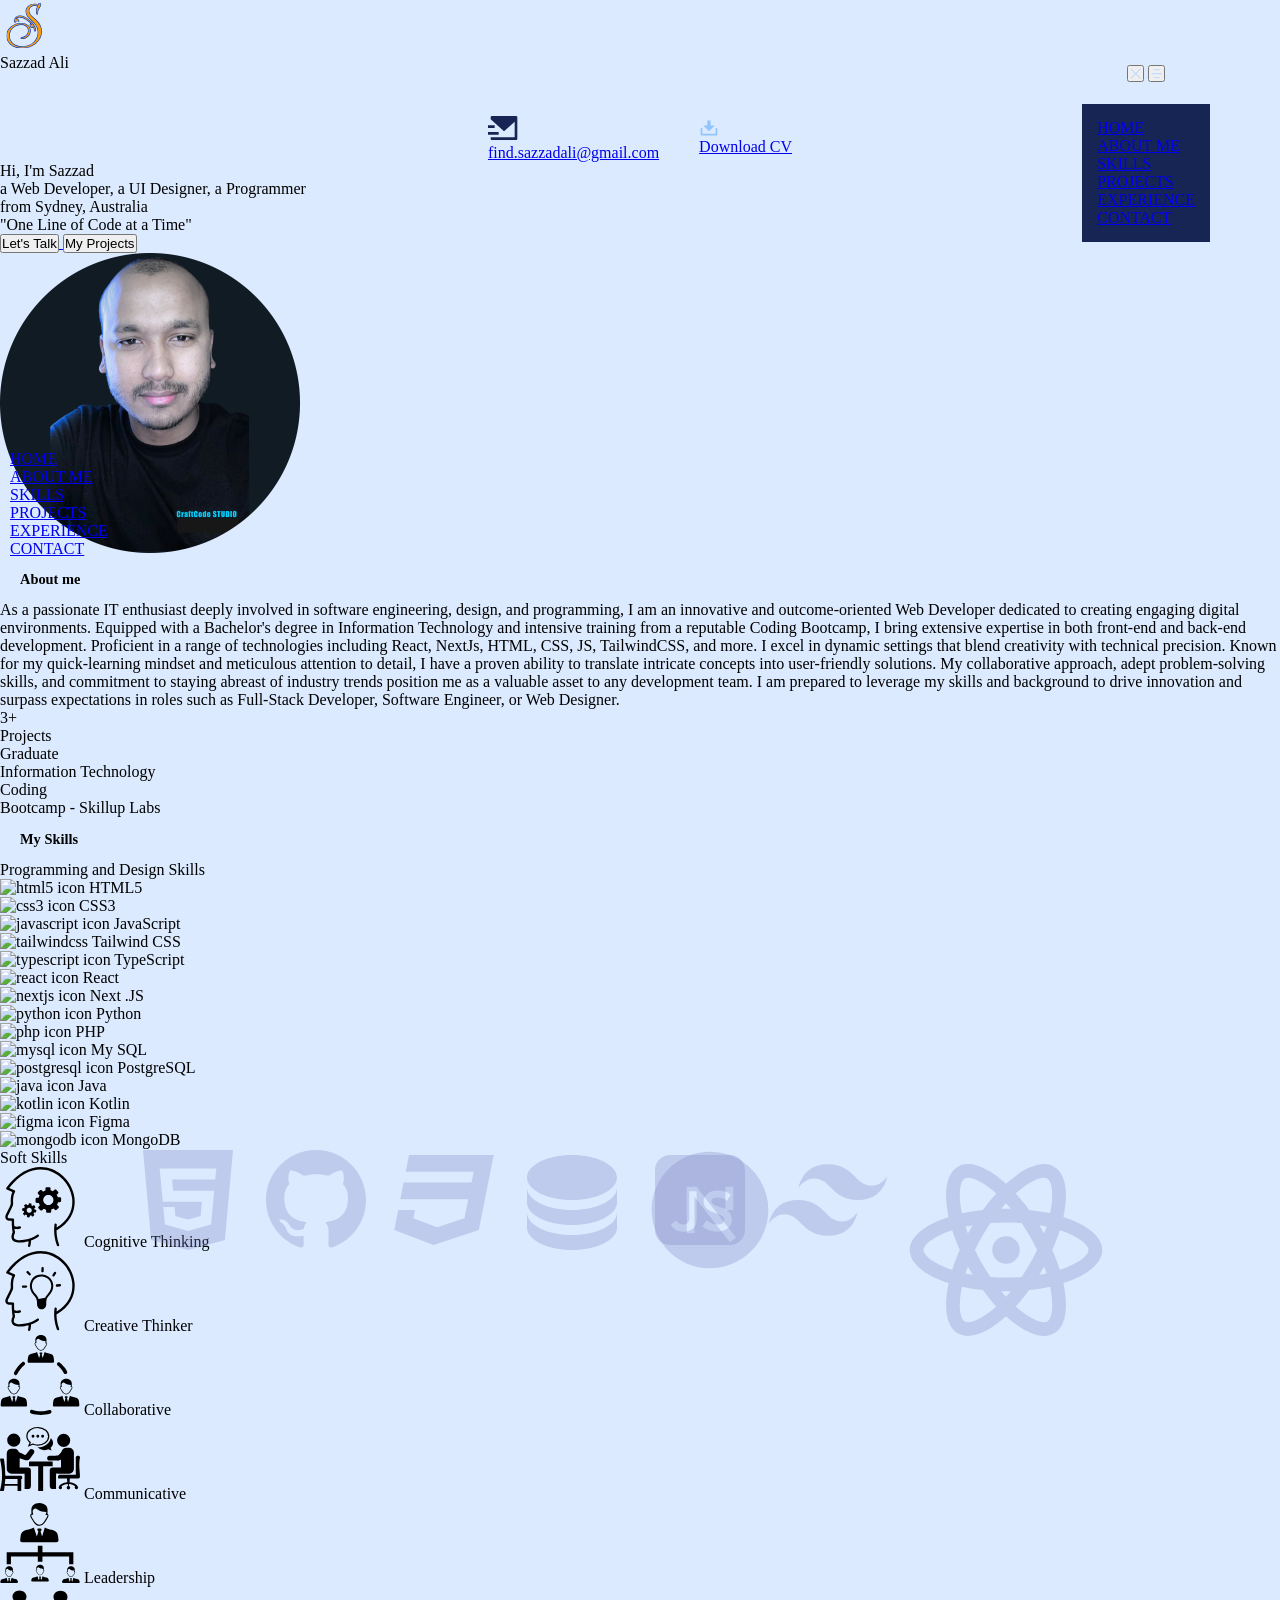
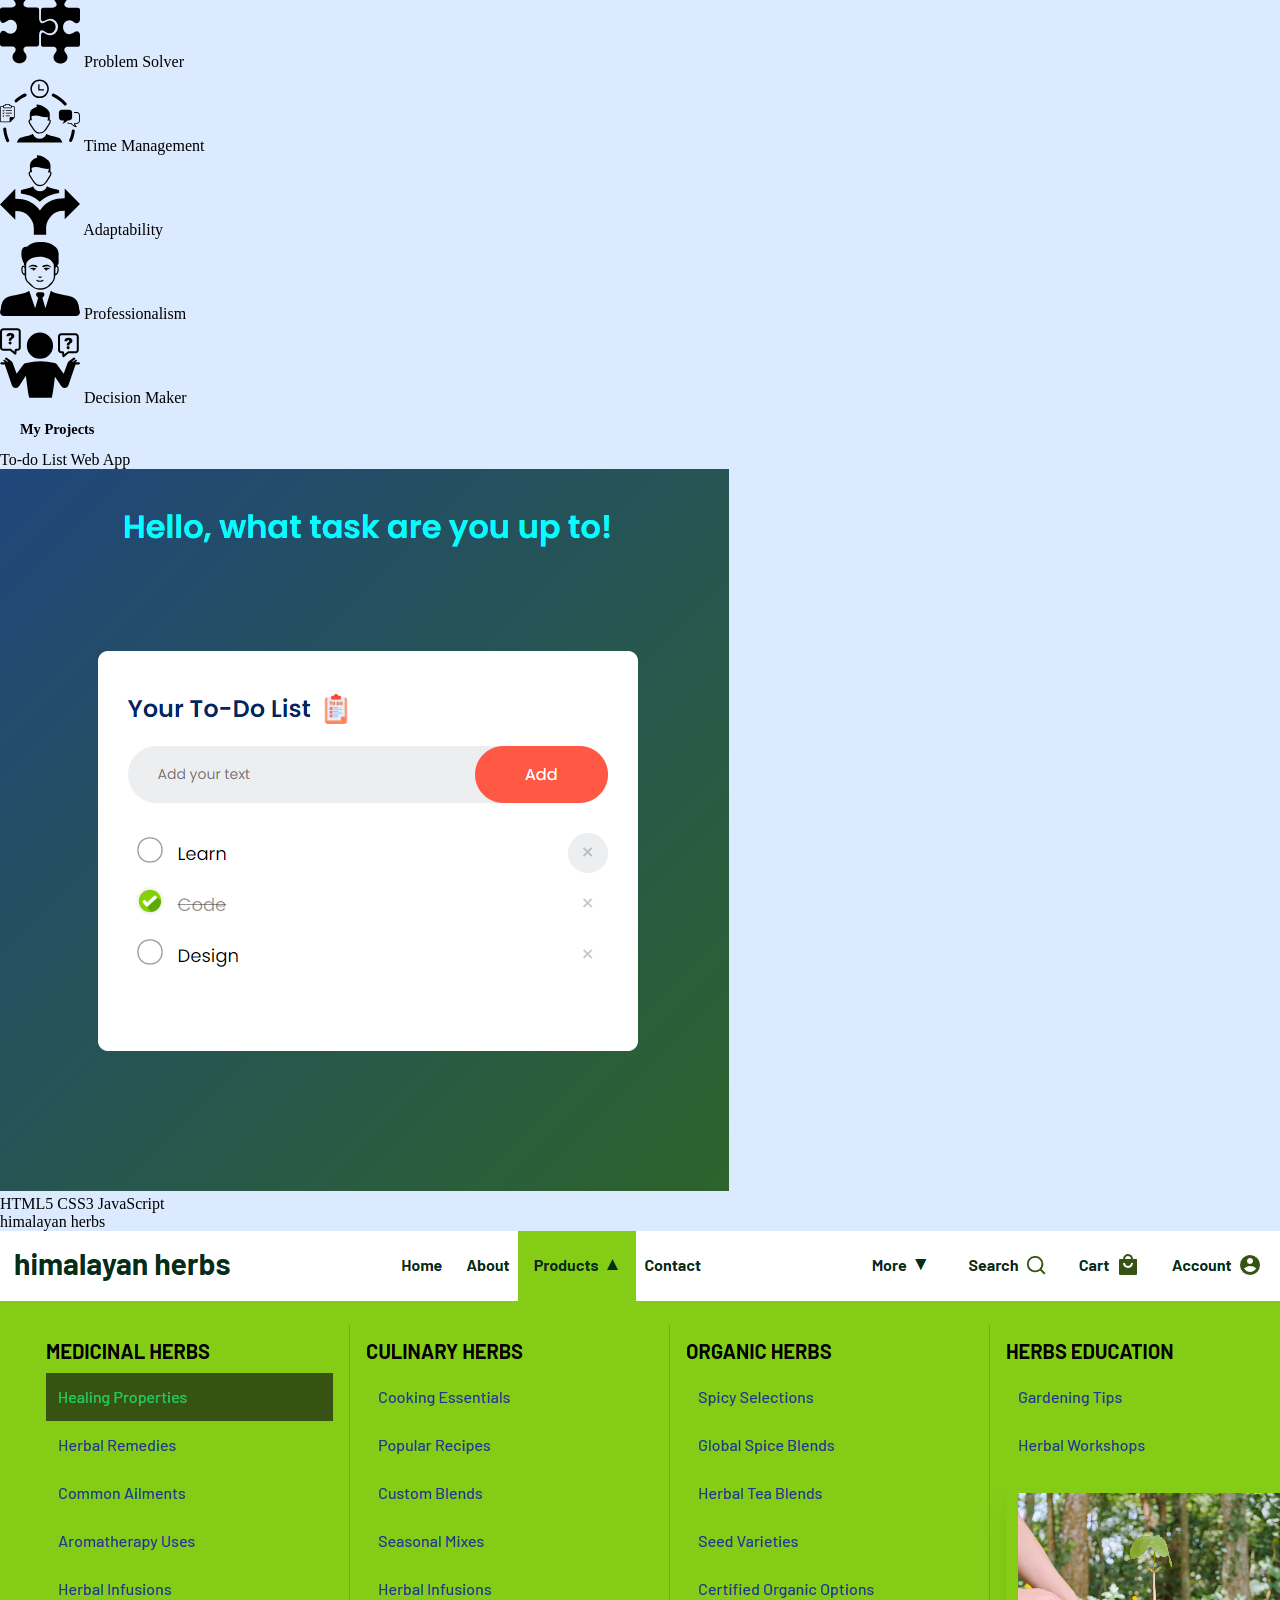
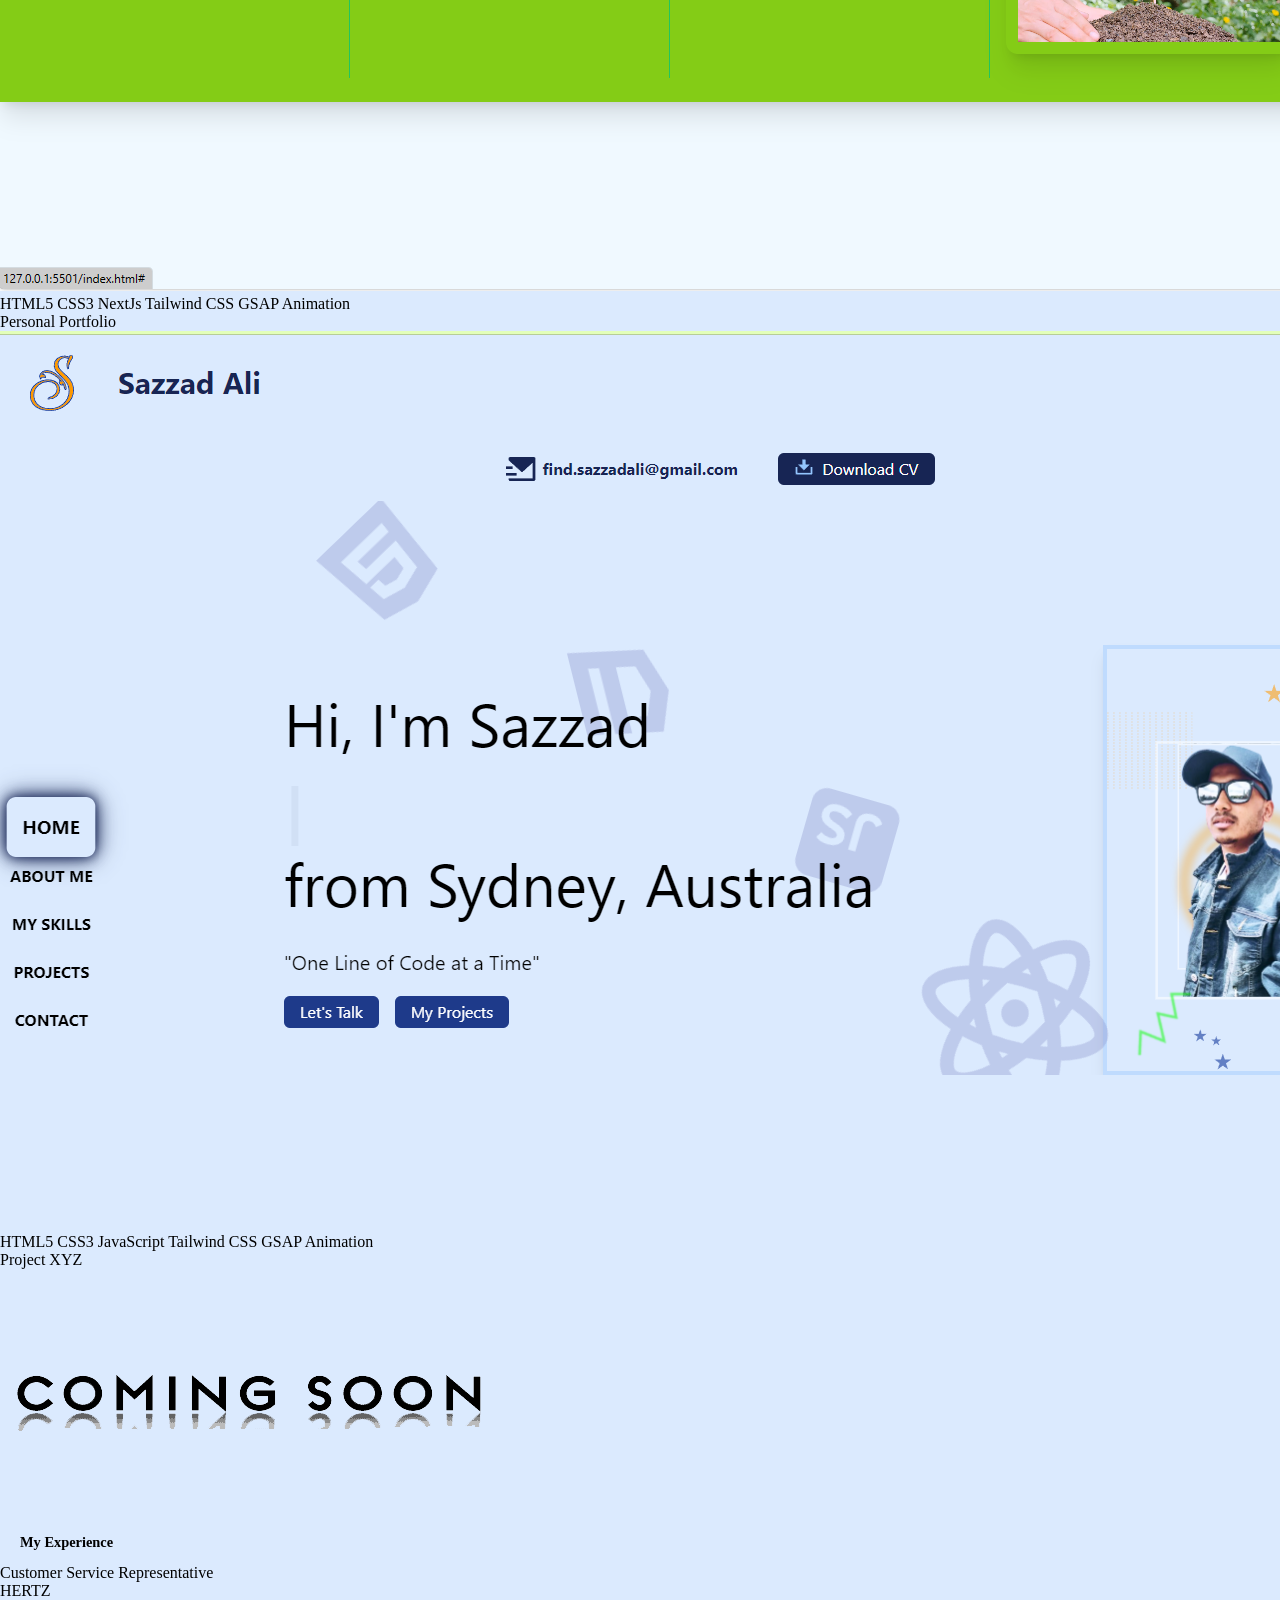
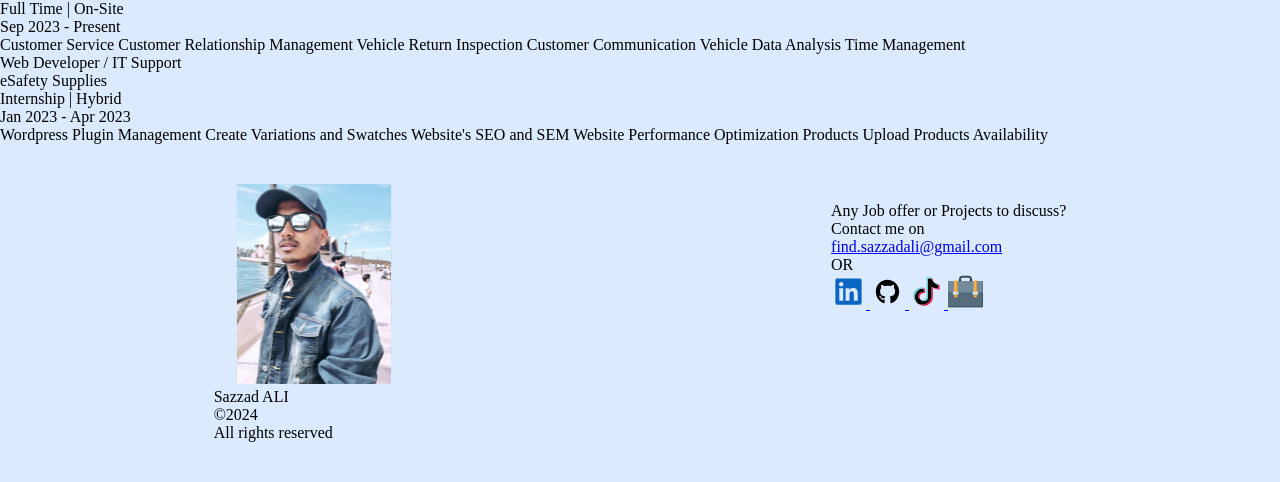
==== commit 556913a5: "edited projects section" ====
--- a/index.html
+++ b/index.html
@@ -15,143 +15,119 @@
 
 </head>
 <body style="background-color: rgb(219 234 254);">
-  
-<!-- uncoment this below div section for animation effect resp-->
-    
-    <!-- <div class="loading-animation-bg">
-            <section>
-                <div class="loading-animation">
-                <h1 class="font-semibold">loading ...! </h1>
-                    <span style="--i:1"></span>
-                    <span style="--i:2"></span>
-                    <span style="--i:3"></span>
-                    <span style="--i:4"></span>
-                    <span style="--i:5"></span>
-                    <span style="--i:6"></span>
-                    <span style="--i:7"></span>
-                    <span style="--i:8"></span>
-                    <span style="--i:9"></span>
-                    <span style="--i:10"></span>
-                    <span style="--i:11"></span>
-                    <span style="--i:12"></span>
-                    <span style="--i:13"></span>
-                    <span style="--i:14"></span>
-                    <span style="--i:15"></span>
-                    <span style="--i:16"></span>
-                    <span style="--i:17"></span>
-                    <span style="--i:18"></span>
-                    <span style="--i:19"></span>
-                    <span style="--i:20"></span>
+    <!-- MAIN BODY SECTION HERE -->
+    <!-- FIXED aside menu bar items here -->
+    <div id="aside-links" class="aside-links flex items-center flex-col z-10">
+        <a href="/#home" class="relative flex items-center justify-center rounded-lg p-3 font-bold" >
+            <p>HOME</p>
+        </a>
+        <a href="/#about" class="relative flex items-center justify-center rounded-lg p-3 font-bold" >
+            <p>ABOUT ME</p>
+        </a>
+        <a href="/#skills" class="relative flex items-center justify-center rounded-lg p-3 font-bold" >
+            <p>SKILLS</p>
+        </a>
+        <a href="/#projects" class="relative flex items-center justify-center rounded-lg p-3 font-bold" >
+            <p>PROJECTS</p>
+        </a>
+        <a href="/#experience" class="relative flex items-center justify-center rounded-lg p-3 font-bold" >
+            <p>EXPERIENCE</p>
+        </a>
+        <a href="/#contact" class="relative flex items-center justify-center rounded-lg p-3 font-bold" >
+            <p>CONTACT</p>
+        </a>
+    </div>
+
+    <!-- TOP first section and mobile top menu here -->
+    <div class=" px-[40px] bg-blue-100 py-4 z-50 max-xs:px[20px] ">
+        <!-- name / title -->
+        <div class="flex flex-row items-center gap-10 ">
+            <a href="#" class="processed-link">
+                <img width="50" height="50" src="/assets/logo/my-letter-favicon.svg" alt="">
+            </a>
+            <h1 class="text-3xl font-bold text-blue-950">Sazzad Ali</h1>
+        </div>
+
+        <!-- mobile top menu nav bar -->
+        <div class="mobile-top-menu ">
+
+            <!-- here close and open menu button for small screens -->
+            <div class="flex justify-between items-center w-full md:hidden">
+                <!-- put above md:hidden -->
+                <div class="text-2xl z-50">
+                            
+                    <!-- this is cross button -->
+                    <button id="cross-btn" class="cross-btn hidden">
+                        <div class="fixed top-[0.7rem] right-[0.8rem] z-50 px-1 py-2 bg-blue-950 rounded-full text-white">
+                            <svg xmlns="http://www.w3.org/2000/svg" viewBox="0 0 24 24" fill="rgb(191 219 254)" height="1em" width="1em">
+                                <path d="M10.5859 12L2.79297 4.20706L4.20718 2.79285L12.0001 10.5857L19.793 2.79285L21.2072 4.20706L13.4143 12L21.2072 19.7928L19.793 21.2071L12.0001 13.4142L4.20718 21.2071L2.79297 19.7928L10.5859 12Z"></path>
+                            </svg> 
+                        </div>                                    
+                    </button>
+
+                    <!-- this is a humburger button -->
+                    <button id="hamburger-btn" class="hamburger-btn">
+                        <div class="fixed top-[0.7rem] right-[0.8rem] z-50 px-1 py-2 bg-blue-950 rounded-full text-white">
+                            <svg xmlns="http://www.w3.org/2000/svg" viewBox="0 0 24 24" fill="rgba(191,219,254,9)"  height="1em" width="1em">
+                                <path d="M18 18V20H6V18H18ZM21 11V13H3V11H21ZM18 4V6H6V4H18Z"></path>
+                            </svg>
+                        </div>
+                    </button>
                 </div>
-            </section>
-        </div> -->
-
-
-        <div class="main-container">
-            <!-- MAIN BODY SECTION HERE -->
-            <!-- FIXED aside menu bar items here -->
-                <div id="aside-links" class="aside-links flex items-center flex-col z-10">
-            <a href="/#home" class="relative flex items-center justify-center rounded-lg p-3 font-bold" >
-                <p>HOME</p>
-            </a>
-            <a href="/#about" class="relative flex items-center justify-center rounded-lg p-3 font-bold" >
-                <p>ABOUT ME</p>
-            </a>
-            <a href="/#skills" class="relative flex items-center justify-center rounded-lg p-3 font-bold" >
-                <p>SKILLS</p>
-            </a>
-            <a href="/#projects" class="relative flex items-center justify-center rounded-lg p-3 font-bold" >
-                <p>PROJECTS</p>
-            </a>
-            <a href="/#experience" class="relative flex items-center justify-center rounded-lg p-3 font-bold" >
-                <p>EXPERIENCE</p>
-            </a>
-            <a href="/#contact" class="relative flex items-center justify-center rounded-lg p-3 font-bold" >
-                <p>CONTACT</p>
-            </a>
+            </div>   
+
+            <!-- menu for a mobile view -->
+            <div id="small-hidden" class="small-hide hidden fixed text-blue-100">
+                <a href="/#home" class="relative flex items-center justify-center rounded-lg p-3 font-bold" >
+                    <p>HOME</p>
+                </a>
+                <a href="/#about" class="relative flex items-center justify-center rounded-lg p-3 font-bold" >
+                    <p>ABOUT ME</p>
+                </a>
+                <a href="/#skills" class="relative flex items-center justify-center rounded-lg p-3 font-bold" >
+                    <p>SKILLS</p>
+                </a>
+                <a href="/#projects" class="relative flex items-center justify-center rounded-lg p-3 font-bold" >
+                    <p>PROJECTS</p>
+                </a>
+                <a href="/#experience" class="relative flex items-center justify-center rounded-lg p-3 font-bold" >
+                    <p>EXPERIENCE</p>
+                </a>
+                <a href="/#contact" class="relative flex items-center justify-center rounded-lg p-3 font-bold" >
+                    <p>CONTACT</p>
+                </a>
+            </div>  
+        </div>
+
+        <!-- email and download cv section/divsion here -->
+        <div class="top-menu-info flex max-md:flex-col max-md:gap-7">
+            <!-- Email here -->
+            <div class="flex md:gap-10 flex-col ">
+                <div class="flex gap-1 items-center text-md font-bold">
+                    <svg xmlns="http://www.w3.org/2000/svg" viewBox="0 0 24 24" fill="rgba(23,37,84,1)" height="2em" width="2em">
+                        <path d="M2 5.5V3.9934C2 3.44476 2.45531 3 2.9918 3H21.0082C21.556 3 22 3.44495 22 3.9934V20.0066C22 20.5552 21.5447 21 21.0082 21H2.9918C2.44405 21 2 20.5551 2 20.0066V19H20V7.3L12 14.5L2 5.5ZM0 10H5V12H0V10ZM0 15H8V17H0V15Z"></path>
+                    </svg>
+                    <a href="mailto:find.sazzadali@gmail.com" class="text-blue-950 ">
+                        <span>
+                            find.sazzadali@gmail.com
+                        </span>
+                    </a>
                 </div>
-
-                <!-- TOP first section here -->
-                <div class=" px-[40px] bg-blue-100 py-4 z-50 max-xs:px[20px] ">
-                    <!-- name / title -->
-                    <div class="flex flex-row items-center gap-10 ">
-                        <a href="#" class="processed-link">
-                            <img width="50" height="50" src="/assets/logo/my-letter-favicon.svg" alt="">
-                        </a>
-                        <h1 class="text-3xl font-bold text-blue-950">Sazzad Ali</h1>
-                    </div>
-
-                    <!-- mobile top menu nav bar -->
-                    <div class="mobile-top-menu ">
-                        <!-- here close and open menu button for small screens -->
-                        <div class="flex justify-between items-center w-full md:hidden">
-                            <!-- put above md:hidden -->
-                            <div class="text-2xl z-50">
-                                
-                                <!-- this is cross button -->
-                                <button id="cross-btn" class="cross-btn hidden">
-                                    <div class="fixed top-[0.7rem] right-[0.8rem] z-50 px-1 py-2 bg-blue-950 rounded-full text-white">
-                                        <svg xmlns="http://www.w3.org/2000/svg" viewBox="0 0 24 24" fill="rgb(191 219 254)" height="1em" width="1em">
-                                            <path d="M10.5859 12L2.79297 4.20706L4.20718 2.79285L12.0001 10.5857L19.793 2.79285L21.2072 4.20706L13.4143 12L21.2072 19.7928L19.793 21.2071L12.0001 13.4142L4.20718 21.2071L2.79297 19.7928L10.5859 12Z"></path>
-                                        </svg> 
-                                    </div>                                       
-                                </button>
-
-                                <!-- this is a humburger button -->
-                                <button id="hamburger-btn" class="hamburger-btn">
-                                    <div class="fixed top-[0.7rem] right-[0.8rem] z-50 px-1 py-2 bg-blue-950 rounded-full text-white">
-                                        <svg xmlns="http://www.w3.org/2000/svg" viewBox="0 0 24 24" fill="rgba(191,219,254,9)"  height="1em" width="1em">
-                                            <path d="M18 18V20H6V18H18ZM21 11V13H3V11H21ZM18 4V6H6V4H18Z"></path>
-                                        </svg>
-                                    </div>
-                                </button>
-                            </div>
-                        </div>         
-                        <!-- menu for a mobile view -->
-                        <div id="small-hidden" class="small-hide hidden fixed text-blue-100">
-                            <a href="/#home" class="relative flex items-center justify-center rounded-lg p-3 font-bold" >
-                                <p>HOME</p>
-                            </a>
-                            <a href="/#about" class="relative flex items-center justify-center rounded-lg p-3 font-bold" >
-                                <p>ABOUT ME</p>
-                            </a>
-                            <a href="/#skills" class="relative flex items-center justify-center rounded-lg p-3 font-bold" >
-                                <p>SKILLS</p>
-                            </a>
-                            <a href="/#experience" class="relative flex items-center justify-center rounded-lg p-3 font-bold" >
-                                <p>PROJECTS</p>
-                            </a>
-                            <a href="/#projects" class="relative flex items-center justify-center rounded-lg p-3 font-bold" >
-                                <p>EXPERIENCE</p>
-                            </a>
-                            <a href="/#contact" class="relative flex items-center justify-center rounded-lg p-3 font-bold" >
-                                <p>CONTACT</p>
-                            </a>
-                        </div>  
-                    </div>
-
-                    <!-- email and download cv section/divsion here -->
-                    <div class="top-menu-info flex max-md:flex-col max-md:gap-7">
-                        <!-- Email here -->
-                        <div class="flex md:gap-10 flex-col ">
-                            <div class="flex gap-1 items-center text-md font-bold">
-                                <svg xmlns="http://www.w3.org/2000/svg" viewBox="0 0 24 24" fill="rgba(23,37,84,1)" height="2em" width="2em"><path d="M2 5.5V3.9934C2 3.44476 2.45531 3 2.9918 3H21.0082C21.556 3 22 3.44495 22 3.9934V20.0066C22 20.5552 21.5447 21 21.0082 21H2.9918C2.44405 21 2 20.5551 2 20.0066V19H20V7.3L12 14.5L2 5.5ZM0 10H5V12H0V10ZM0 15H8V17H0V15Z"></path></svg>
-                                <a href="mailto:find.sazzadali@gmail.com" class="text-blue-950 "><span>find.sazzadali@gmail.com</span>
-                                </a>
-                            </div>
-                        </div>
-                        <!-- download cv section here -->
-                        <span class="flex gap-5 ">
-                            <a href="/assets/my-cv/Sazzad ALI_CV.pdf" target="_blank" class="bg-blue-950 text-white px-4 py-1 rounded-md hover:bg-blue-800 text-center flex gap-2 processed-link " download>
-                                <svg xmlns="http://www.w3.org/2000/svg" viewBox="0 0 24 24" fill="rgba(147,197,253,1)" height="20px" width= "20px"><path d="M4 19H20V12H22V20C22 20.5523 21.5523 21 21 21H3C2.44772 21 2 20.5523 2 20V12H4V19ZM14 9H19L12 16L5 9H10V3H14V9Z"></path></svg>
-                                Download CV
-                            </a>
-                        </span>
-                    </div>
-                </div>
-
-                <!-- HERO, ABOUT, SKILLS, and rest section here -->
-                <section class=" pl-[200px] max-md:pl-[46px] w-full min-h-screen" id="home">
+            </div>
+
+            <!-- download cv section here -->
+            <span class="flex gap-5 ">
+                <a href="/assets/my-cv/Sazzad ALI_CV.pdf" target="_blank" class="bg-blue-950 text-white px-4 py-1 rounded-md hover:bg-blue-800 text-center flex gap-2 processed-link " download>
+                    <svg xmlns="http://www.w3.org/2000/svg" viewBox="0 0 24 24" fill="rgba(147,197,253,1)" height="20px" width= "20px">
+                        <path d="M4 19H20V12H22V20C22 20.5523 21.5523 21 21 21H3C2.44772 21 2 20.5523 2 20V12H4V19ZM14 9H19L12 16L5 9H10V3H14V9Z"></path>
+                    </svg>Download CV
+                </a>
+            </span>
+        </div>
+    </div>
+
+    <!-- HERO, ABOUT, SKILLS, and rest section here -->
+    <section class=" pl-[200px] max-md:pl-[46px] w-full min-h-screen" id="home">
                 
                     <!-- HERO SECTION HERE -->
                     <div class="flex flex-col bg-blue-100">
@@ -447,7 +423,7 @@
                                     <div class="mt-10 flex flex-wrap gap-2">
                                         <span class="bg-blue-500 text-blue-100 px-2 py-1 rounded-lg text-sm font-bold ">HTML5</span>
                                         <span class="bg-blue-500 text-blue-100 px-2 py-1 rounded-lg text-sm font-bold ">CSS3</span>
-                                        <span class="bg-blue-500 text-blue-100 px-2 py-1 rounded-lg text-sm font-bold ">JavaScript</span>
+                                        <span class="bg-blue-500 text-blue-100 px-2 py-1 rounded-lg text-sm font-bold ">NextJs</span>
                                         <span class="bg-blue-500 text-blue-100 px-2 py-1 rounded-lg text-sm font-bold ">Tailwind CSS</span>
                                         <span class="bg-blue-500 text-blue-100 px-2 py-1 rounded-lg text-sm font-bold ">GSAP Animation</span>
                                     </div>
@@ -567,62 +543,64 @@
                         </div>
                     </section>
                     
-                </section> 
-
-
-                <!-- FOOTER SECTION  HERE -->
-                <section class="footer-menu-container bg-blue-200 pb-5 px-[120px] max-lg:px-[120px]" style="opacity: 1; transform: translateY(0vh) translateZ(0px);   ">
-                <div class="footer-menu w-full items-center max-md:gap-10 max-md:flex-col-reverse">
+    </section> 
+
+
+    <!-- FOOTER SECTION  HERE -->
+    <section class="footer-menu-container bg-blue-200 pb-5 px-[120px] max-lg:px-[120px]" style="opacity: 1; transform: translateY(0vh) translateZ(0px);   ">
+        <div class="footer-menu w-full items-center max-md:gap-10 max-md:flex-col-reverse">
                     
-                    <!-- footer image, Name and copyright here -->
-                    <div class="flex items-center flex-col justify-center gap-5 rounded-full">
-                        <a href="#home">
-                            <img width="200" height="200" src="/assets/logo/my-image-favicon.svg" alt="sazzad-image" class="sazzad-image border-solid border-2     border-blue-300 rounded-full">
+            <!-- footer image, Name and copyright here -->
+            <div class="flex items-center flex-col justify-center gap-5 rounded-full">
+                <a href="#home">
+                    <img width="200" height="200" src="/assets/logo/my-image-favicon.svg" alt="sazzad-image" class="sazzad-image border-solid border-2     border-blue-300 rounded-full">
+                </a>
+                <p class="flex text-center text-sky-800 text-xl mb-4 font-medium" id="contact">
+                    Sazzad ALI<br>
+                    &copy;2024 <br>
+                    All rights reserved
+                </p>
+            </div>
+
+            <!-- social links and Contact info here -->
+            <div class="flex items-center flex-col gap-5 justify-center text-center social-links">
+                <!-- Contact Information here -->
+                <div class="flex flex-col lg:flex-col content-start">
+                    <h2 class="text-blue-900 font-bold text-xl lg:text-2xl">
+                        <br>Any Job offer or Projects to discuss?<br>
+                    </h2>
+                    <h2 class="text-blue-900 font-semibold text-xl mt-4 mb-4">
+                        Contact me on
+                    </h2>
+                    <p class="text-blue-950 font-semibold text-md">
+                        <a href="mailto:find.sazzadali@gmail.com">
+                            <span class="font-bold">
+                                find.sazzadali@gmail.com 
+                            </span>
                         </a>
-                        <p class="flex text-center text-sky-800 text-xl mb-4 font-medium" id="contact">
-                            Sazzad ALI<br>
-                            &copy;2024 <br>
-                            All rights reserved
-                        </p>
-                    </div>
-
-                    <!-- social links info here -->
-                    <div class="flex items-center flex-col gap-5 justify-center text-center social-links">
-                        <!-- Contact Information here -->
-                        <div class="flex flex-col lg:flex-col content-start">
-                            <h2 class="text-blue-900 font-bold text-xl lg:text-2xl">
-                                <br>Any Job offer or Projects to discuss?<br>
-                            </h2>
-                            <h2 class="text-blue-900 font-semibold text-xl mt-4 mb-4">
-                                Contact me on
-                            </h2>
-                            <p class="text-blue-950 font-semibold text-md">
-                                <a href="mailto:find.sazzadali@gmail.com">
-                                    <span class="font-bold">find.sazzadali@gmail.com </span>
-                                </a>
-                            </p>
-                        </div>
-                        <h3 class="text-blue-900 font-semibold text-xl">
-                            OR
-                        </h3>
-                        <div class="flex flex-row lg:flex-row items-center gap-5 mb-3 social-links-img">
-                            <a href="https://www.linkedin.com/in/sazzadali/" target="_blank">
-                                <img height="35" width="35" src="/assets/images/linkedin-box-fill.svg" alt="LinkedIn-Sazzad">
-                            </a>
-                            <a href="https://github.com/SazzGitHub" target="_blank">
-                                <img height="35" width="35" src="/assets/images/github-fill.svg" alt="SazzGitHub">
-                            </a>
-                            <a href="https://www.tiktok.com/@developer.sazzad" target="_blank">
-                                <img height="35" width="35" src="/assets/images/tiktok-fill.svg" alt="@developer.sazzad">
-                            </a>
-                            <a href="https://www.linkedin.com/company/craftcodestudio" target="_blank">
-                                <img height="35" width="35" src="/assets/images/briefcase-fill.svg" alt="CraftCode STUDIO">
-                            </a>
-                        </div>
-                    </div>
+                    </p>
                 </div>
-                </section> 
+                <h3 class="text-blue-900 font-semibold text-xl">
+                    OR
+                </h3>
+                <!-- social links here -->
+                <div class="flex flex-row lg:flex-row items-center gap-5 mb-3 social-links-img">
+                    <a href="https://www.linkedin.com/in/sazzadali/" target="_blank">
+                        <img height="35" width="35" src="/assets/images/linkedin-box-fill.svg" alt="LinkedIn-Sazzad">
+                    </a>
+                    <a href="https://github.com/SazzGitHub" target="_blank">
+                        <img height="35" width="35" src="/assets/images/github-fill.svg" alt="SazzGitHub">
+                    </a>
+                    <a href="https://www.tiktok.com/@developer.sazzad" target="_blank">
+                        <img height="35" width="35" src="/assets/images/tiktok-fill.svg" alt="@developer.sazzad">
+                    </a>
+                    <a href="https://www.linkedin.com/company/craftcodestudio" target="_blank">
+                        <img height="35" width="35" src="/assets/images/briefcase-fill.svg" alt="CraftCode STUDIO">
+                    </a>
+                </div>
+            </div>
         </div>
+    </section>
 
     <script src="https://cdn.jsdelivr.net/npm/gsap@3.12.5/dist/ScrollTrigger.min.js"></script>
     <script src="https://cdnjs.cloudflare.com/ajax/libs/gsap/3.12.5/gsap.min.js" integrity="sha512-7eHRwcbYkK4d9g/6tD/mhkf++eoTHwpNM9woBxtPUBWm67zeAfFC+HrdoE2GanKeocly/VxeLvIqwvCdk7qScg==" crossorigin="anonymous" referrerpolicy="no-referrer"></script>
--- a/assets/css/style.css
+++ b/assets/css/style.css
@@ -8,166 +8,6 @@
     height: 100%;
     width: 100%;
 }
-
-
-/* ---------------------------------------------------------
-\
-\
-\
-\        START OF THE BACKGROUND ANIMATIONS 
-\
-\
-\
-\ 
-------------------------------------------------------------*/
-
-/* comment/uncoment below section for animation effect */
-
-    /* .loading-animation-bg {
-        height: 100%;
-        width: 100%;
-    }
-
-    .loading-animation-bg > section {
-        height: inherit;
-        width: inherit;
-        display: flex;
-        align-items: center;
-        justify-content: center;
-        background: #000342;
-        animation: animateBg 5s linear 5s 1 forwards;
-    } */
-
-/* uncomment until above end-comment */
-
-
-/* animate your bg here */
-@keyframes animateBg {
-    0% {
-        filter: hue-rotate(0deg);
-    }
-    50% {
-        filter: hue-rotate(360deg);
-    }
-    100% {
-        opacity: 0;
-    }
-}
-
-
-
-/* comment/uncoment .loading-animation h1 for animation effect */
-
-    /* .loading-animation h1 {
-        font-size: 34px;
-        text-align: center;
-        color: #fff;
-        position: absolute;
-        top: 40%;
-        left: 20%;
-        z-index: 1;
-
-        animation: h1Animate 5s linear infinite;
-        animation-delay: 0.5s;
-    } */
-
-
-/* animate first h1 here... */
-
-/* uncoment below all for animation effect */
-    
-
-    /* @keyframes h1Animate {
-        0% {
-            color: #ffaa00;
-            filter: hue-rotate(0deg);
-        }
-        100% {
-            color: #0000ff;
-            filter: hue-rotate(360deg);
-        }
-    }
-
-    .loading-animation-bg > section .loading-animation {
-        position: relative;
-        height: 250px;
-        width: 250px;
-    }
-
-    .loading-animation-bg > section .loading-animation span {
-        position: absolute;
-        top: 0;
-        left: 0;
-        height: 100%;
-        width: 100%;
-        transform: rotate(calc(18deg * var(--i)));
-    }
-
-    .loading-animation-bg > section .loading-animation span::before {
-        content: "";
-            position: absolute;
-            top: 0;
-            left: 0;
-            height: 7px;
-            width: 7px;
-            background: #f2ff00;
-            border-radius: 35%;
-            box-shadow: 0 0 10px #1aff00,
-                        0 0 20px #1aff00,
-                        0 0 40px #1aff00,
-                        0 0 60px #1aff00,
-                        0 0 80px #1aff00,
-                        0 0 100px #1aff00;
-            animation: animateLoading 2s linear infinite;
-            animation-delay: calc(.1s * var(--i));
-    }
-
-    @keyframes animateLoading {
-        0% {
-            transform: scale(1);
-        }
-        80%, 100% {
-            transform: scale(0);
-        }
-    } */
-
-
-/* Until here */
-
-
-/* uncoment this section for animation effect */
-
-    /* .main-container {
-        top: 0;
-        opacity: 0;
-        position: absolute;
-        animation: mainContainerAppear 3s linear 3s 1 forwards;
-    }
-    @keyframes mainContainerAppear {
-        0% {
-            opacity: 0;
-        }
-        100% {
-            opacity: 1;
-        }
-    } */
-
-/* Until here */
-
-
-
-/* ---------------------------------------------------------
-\
-\
-\
-\        END OF THE BACKGROUND ANIMATIONS ...
-\
-\
-\
-\ 
-------------------------------------------------------------*/
-
-
 
 /* aside links css here */
 .aside-links {
